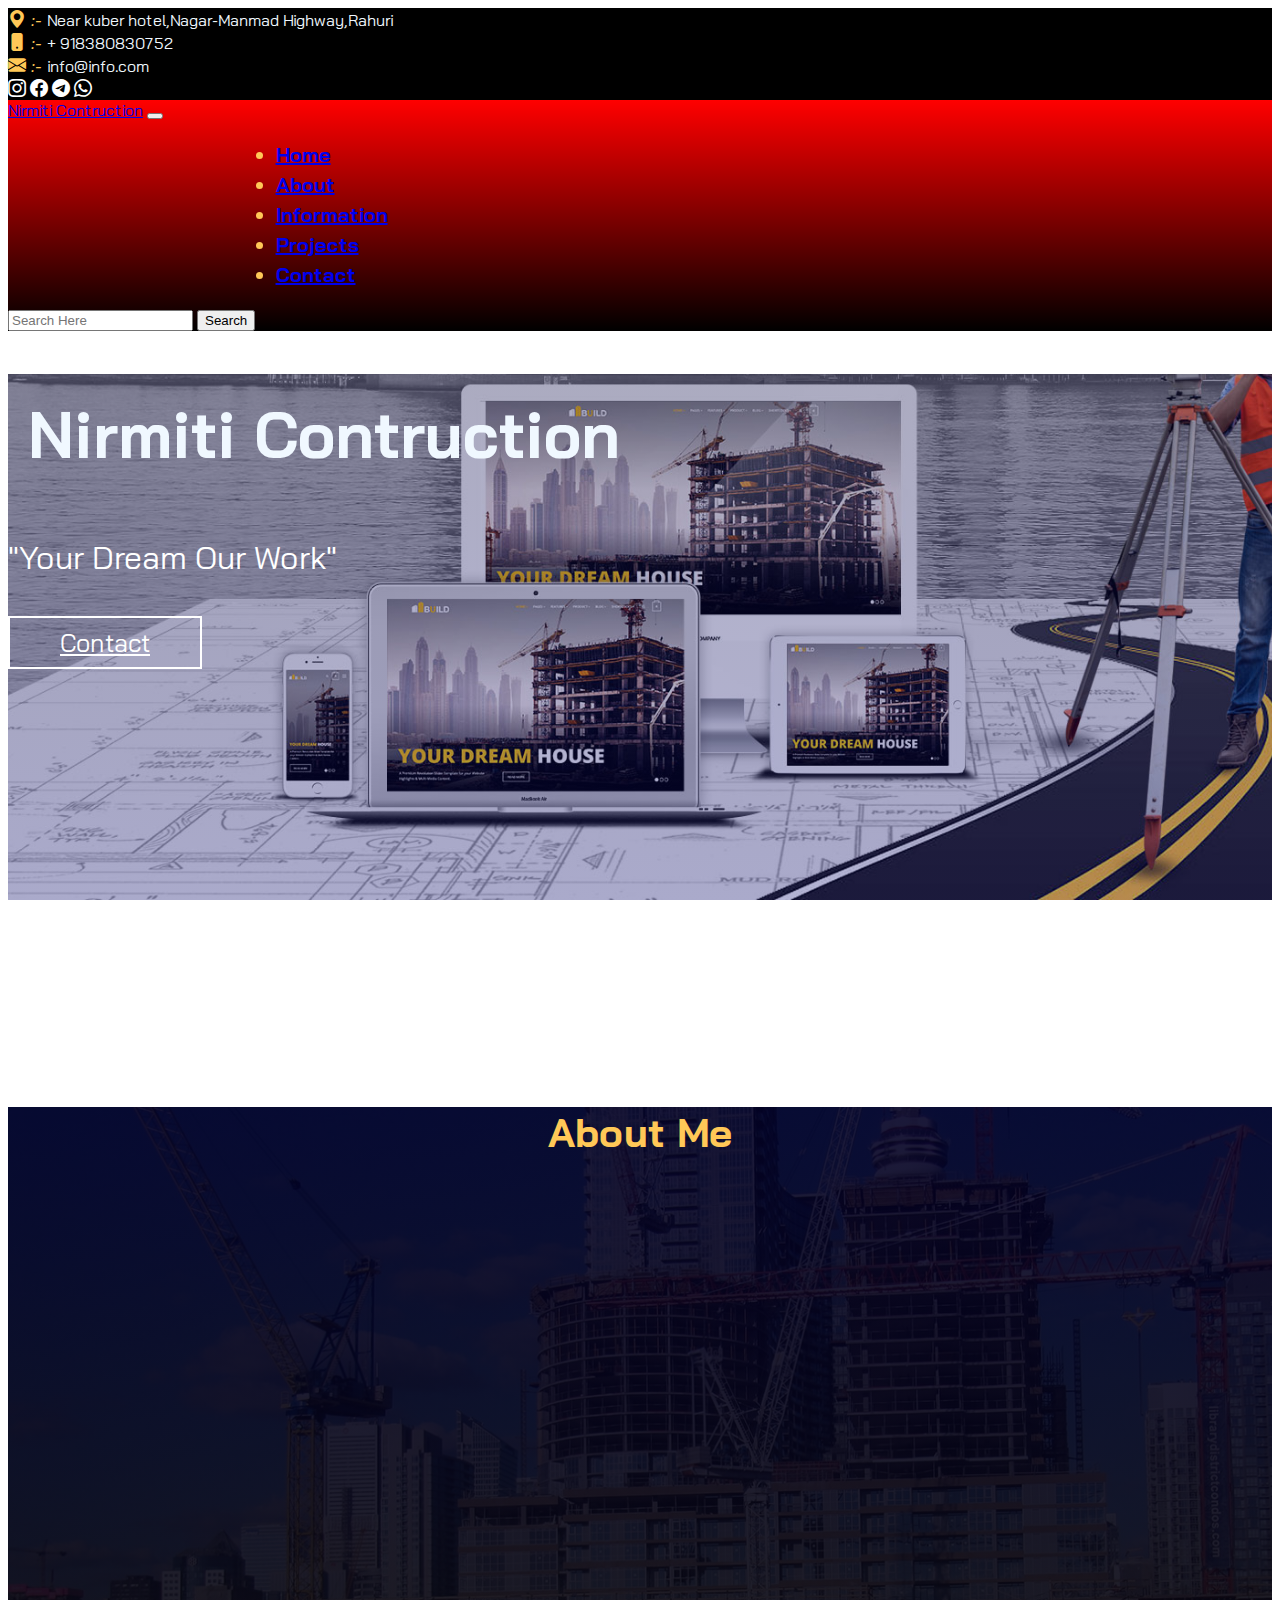
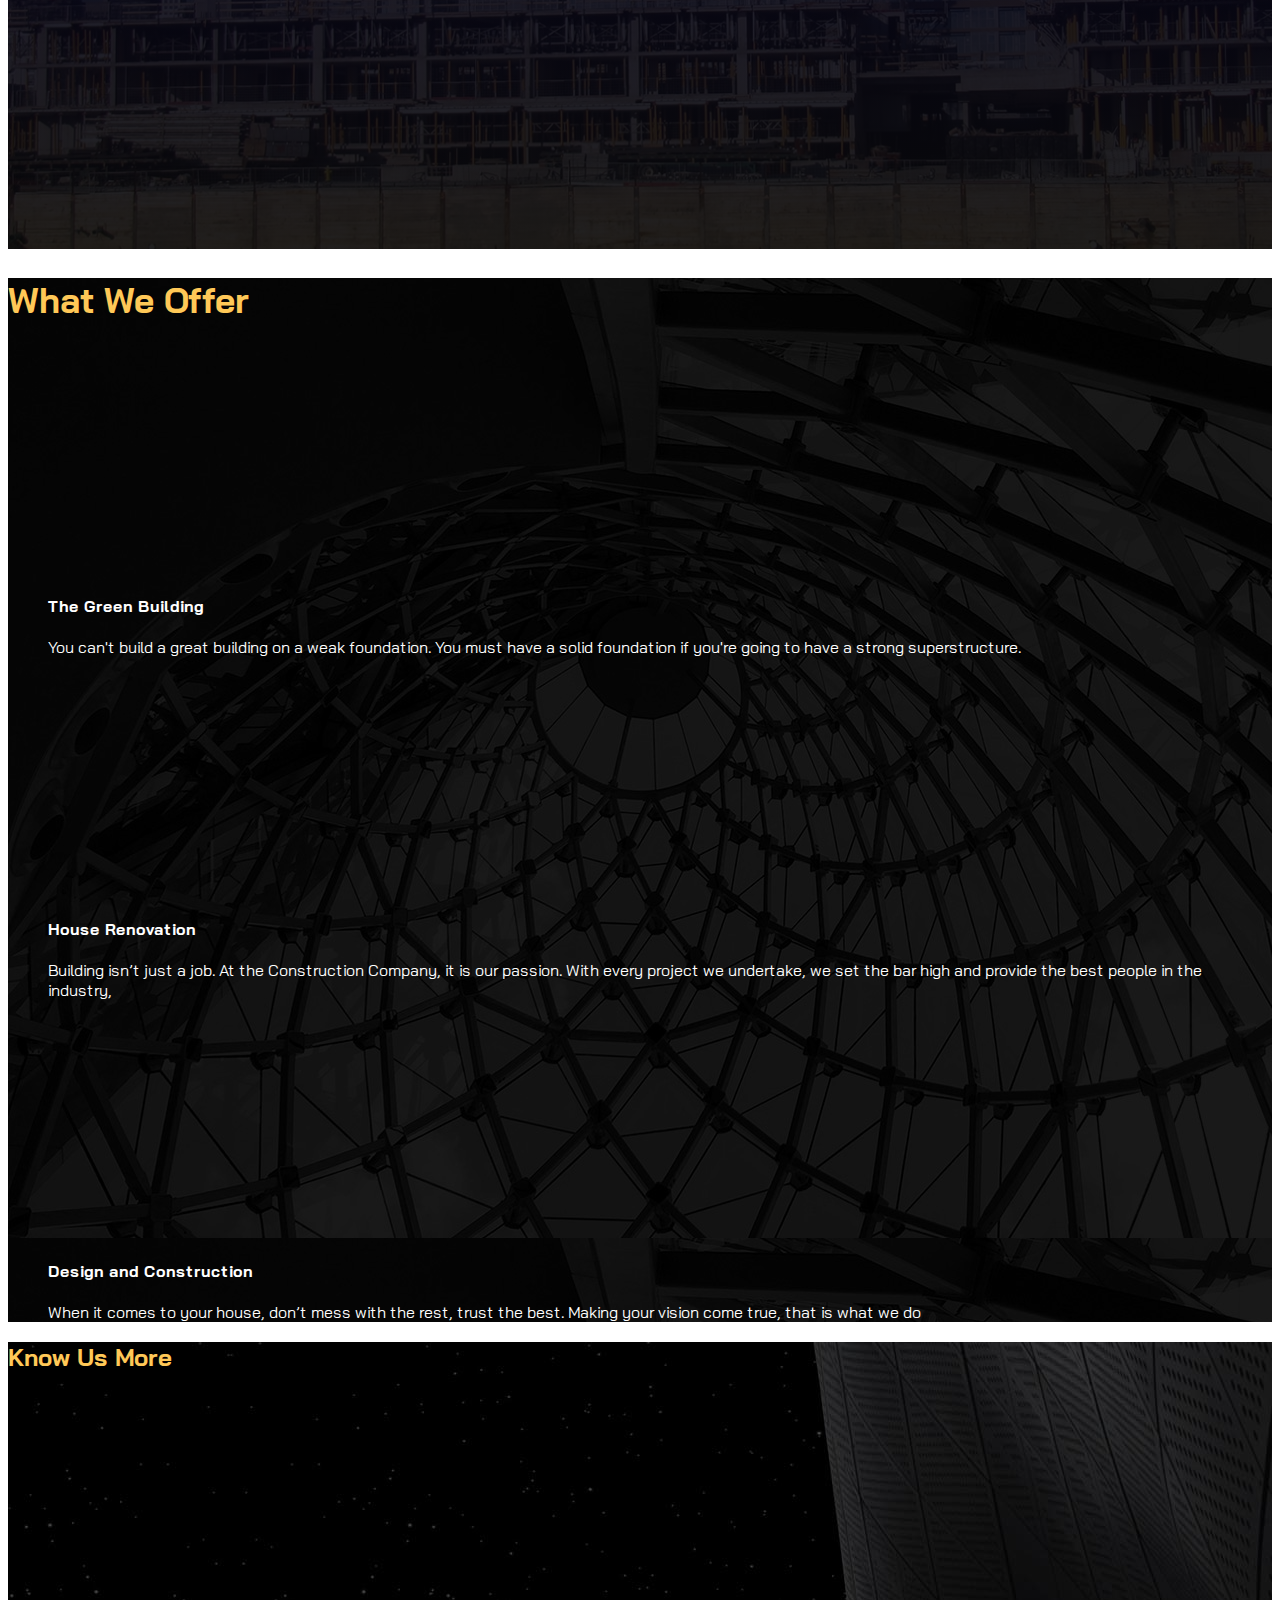
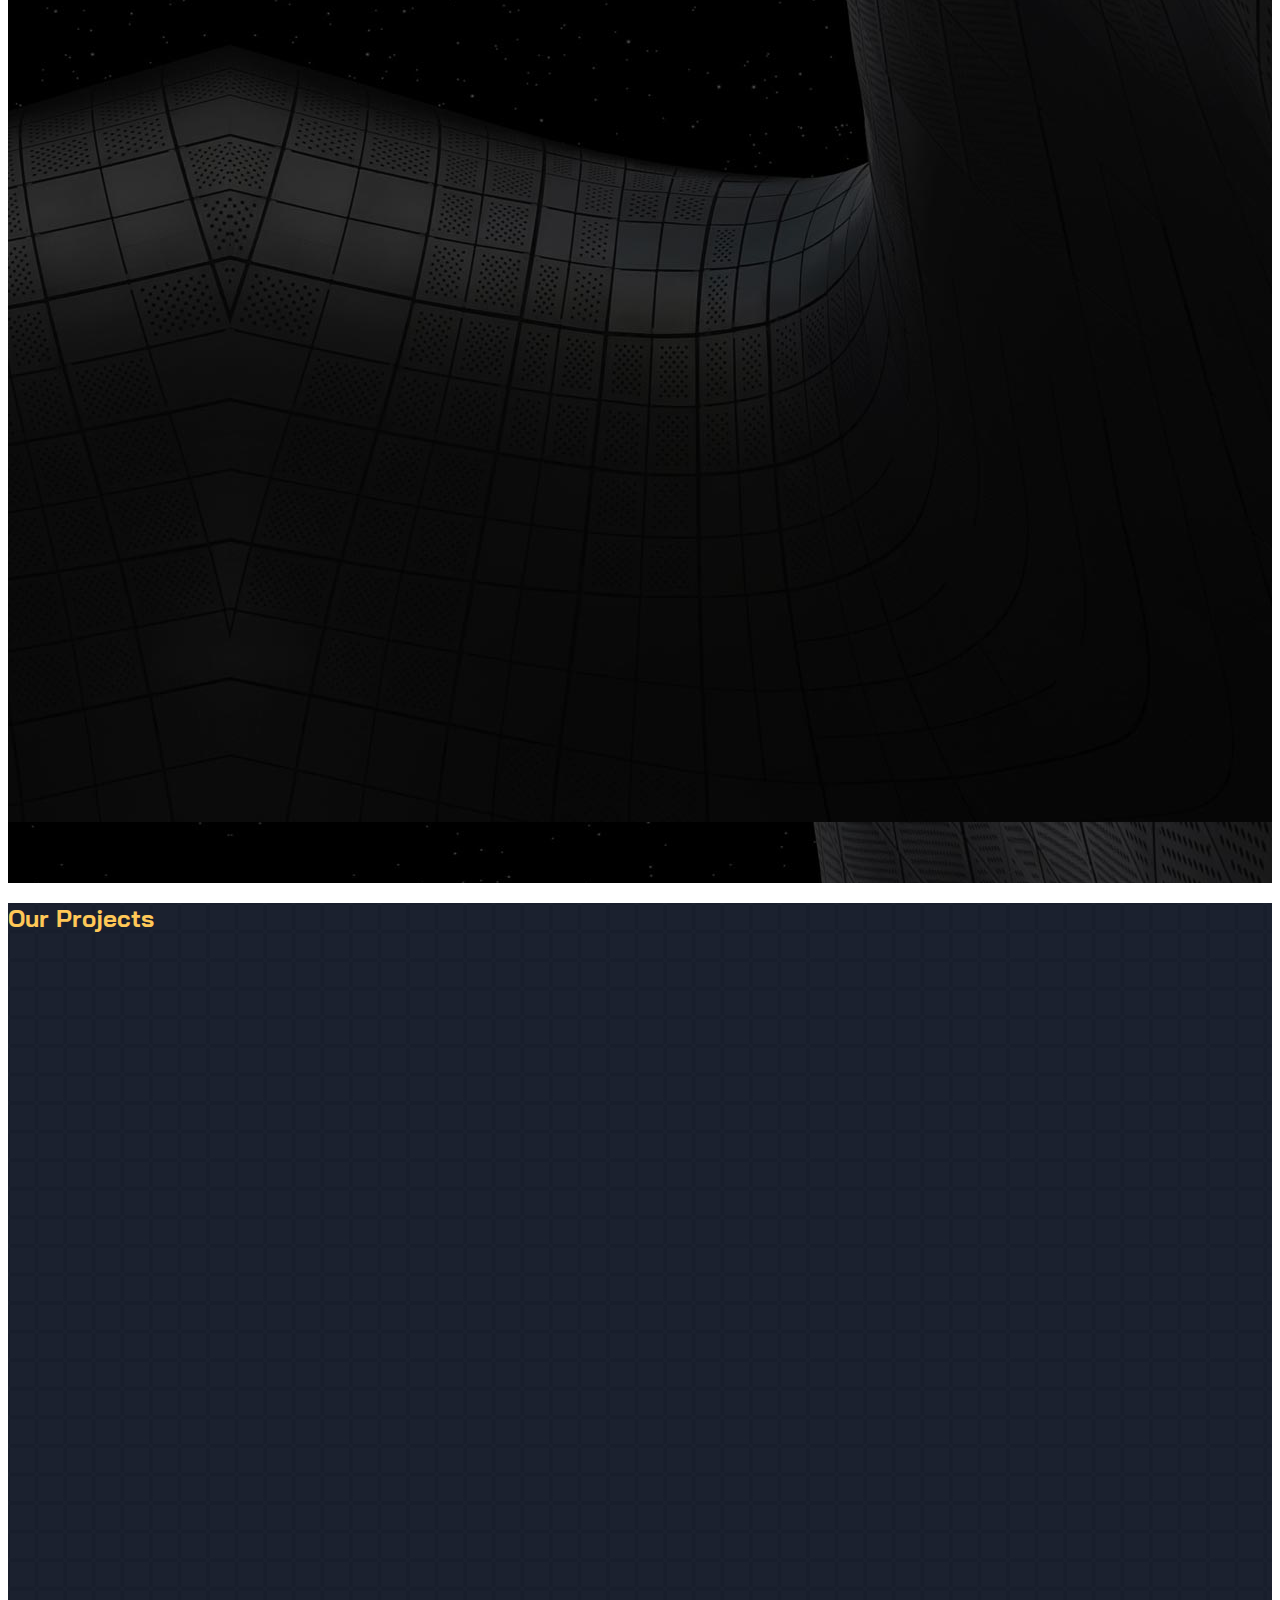
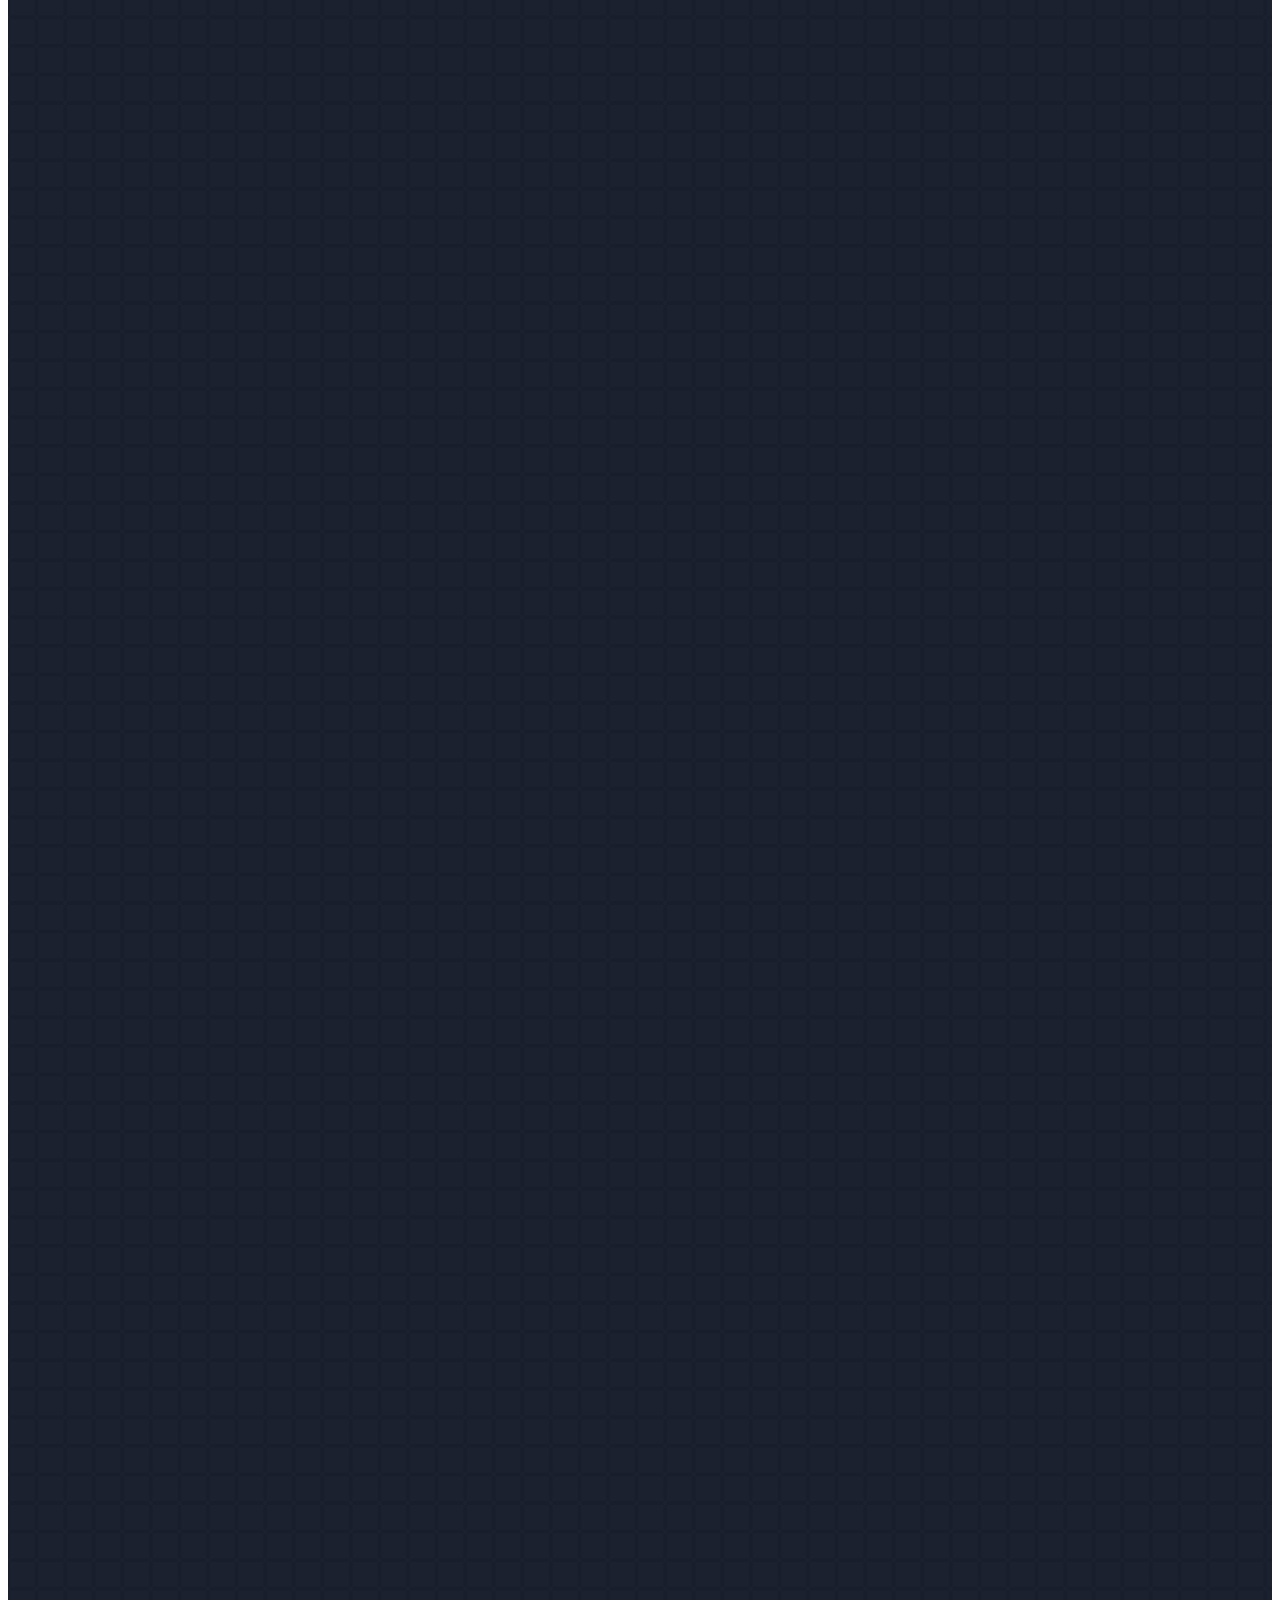
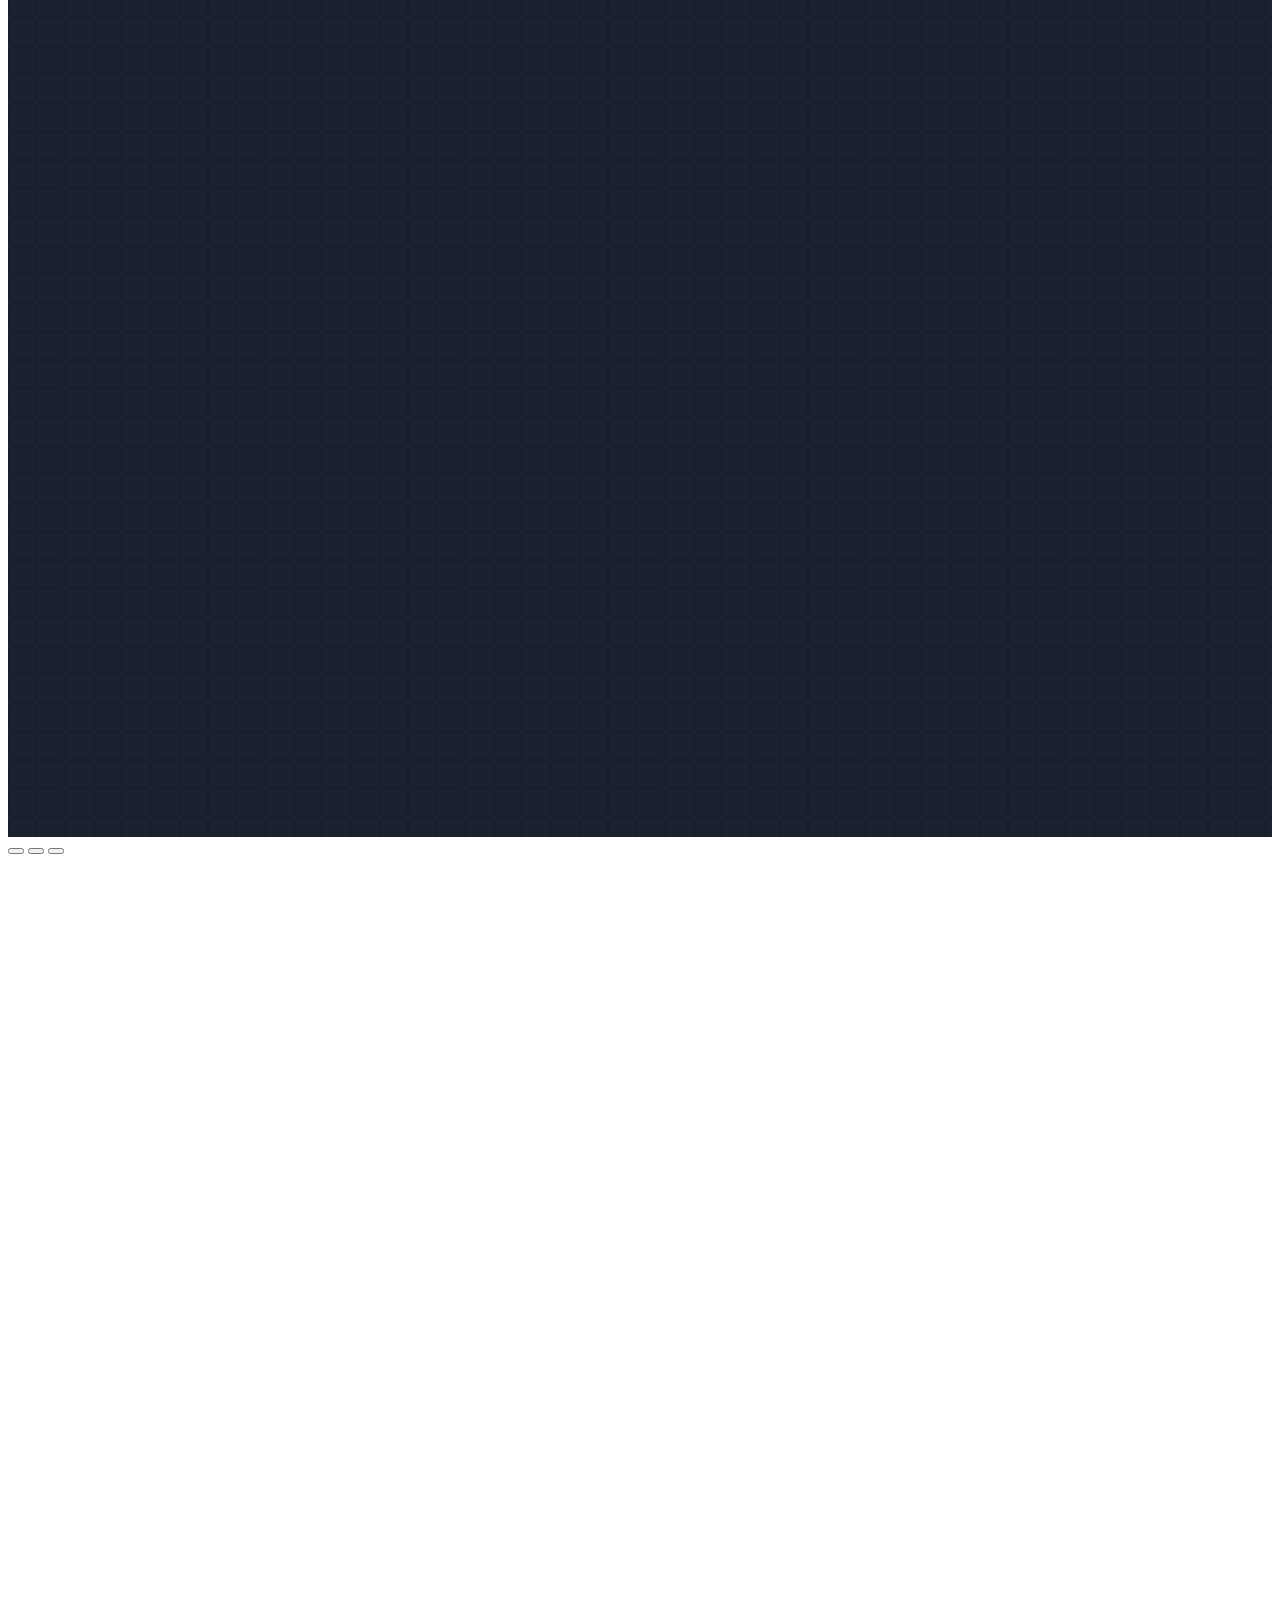
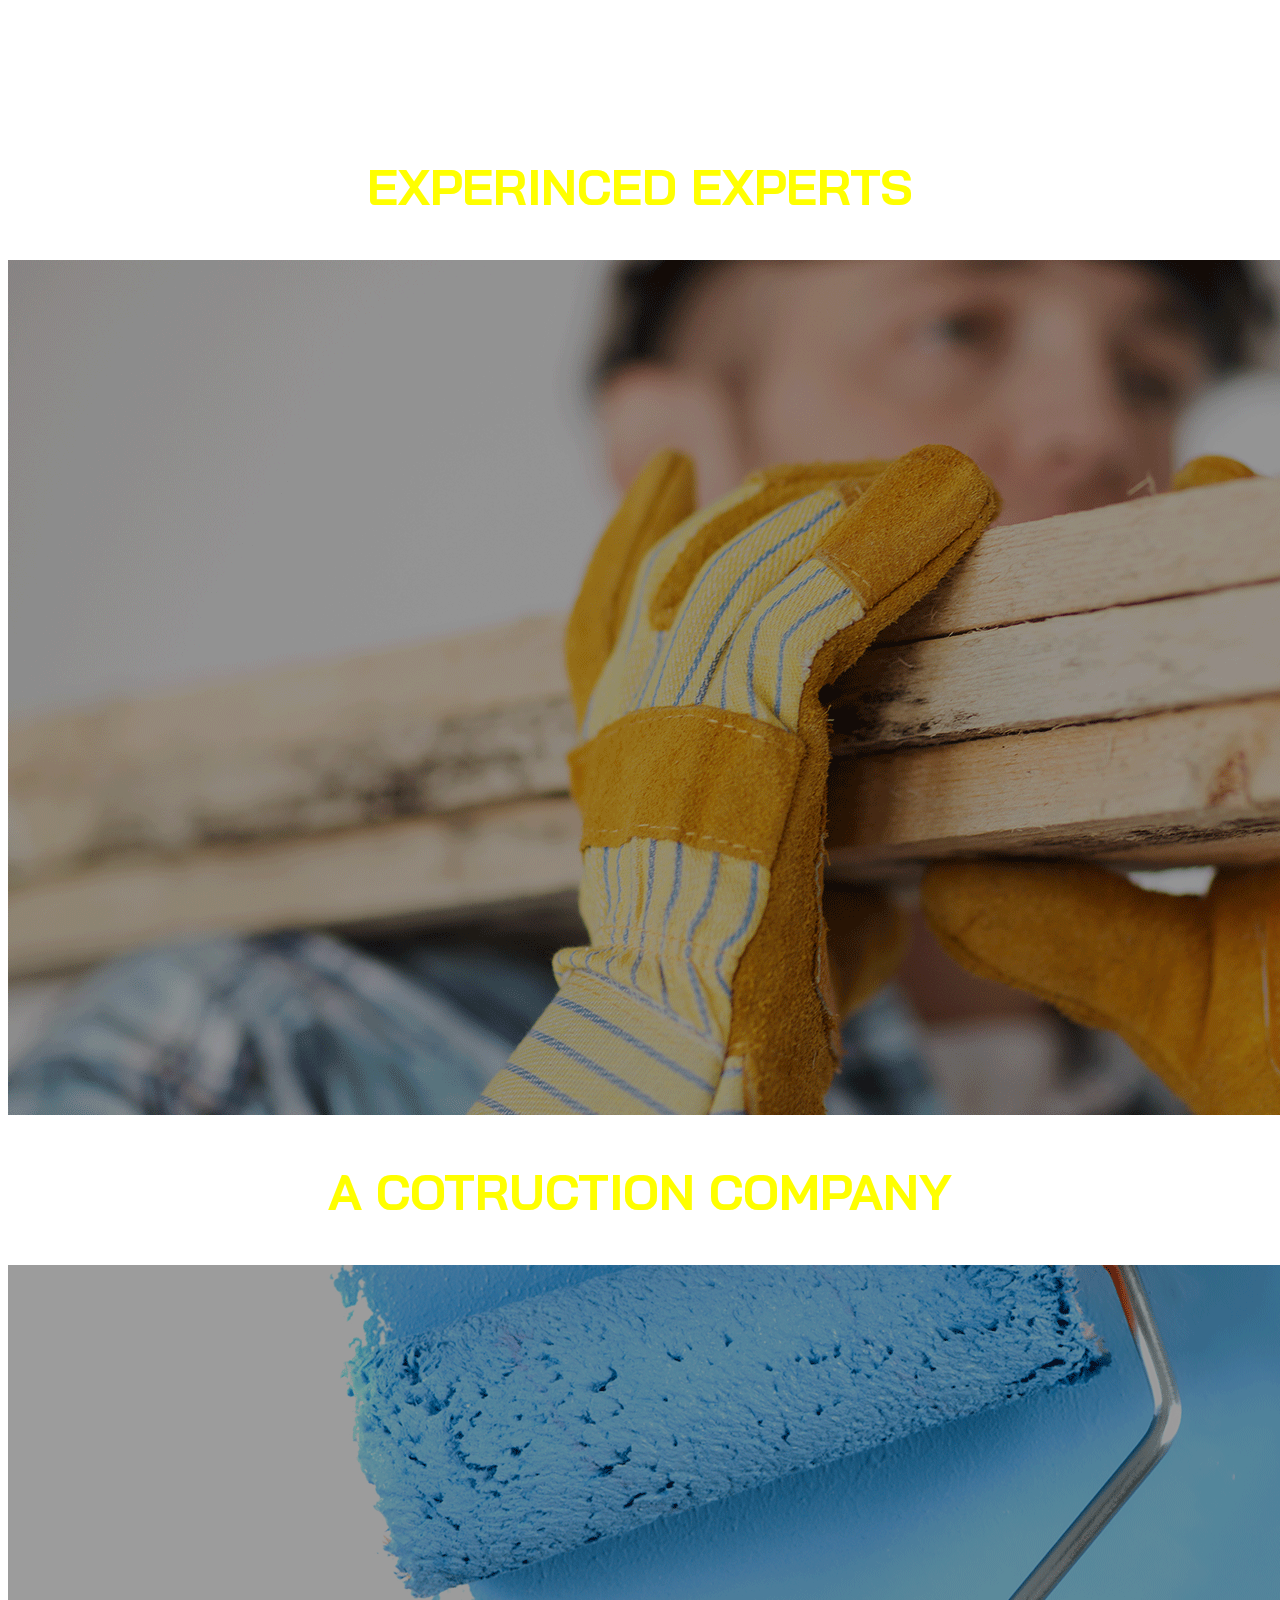
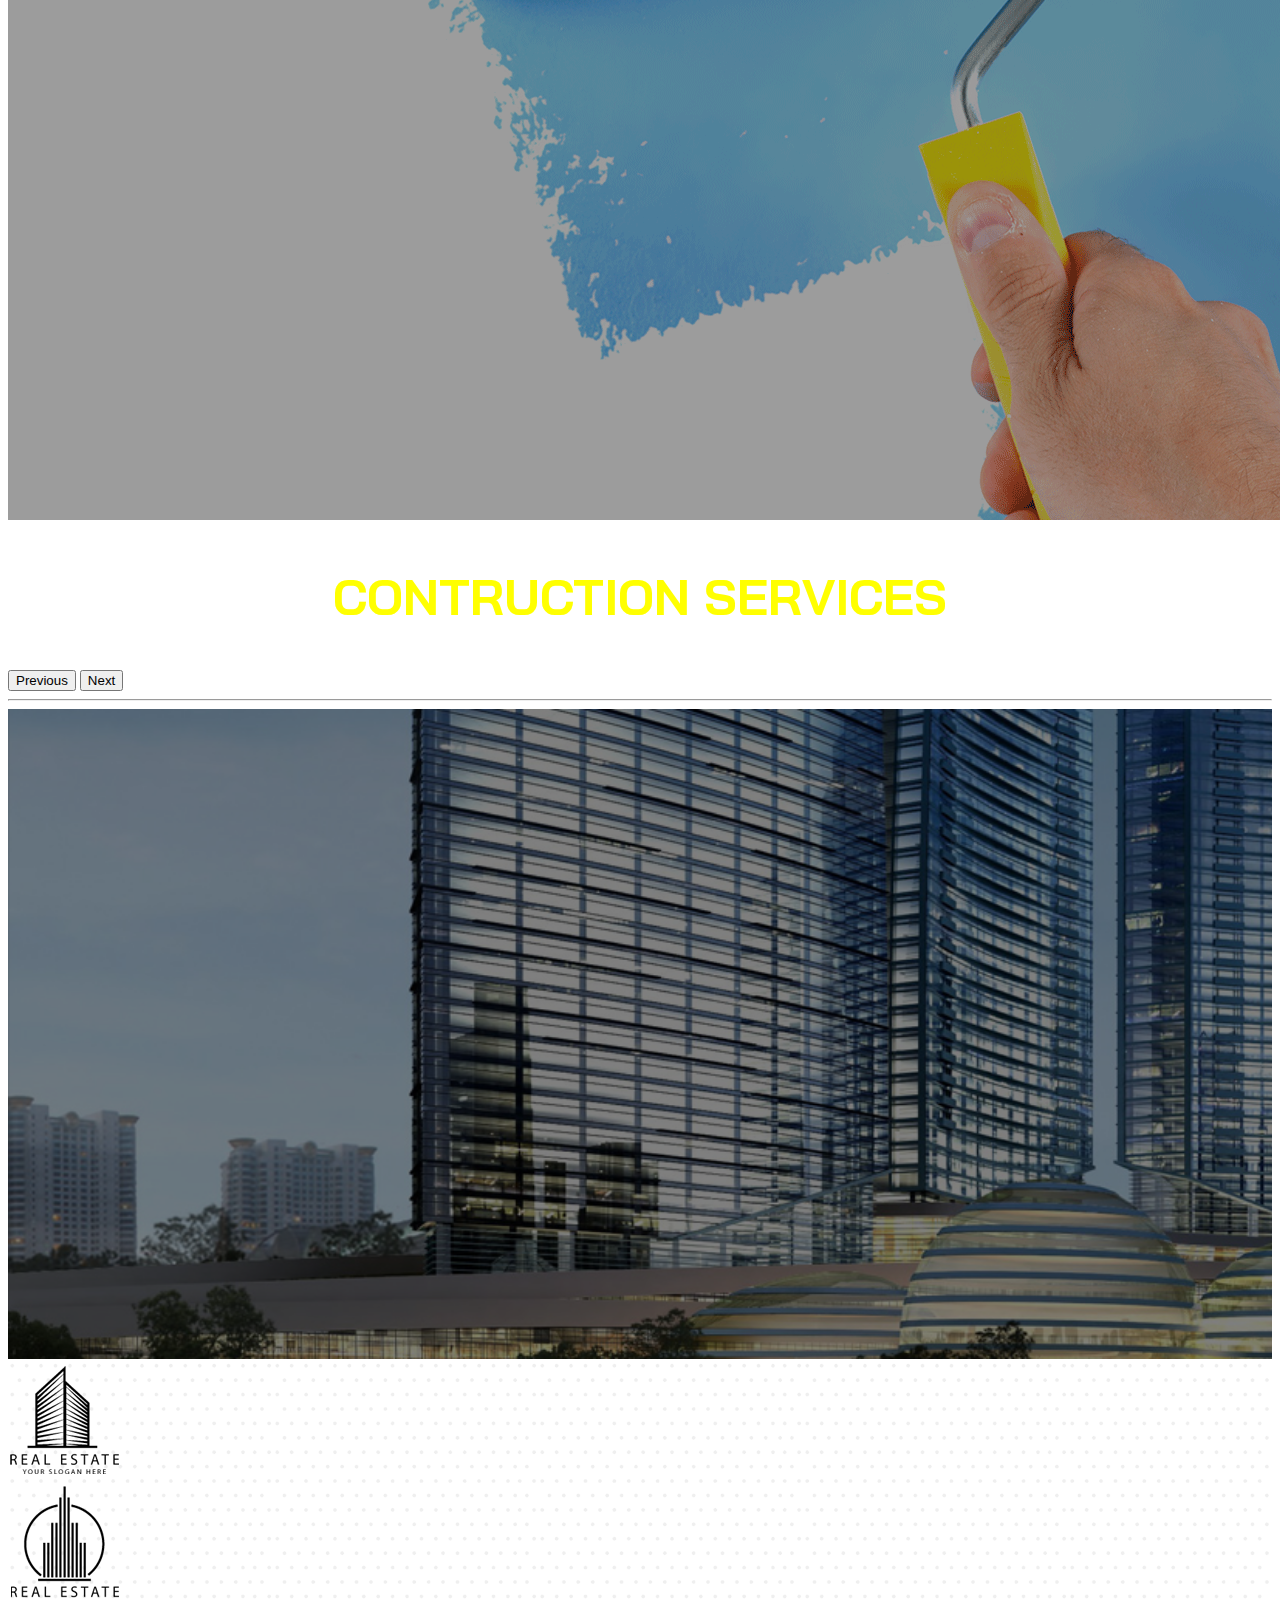
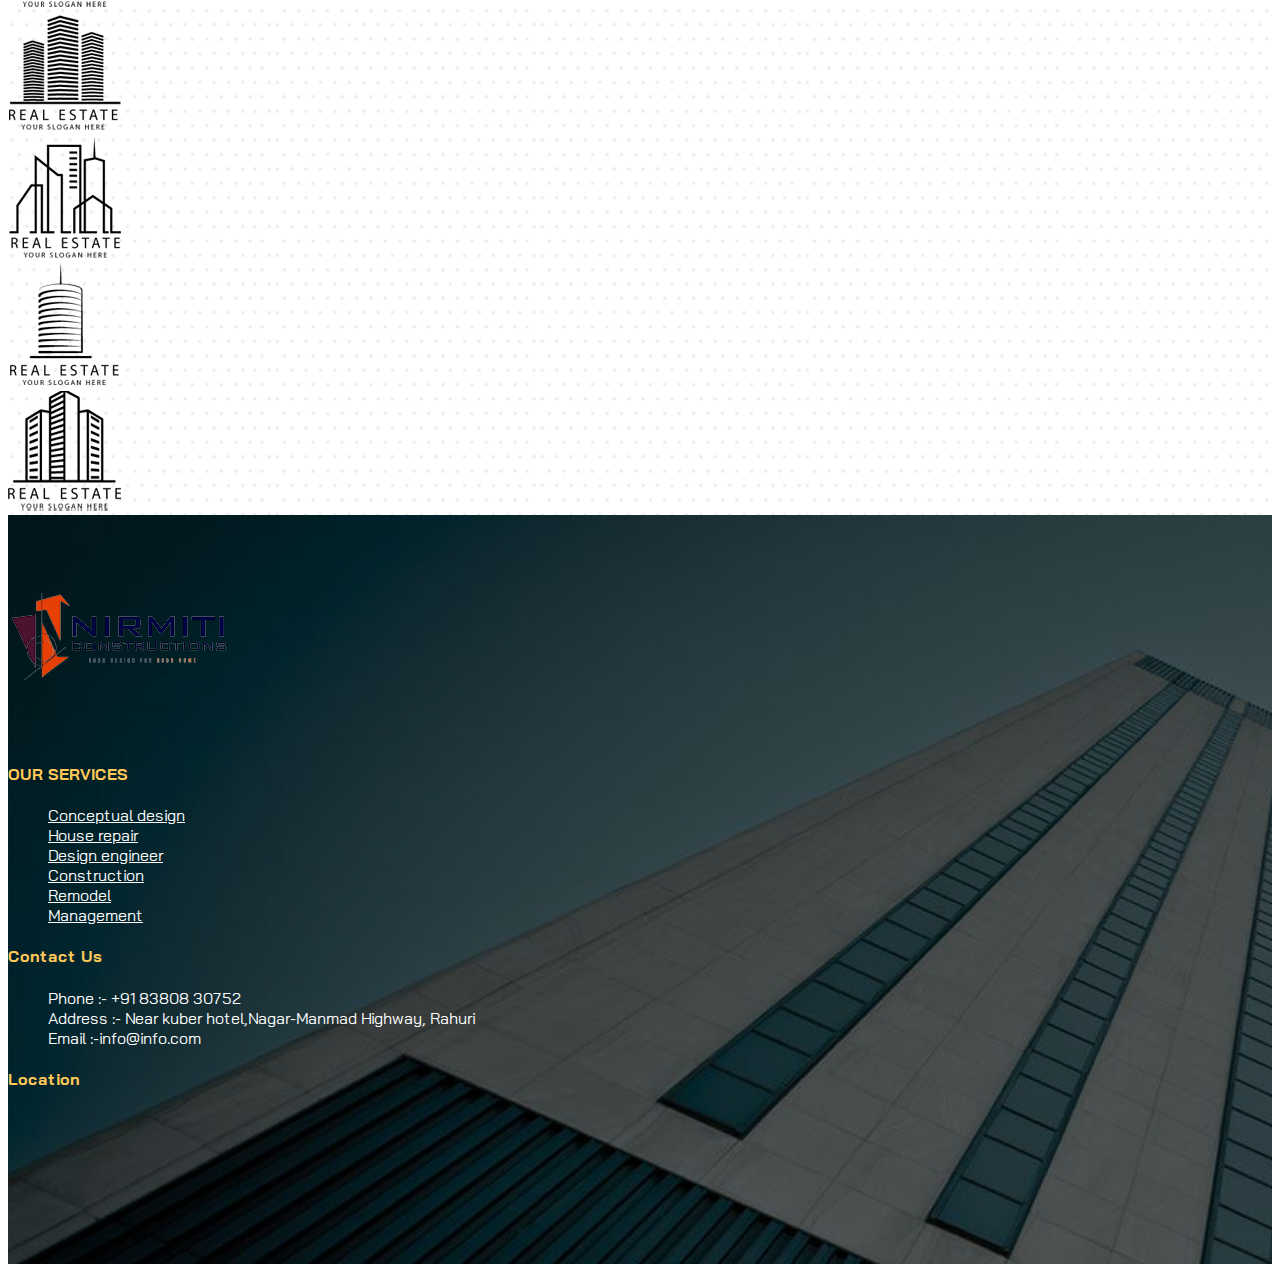
==== index.html @ 291c365f "first commit" ====
<!DOCTYPE html>
<html lang="en">

<head>
    <meta charset="UTF-8">
    <meta http-equiv="X-UA-Compatible" content="IE=edge">
    <meta name="viewport" content="width=device-width, initial-scale=1.0">
    <title>Nirmiti Contruction </title>
    <link rel="icon" href="https://cdn-icons-png.flaticon.com/512/602/602226.png">
    <!-- Bootstrap CDN -->
    <link href="https://cdn.jsdelivr.net/npm/bootstrap@5.3.0-alpha1/dist/css/bootstrap.min.css" rel="stylesheet"
        integrity="sha384-GLhlTQ8iRABdZLl6O3oVMWSktQOp6b7In1Zl3/Jr59b6EGGoI1aFkw7cmDA6j6gD" crossorigin="anonymous">
    <!-- bootstrap-icons CDN -->

    <link href="https://unpkg.com/aos@2.3.1/dist/aos.css" rel="stylesheet">
    <!-- aos animation link-->
    <link rel="stylesheet" href="https://cdn.jsdelivr.net/npm/bootstrap-icons@1.10.3/font/bootstrap-icons.css">
    <!-- font link -->
    <link rel="preconnect" href="https://fonts.googleapis.com">
    <link rel="preconnect" href="https://fonts.gstatic.com" crossorigin>
    <link
        href="https://fonts.googleapis.com/css2?family=Acme&family=Aldrich&family=Andika:ital@1&family=Antonio&family=Anybody:ital,wght@1,500&family=Bai+Jamjuree:wght@600&family=Caveat:wght@500;600&family=Chivo:wght@300&family=Cormorant+Garamond:wght@500&family=Inter:wght@500;600&family=Jost:ital,wght@1,500&family=Kanit:ital,wght@1,400;1,500&family=Lato:ital@1&family=Lobster&family=Oswald:wght@400;500&family=PT+Sans:ital,wght@1,700&family=Permanent+Marker&family=Play&family=Poppins:ital,wght@0,400;0,500;0,600;1,500&family=Prompt:ital,wght@1,500&family=Prosto+One&family=Raleway:wght@600;800;900&family=Roboto+Condensed:ital@1&family=Roboto+Mono&family=Roboto:ital,wght@1,100;1,500&family=Rubik:wght@500&family=Russo+One&family=Satisfy&family=Sevillana&family=Sofia+Sans+Condensed:ital@1&family=Teko:wght@400;500&family=Ubuntu:ital,wght@1,500&family=Unbounded:wght@400;500&family=Vollkorn:ital@1&family=Work+Sans:wght@500&display=swap"
        rel="stylesheet">

    <link rel="stylesheet" href="https://cdnjs.cloudflare.com/ajax/libs/font-awesome/6.3.0/css/all.min.css"
        integrity="sha512-SzlrxWUlpfuzQ+pcUCosxcglQRNAq/DZjVsC0lE40xsADsfeQoEypE+enwcOiGjk/bSuGGKHEyjSoQ1zVisanQ=="
        crossorigin="anonymous" referrerpolicy="no-referrer" />
    <!-- Stylesheet  -->
    <link rel="stylesheet" href="css/style.css">

</head>

<body>

    <!-- *********** Top Contact************ -->

    <section class="header-top">
        <div class="container">
            <div class="row">
                <div class="col-md-6 col-xl-3">
                    <span><i class="biz bi-geo-alt-fill"> :- </i>Near kuber hotel,Nagar-Manmad Highway,Rahuri</span>
                </div>

                <div class="col-md-6 col-xl-3 mt-2 ">
                    <span class=""><i class="biz bi-phone-fill"> :- </i> + 918380830752</span>
                </div>

                <div class="col-md-6 col-xl-3 mt-2 ">
                    <span class=""><i class="biz bi-envelope-fill"> :- </i>info@info.com</span>
                </div>

                <div class="col-md-6 col-xl-3 mt-2 ">
                    <a href="#"><i class="bi ms-3 bi-instagram"></i></a>
                    <a href="#"><i class="bi ms-3 bi-facebook"></i></i></a>
                    <a href="#"><i class="bi ms-3 bi-telegram"></i></a>
                    <a href="#"><i class="bi ms-3 bi-whatsapp"></i></a>
                </div>
            </div>
        </div>
    </section>

    <!-- *************Navbar Section****************** -->

    <section>
        <nav class="navbar name  navbar-expand-lg navbar-light bg-dark">
            <div class="container-fluid ">
                <a class="navbar-brand fs-2 text-white" href="#">Nirmiti Contruction</a>
                <button class="navbar-toggler bg-white" type="button" data-bs-toggle="collapse"
                    data-bs-target="#navbarTogglerDemo02">
                    <span class="navbar-toggler-icon"></span>
                </button>
                <div class="collapse navbar-collapse" id="navbarTogglerDemo02">
                    <ul class=" anch1 navbar-nav text-center me-auto mb-2 mb-lg-0">
                        <li>
                            <a class=" button nav-link text-white me-3" href="#Home">Home</a>
                        </li>
                        <li>
                            <a class="  button nav-link text-white  me-3" href="#About">About</a>
                        </li>
                        <li>
                            <a class="  button nav-link text-white me-3" href="#Information">Information</a>
                        </li>
                        <li>
                            <a class="  button nav-link text-white me-3" href="#Projects">Projects</a>
                        </li>
                        <li>
                            <a class="  button nav-link text-white me-3" href="#Contact">Contact</a>
                        </li>
                    </ul>
                    <form class="d-flex">
                        <input class="form-control me-2" type="search" placeholder="Search Here">
                        <button class="btn btn-outline-warning fw-bold" type="submit">Search</button>
                    </form>
                </div>
            </div>
        </nav>
    </section>

    <!-- *********** Header Section ************* -->
    <section class="sec-1">
        <div class="heading">
            <h1 class="text-center">Nirmiti Contruction</h1>
            <p class="text-center">"Your Dream Our Work"</p>
        </div>
        <br>
        <div class="text-center contact">
            <a class="text-decoration-none" href="#Contact">Contact</a>
        </div>
    </section>


    <!-- ***************** About Section ****************** -->
    <section class="about p-3" id="About">
        <div class="container">
            <h2 class="about-me">About Me</h2>
            <div class="row">
                <div class=" col-md-6">
                    <div data-aos="flip-right" data-aos-easing="ease-out-cubic" data-aos-duration="3000">
                        <img class=" rahul img-fluid  " src="images/Rahul Shete.jpg">
                    </div>
                </div>

                <div class=" about1 col-md-6  ">
                    <div data-aos="fade-left" data-aos-offset="300" data-aos-easing="ease-in-sine"
                        data-aos-duration="2000">
                        <ul>
                            <p class="text">Managing, designing, developing, creating and maintaining construction
                                projects.managing budgets and project resources,Conducting on-site investigations and
                                analyzing data.Designing concrete structural elements, e.g. foundation, beams and
                                walls,Regularly checking progress of works according to the schedule,Overseeing
                                construction
                                works being completed on site</p>
                            <li><a class="anch1" href="#"> Name :- <span class="text-white">Rahul Shete</span></a></li>
                            <li><a class="anch1" href="#">Mobile :- <span class="text-white"> 83808 30752</span></a>
                            </li>
                            <li><a class="anch1" href="#">E-mail :- <span class="text-white"> info@info.com</span></a>
                            </li>
                            <li><a class="anch1" href="#">Address :- <span class="text-white"> Rahuri,
                                        Ahmednagar</span></a>
                            </li>
                        </ul>
                    </div>
                </div>
            </div>
        </div>
    </section>



    <!--***************** What We Offer Section *******************-->

    <section class="offer" id="Information">

        <div class="container text-center">

            <div class="row">
                <div class="offer1">
                    <h2 class=" p-4">What We Offer</h2>
                </div>

                <div class=" card1 col-sm-6 col-lg-4">
                    <figure>
                        <div data-aos="flip-left" data-aos-easing="ease-out-cubic" data-aos-duration="3000">
                            <img class="  img-fluid " src="images/A.jpg" alt="">
                        </div>
                        <figcaption>
                            <h4>The Green Building</h4>
                            <p>You can't build a great building on a weak foundation. You must have a solid foundation
                                if you're going to have a strong superstructure.</p>
                        </figcaption>
                    </figure>
                </div>

                <div class=" card2 col-sm-6 col-lg-4">
                    <figure>
                        <div data-aos="flip-left" data-aos-easing="ease-out-cubic" data-aos-duration="3000">
                            <img class="img-fluid" src="images/B.jpg" alt="">
                        </div>
                        <figcaption>
                            <h4>House Renovation</h4>
                            <p>Building isn’t just a job. At the Construction Company, it is our passion. With every
                                project we undertake, we set the bar high and provide the best people in the industry,
                            </p>
                        </figcaption>
                    </figure>
                </div>

                <div class=" card3 col-lg-4">
                    <figure>
                        <div data-aos="flip-left" data-aos-easing="ease-out-cubic" data-aos-duration="3000">
                            <img class="img-fluid" src="images/C.jpg" alt="">
                        </div>
                        <figcaption>
                            <h4>Design and Construction</h4>
                            <p>When it comes to your house, don’t mess with the rest, trust the best. Making your vision
                                come true, that is what we do</p>
                        </figcaption>
                    </figure>
                </div>
            </div>
        </div>
    </section>


    <!-- *************** Know Us More Section ****************-->
    <section class="More">
        <div class="container">
            <div class="row">
                <div class="know text-center p-4">
                    <h2>Know Us More</h2>
                </div>

                <div class="seaf text-center col-12 col-md-6 col-lg-4">
                    <div data-aos="fade-up" data-aos-anchor-placement="top-bottom" data-aos-duration="3000">
                        <h5><i class="fa-solid fa-screwdriver-wrench"></i></h5>
                        <h6>SAFETY</h6>
                        <p>Managing, designing, developing, creating and maintaining construction projects.managing
                            budgets and project resources,Conducting on-site investigations and analyzing data.</p>
                    </div>
                </div>

                <div class="seaf text-center col-12 col-md-6 col-lg-4">
                    <div data-aos="fade-up" data-aos-anchor-placement="top-bottom" data-aos-duration="3000">
                        <h5><i class="fa-solid fa-recycle"></i></h5>
                        <h6>COMMUNITY</h6>
                        <p>You can't build a great building on a weak foundation. You must have a solid foundation if
                            you're going to have a strong superstructure.Designing concrete structural elements, e.g.
                            foundation, </p>
                    </div>
                </div>

                <div class="seaf text-center col-12 col-md-6 col-lg-4">
                    <div data-aos="fade-up" data-aos-anchor-placement="top-bottom" data-aos-duration="3000">
                        <h5><i class="fa-solid fa-sign-hanging"></i></h5>
                        <h6>SUSTANABILITY</h6>
                        <p>Building isn’t just a job. At the Construction Company, it is our passion. With every project
                            we undertake, we set the bar high and provide the best people in the industry, </p>
                    </div>
                </div>

                <div class="seaf text-center col-12 col-md-6 col-lg-4">
                    <div data-aos="fade-up" data-aos-anchor-placement="top-bottom" data-aos-duration="3000">
                        <h5><i class="fa-solid fa-trophy"></i></h5>
                        <h6>BEST QUALITY</h6>
                        <p>When it comes to your house, don’t mess with the rest, trust the best. Making your vision
                            come true, that is what we do, Designing concrete structural elements, e.g. foundation, </p>
                    </div>
                </div>

                <div class="seaf text-center col-12 col-md-6 col-lg-4">
                    <div data-aos="fade-up" data-aos-anchor-placement="top-bottom" data-aos-duration="3000">
                        <h5><i class="fa-solid fa-pencil"></i></h5>
                        <h6>INTEGRITY</h6>
                        <p>Building isn’t just a job. At the Construction Company, it is our passion. With every project
                            we undertake, we set the bar high and provide the best people in the industry, </p>
                    </div>
                </div>


                <div class="seaf text-center col-12 col-md-6 col-lg-4">
                    <div data-aos="fade-up" data-aos-anchor-placement="top-bottom" data-aos-duration="3000">
                        <h5><i class="fa-solid fa-chess-knight"></i></h5>
                        <h6>STRATEGY</h6>
                        <p>Managing, designing, developing, creating and maintaining construction projects.managing
                            budgets and project resources,Conducting on-site investigations and analyzing data.</p>
                    </div>
                </div>
            </div>
        </div>
    </section>



    <!-- ******************* Project Section ********************* -->

    <section class="project p-3 text-center" id="Projects">
        <div class="container">
            <div class="row">
                <div class="projects">
                    <h2>Our Projects</h2>
                </div>

                <div class="mt-4  col-sm-6  col-md-4">
                    <div data-aos="fade-right" data-aos-offset="300" data-aos-easing="ease-in-sine"
                        data-aos-duration="2500">
                        <img class=" img1 img-fluid" src="images/a1.jpg" alt="">
                    </div>
                </div>

                <div class="mt-4  col-sm-6  col-md-4">
                    <div data-aos="fade-down" data-aos-duration="2500">
                        <img class=" img1 img-fluid" src="images/b1.jpg" alt="">
                    </div>
                </div>

                <div class="mt-4 col-sm-6  col-md-4">
                    <div data-aos="fade-left" data-aos-offset="300" data-aos-easing="ease-in-sine"
                        data-aos-duration="2500">
                        <img class=" img1 img-fluid" src="images/c1.jpg" alt="">
                    </div>
                </div>

                <div class="mt-4 col-sm-6   col-md-4">
                    <div data-aos="fade-right" data-aos-offset="300" data-aos-easing="ease-in-sine"
                        data-aos-duration="2500">
                        <img class=" img1 img-fluid" src="images/d1.jpg" alt="">
                    </div>
                </div>

                <div class="mt-4  col-sm-6 col-md-4">
                    <div data-aos="fade-up" data-aos-duration="2500">
                        <img class=" img1 img-fluid" src="images/e1.jpg" alt="">
                    </div>
                </div>

                <div class="mt-4 col-sm-6  col-md-4">
                    <div data-aos="fade-left" data-aos-offset="300" data-aos-easing="ease-in-sine"
                        data-aos-duration="2500">
                        <img class=" img1 img-fluid" src="images/f1.jpg" alt="">
                    </div>
                </div>
            </div>
        </div>
    </section>

    <!-- ******************** Caurosal Section ****************** -->
    <section>
        <div id="carouselExampleIndicators" class="carousel slide" data-bs-ride="carousel">
            <div class="carousel-indicators">
                <button type="button" data-bs-target="#carouselExampleIndicators" data-bs-slide-to="0" class="active"
                    aria-current="true" aria-label="Slide 1"></button>
                <button type="button" data-bs-target="#carouselExampleIndicators" data-bs-slide-to="1"
                    aria-label="Slide 2"></button>
                <button type="button" data-bs-target="#carouselExampleIndicators" data-bs-slide-to="2"
                    aria-label="Slide 3"></button>
            </div>
            <div class="carousel-inner">
                <div class="carousel-item active">
                    <div data-aos="flip-right" data-aos-easing="ease-out-cubic" data-aos-duration="3000">
                        <img src="images/landing5.jpg" class="d-block w-100 " alt="...">
                    </div>
                    <div class="carousel-caption d-none  d-sm-block">
                        <h2 class="pb-5 mb-5 expert">EXPERINCED EXPERTS</h2>
                    </div>
                </div>

                <div class="carousel-item">
                    <img src="images/landing2.jpg" class="d-block w-100" alt="...">
                    <div class="carousel-caption d-none d-sm-block">
                        <h2 class="pb-5 mb-5  expert">A COTRUCTION COMPANY</h2>
                    </div>
                </div>

                <div class="carousel-item">
                    <img src="images/landing3.jpg" class="d-block w-100" alt="...">
                    <div class="carousel-caption d-none d-sm-block">
                        <h2 class="pb-5 mb-5  expert">CONTRUCTION SERVICES</h2>
                    </div>
                </div>

            </div>
            <button class="carousel-control-prev" type="button" data-bs-target="#carouselExampleIndicators"
                data-bs-slide="prev">
                <span class="carousel-control-prev-icon" aria-hidden="true"></span>
                <span class="visually-hidden">Previous</span>
            </button>
            <button class="carousel-control-next" type="button" data-bs-target="#carouselExampleIndicators"
                data-bs-slide="next">
                <span class="carousel-control-next-icon" aria-hidden="true"></span>
                <span class="visually-hidden">Next</span>
            </button>
        </div>
    </section>

    <!-- ************* Counter Section************** -->
    <hr>
    <section class="counter text-white text-center">
        <div data-aos="zoom-in" data-aos-duration="3000">
            <div class="container">
                <div class="row">
                    <div class="col-md-6 col-lg-3">
                        <h3>SOME INTERISTING <span class="FACTS1 ">FACTS</span></h3>
                    </div>

                    <div class="col-md-6 col-lg-3">
                        <h5>Finshed Projects</h5>
                        <h2>101</h2>
                    </div>

                    <div class="col-md-6 col-lg-3">
                        <h5>Happy Customers</h5>
                        <h2>196</h2>
                    </div>

                    <div class="col-md-6 col-lg-3">
                        <h5>Working Hours</h5>
                        <h2>360</h2>
                    </div>
                </div>
            </div>
        </div>
    </section>

    <!-- ************ Building Section*************** -->
    <section class="build p-3 ">
        <div class="container-fluid text-center">
            <div class="row">
                <div class="col-sm-6 col-md-4 col-lg-2">
                    <img src="images/b2.png" alt="">
                </div>

                <div class="col-sm-6 col-md-4 col-lg-2">
                    <img src="images/b7.png" alt="">
                </div>

                <div class="col-sm-6 col-md-4 col-lg-2">
                    <img src="images/b3.png" alt="">
                </div>

                <div class="col-sm-6 col-md-4 col-lg-2">
                    <img src="images/b4.png" alt="">
                </div>

                <div class="col-sm-6 col-md-4 col-lg-2">
                    <img src="images/b5.png" alt="">
                </div>

                <div class="col-sm-6 col-md-4 col-lg-2">
                    <img src="images/b6.png" alt="">
                </div>
            </div>
        </div>
    </section>


    <!-- ************ Footer Section ********** -->

    <section class="footer p-.2" id="Contact">
        <div class="container">
            <div class="row">
                <div class="col-md-6 col-xl-3 ">
                    <img class="img-fluid" src="images/nirmiti_logo-removebg-preview.png" alt="">
                </div>

                <div class="service col-md-6 col-xl-3 mt-3">
                    <h4>OUR SERVICES</h4>
                    <ul>
                        <li> <a class="text-decoration-none" href="#">Conceptual design</a></li>
                        <li> <a class="text-decoration-none" href="#">House repair</a></li>
                        <li> <a class="text-decoration-none" href="#"> Design engineer</a></li>
                        <li> <a class="text-decoration-none" href="#">Construction</a></li>
                        <li> <a class="text-decoration-none" href="#">Remodel</a></li>
                        <li> <a class="text-decoration-none" href="#">Management</a></li>
                    </ul>
                </div>

                <div class="contact col-md-6 col-xl-3 mt-3">
                    <h4>Contact Us</h4>
                    <ul>
                        <li>Phone :- +91 83808 30752</li>
                        <li>Address :- Near kuber hotel,Nagar-Manmad Highway, Rahuri </li>
                        <li>Email :-info@info.com</li>
                    </ul>
                </div>


                <div class=" col-md-6 col-xl-3 mt-3">
                    <h4 class="location">Location</h4>
                    <iframe class="map"
                        src="https://www.google.com/maps/embed?pb=!1m18!1m12!1m3!1d3763.18460488316!2d74.63764453582671!3d19.404428182225367!2m3!1f0!2f0!3f0!3m2!1i1024!2i768!4f13.1!3m3!1m2!1s0x3bdc9348f19ad33b%3A0x5c18144fa97d281a!2sNirmiti%20construction!5e0!3m2!1sen!2sin!4v1677584126140!5m2!1sen!2sin"
                        width="600" height="450" style="border:0;" allowfullscreen="" loading="lazy"
                        referrerpolicy="no-referrer-when-downgrade"></iframe>
                </div>
            </div>
        </div>
    </section>



    <script src="https://cdn.jsdelivr.net/npm/bootstrap@5.3.0-alpha1/dist/js/bootstrap.bundle.min.js"
        integrity="sha384-w76AqPfDkMBDXo30jS1Sgez6pr3x5MlQ1ZAGC+nuZB+EYdgRZgiwxhTBTkF7CXvN"
        crossorigin="anonymous"></script>


    <script src="https://unpkg.com/aos@2.3.1/dist/aos.js"></script>
    <script>
        AOS.init();
    </script>

    <script src="./javascript/script.js"></script>
</body>

</html>
---- css/style.css ----
:root {
    --black: (rgb(11, 2, 2));
    --font1: 'Bai Jamjuree', sans-serif;
}

body {
    overflow-x: hidden;
}

/* *********Top Contact************* */

.header-top {
    background: black;
    color: aliceblue;
    font-family: var(--font1);
}

.biz {
    color: #ffc857;
    font-size: 18px;
}

.bi {
    color: white;
    font-size: 18px;
}

.bi:hover {
    color: yellow;
}

/* ************ Navbar Section ************* */

.name {
    background-image: linear-gradient(red, black);
}


.navbar-brand {
    font-family: var(--font1);

}

.anch1 {
    font-family: var(--font1);
    font-weight: bold;
}

.button {
    font-family: inherit;
    cursor: pointer;
    position: relative;
    border: none;
    background: none;
    transition-timing-function: cubic-bezier(0.25, 0.8, 0.25, 1);
    transition-duration: 400ms;
    transition-property: color;
}

.button:focus,
.button:hover {
    color: #fff;
}

.button:focus:after,
.button:hover:after {
    width: 100%;
    left: 0%;
}

.button:after {
    content: "";
    pointer-events: none;
    bottom: -2px;
    left: 50%;
    position: absolute;
    width: 0%;
    height: 2px;
    background-color: #ff4800;
    transition-timing-function: cubic-bezier(0.25, 0.8, 0.25, 1);
    transition-duration: 400ms;
    transition-property: width, left;
}

@media(min-width:992px) {
    .anch1 {
        margin-left: 5%;
    }
}

@media(min-width:1200px) {
    .anch1 {
        margin-left: 18%;
    }
}



/* *********** Header Section************* */

.ns {
    font-size: 28px;
    font-family: var(--font1);
}

.contact a {
    border: 2px solid white;
    padding: 9px 50px;
    color: white;
    font-family: var(--font1);
    font-size: 25px;
}

.contact a:hover {
    border: 2px solid black;
    color: black;
}

.heading {
    font-size: 2rem;
    font-family: var(--font1);
    color: aliceblue;
}

.sec-1 {
    background-image: linear-gradient(rgba(2, 0, 36, 0.349), rgba(9, 9, 121, 0.295)), url(../images/top-banner.jpg);
    width: 100%;
    height: 700px;
    background-size: cover;
    background-attachment: fixed;
}

.heading h1 {
    justify-content: center;
    font-size: 36px;
    padding: 20px;

}

@media(min-width:768px) {
    .heading h1 {
        font-size: 4rem;
    }

    .ns {
        font-size: 30px;
    }
}


/***************   About Section  **************/
.about {
    background-image: linear-gradient(rgba(2, 0, 36, 0.9), rgba(9, 9, 10, 0.9)), url(../images/about\ image.jpg);
    background-size: cover;
}

.about-me {
    text-align: center;
    color: #ffc857;
    font-family: var(--font1);
    font-size: 40px;

}

.rahul {
    border-radius: 0px 15px 15px 15px;
}

.anch1 {
    color: #ffc857;
    text-decoration: none;
    font-size: 20px;
    line-height: 30px;
}

.about1 ul {
    list-style: none;
    line-height: 30px;
}

@media(min-width:992px) {
    .rahul {
        width: 400px;
    }
}


/**************** What We Offer Section  ****************/

.offer {
    background-image: url(../images/bg-section-1.jpg);
    height: 100%;
}

.offer1 h2 {
    font-family: var(--font1);
    font-size: 35px;
    color: #ffc857;
}

.card1 h4,
p {
    font-family: var(--font1);
    color: white;
}

.card2 h4,
p {
    font-family: var(--font1);
    color: white;
}

.card3 h4,
p {
    font-family: var(--font1);
    color: white;
}



/***************** Know More Section *******************/
.More {
    background-image: url(../images/bg5.jpg);
}

.know h2 {
    font-family: var(--font1);
    color: #ffc857;
}

.More h6 {
    color: white;
}

.seaf h5 {
    color: #ffbf00;
    font-size: 3rem;
}

.seaf h6 {
    font-size: 20px;
    font-weight: 500;
    font-family: var(--font1);
}

.seaf p {
    font-family: var(--font1);
}


/**************** project Section ***************/
.project {
    background-image: url(../images/hero_pattern.jpg);
    width: 100%;
}

.projects {
    font-family: var(--font1);
    color: #ffc857;
}

.img1:hover {
    transition: .5s;
    transform: scale(1.1);
}

.image1 {
    position: absolute;
}

.expert {
    font-family: var(--font1);

    text-align: center;
    color: yellow;
    font-size: 50px;

}

/**************** Counter Section *****************/
.counter {
    background-image: linear-gradient(rgba(0, 0, 0, 0.5), rgba(0, 0, 0, 0.5)), url(../images/count\ image.jpg);
    height: 100%;
    font-family: var(--font1);
    padding: 50px;
    background-size: cover;
}

.FACTS1 {
    color: #ffc857;
}

.counter h2 {
    font-size: 50px;
}



/* ************** Building Section ************** */
.build {
    background-image: url(../images/ptn-1.png);
}


/************* Footer Section ***************/

.footer {
    background-image: linear-gradient(rgba(0, 0, 0, 0.35), rgba(0, 0, 0, 0.29)), url(../images/footer\ image2.jpg);
    height: 100%;
    background-size: cover;
}

.service {
    color: #ffc857;
    font-family: var(--font1);
}

.service a {
    font-family: var(--font1);
    color: white;
}

.service a:hover {
    color: yellow;
}

.service ul {
    list-style: none;
}

.contact {
    font-family: var(--font1);
    color: white;
}

.contact h4 {
    color: #ffc857;

}

.contact ul {
    list-style: none;
}

.location {
    font-family: var(--font1);
    color: #ffc857;
}

.map {
    width: 300px;
    height: 150px;
}
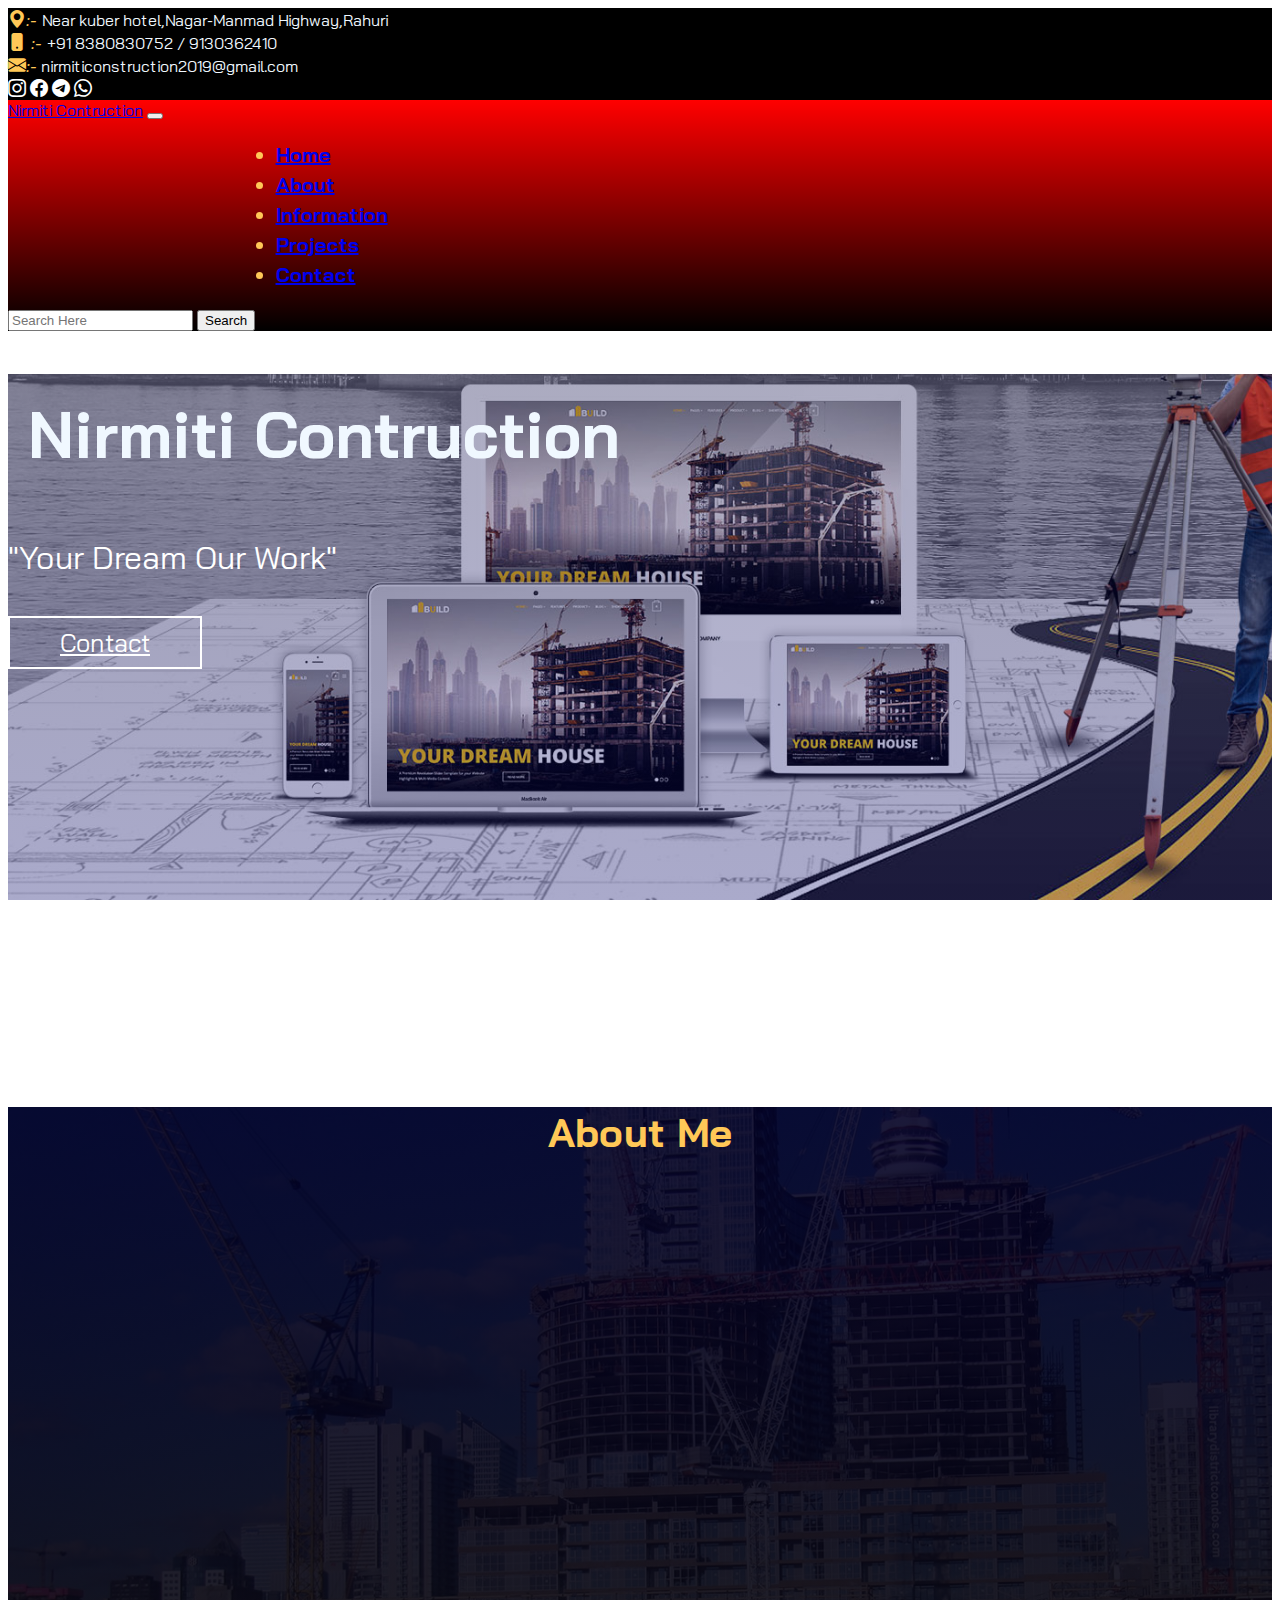
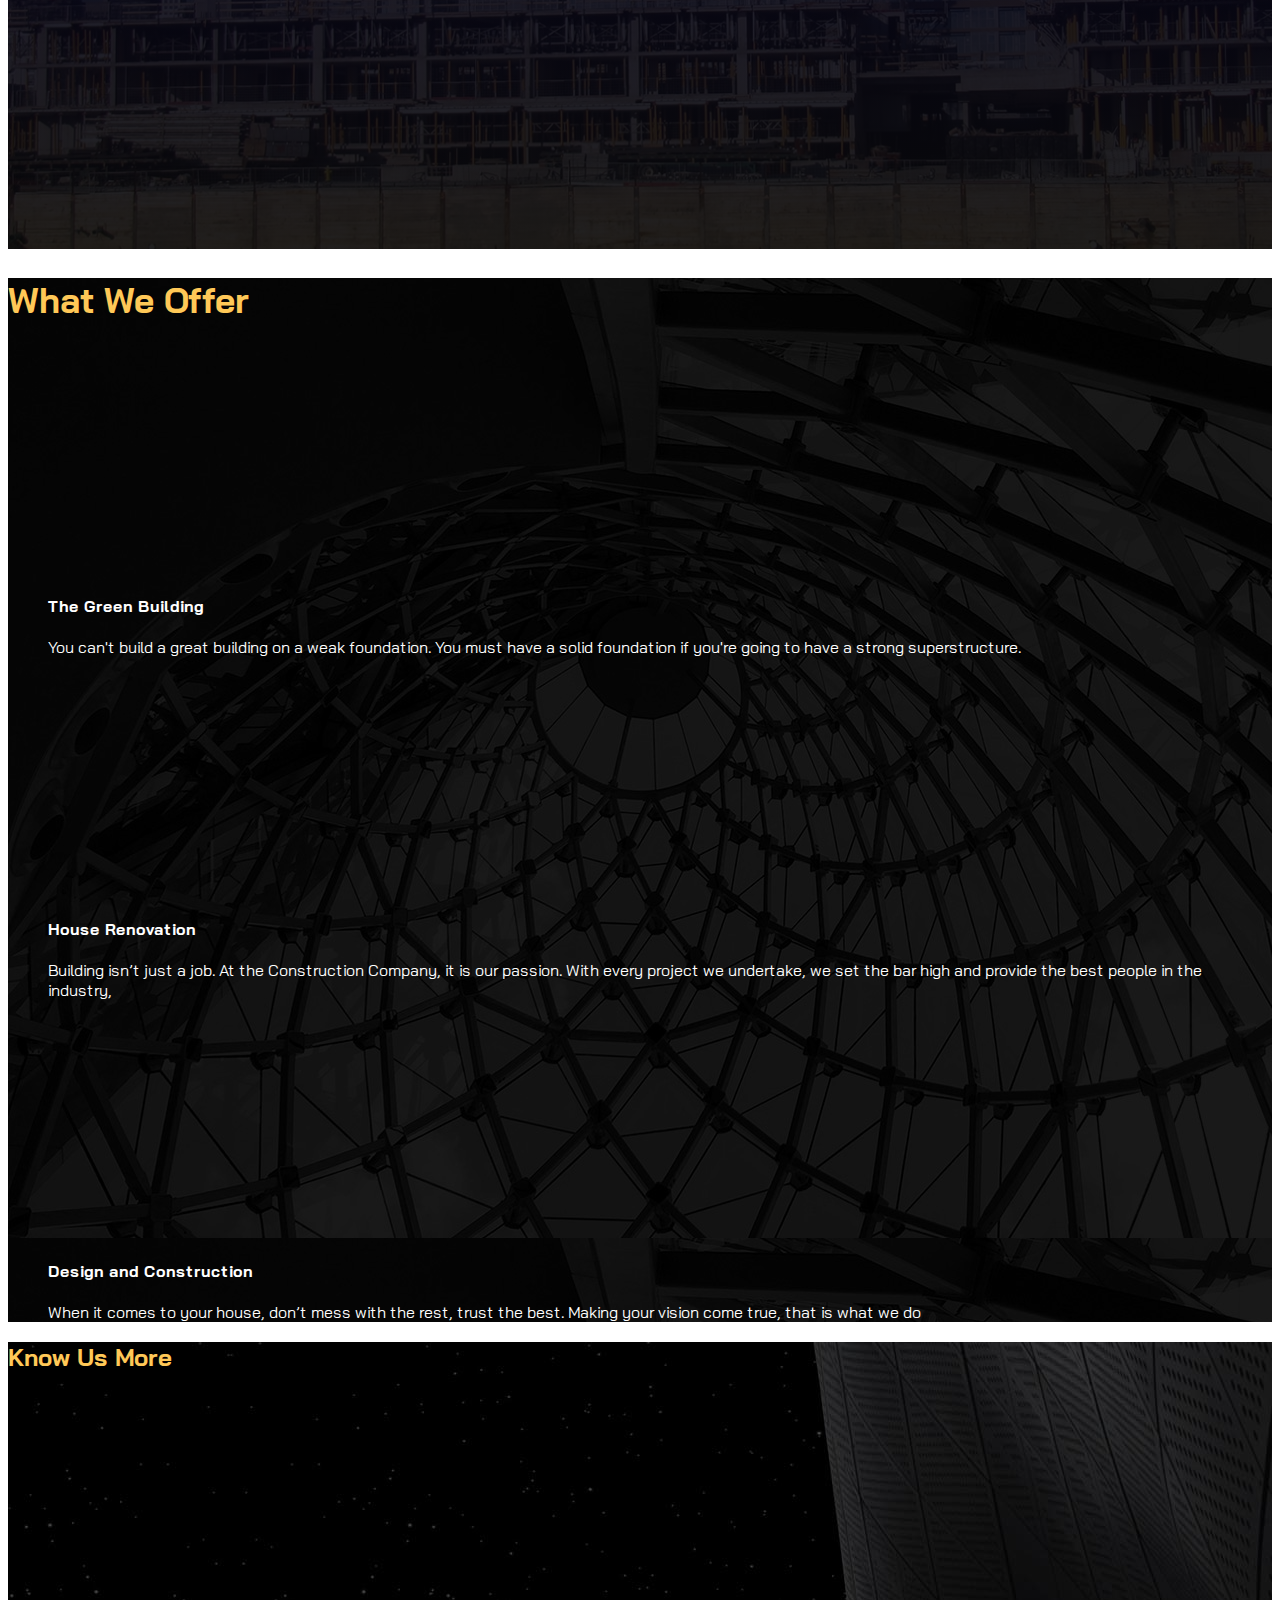
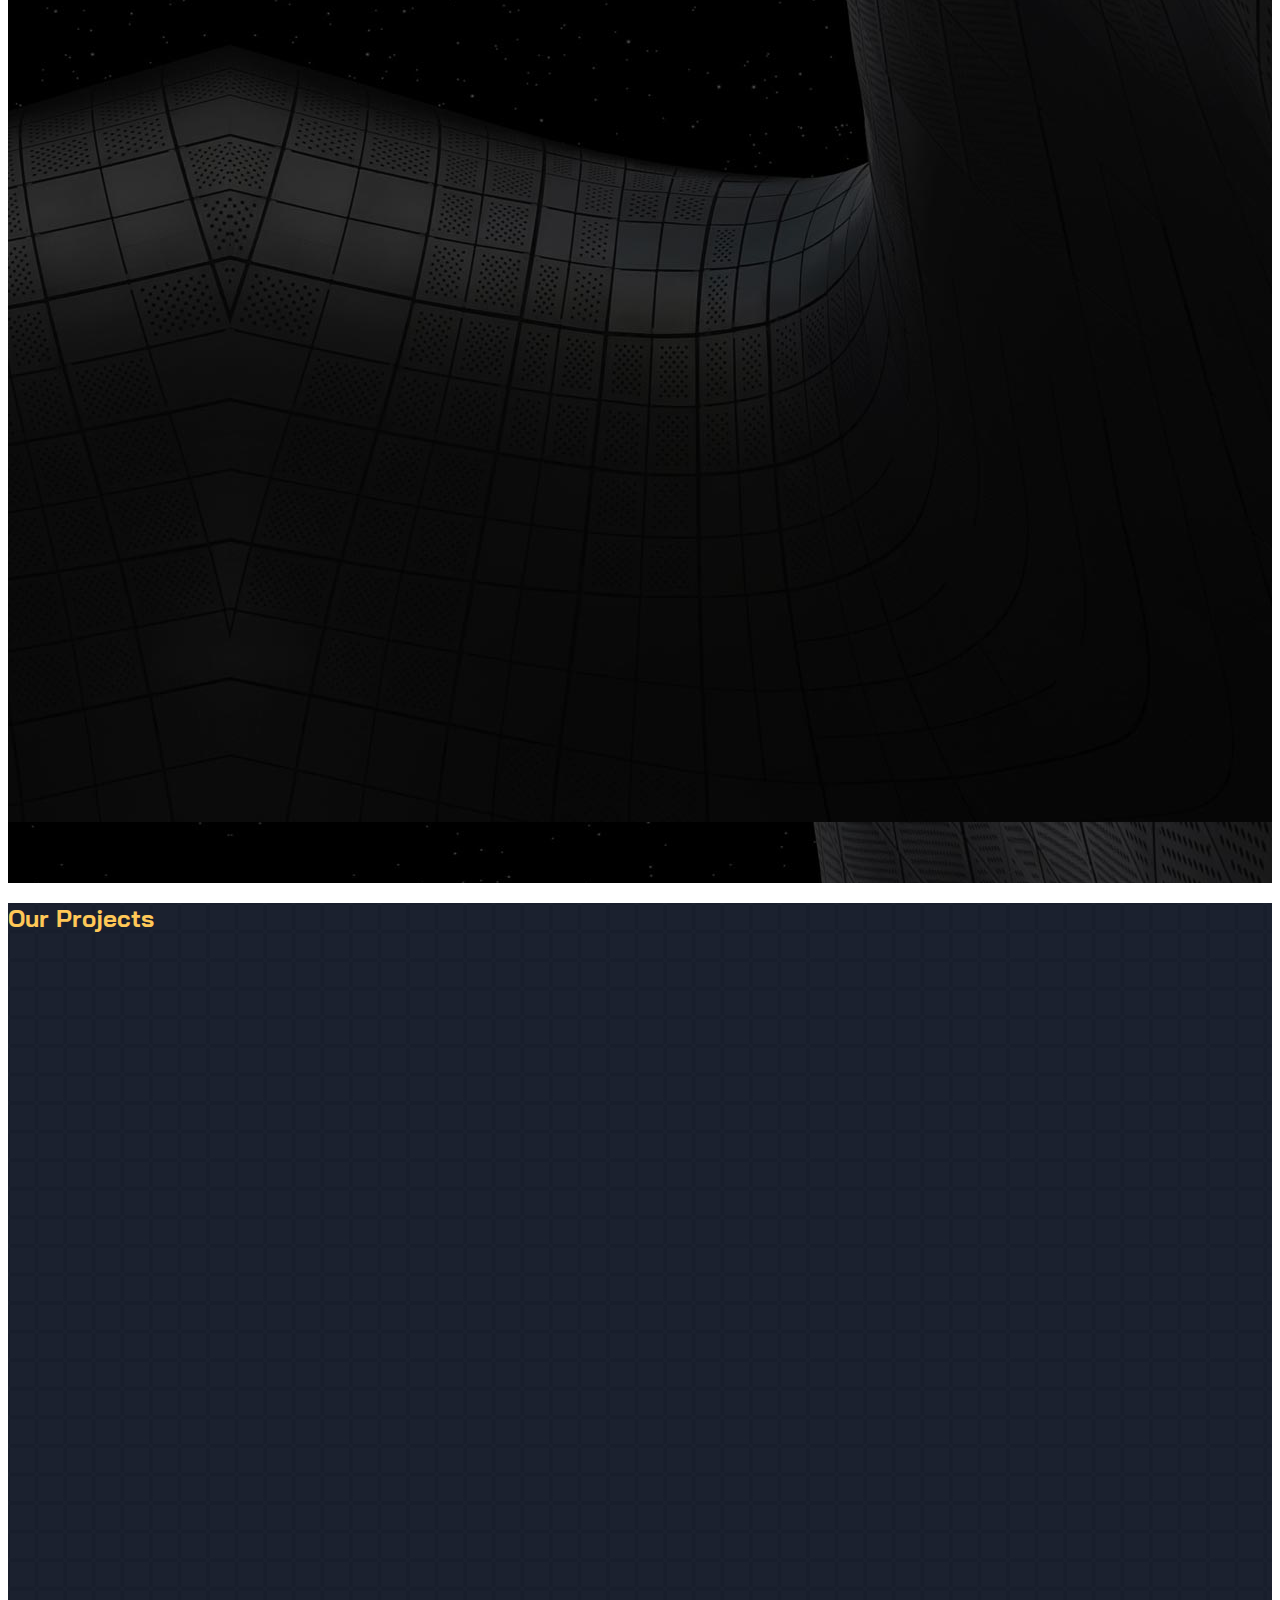
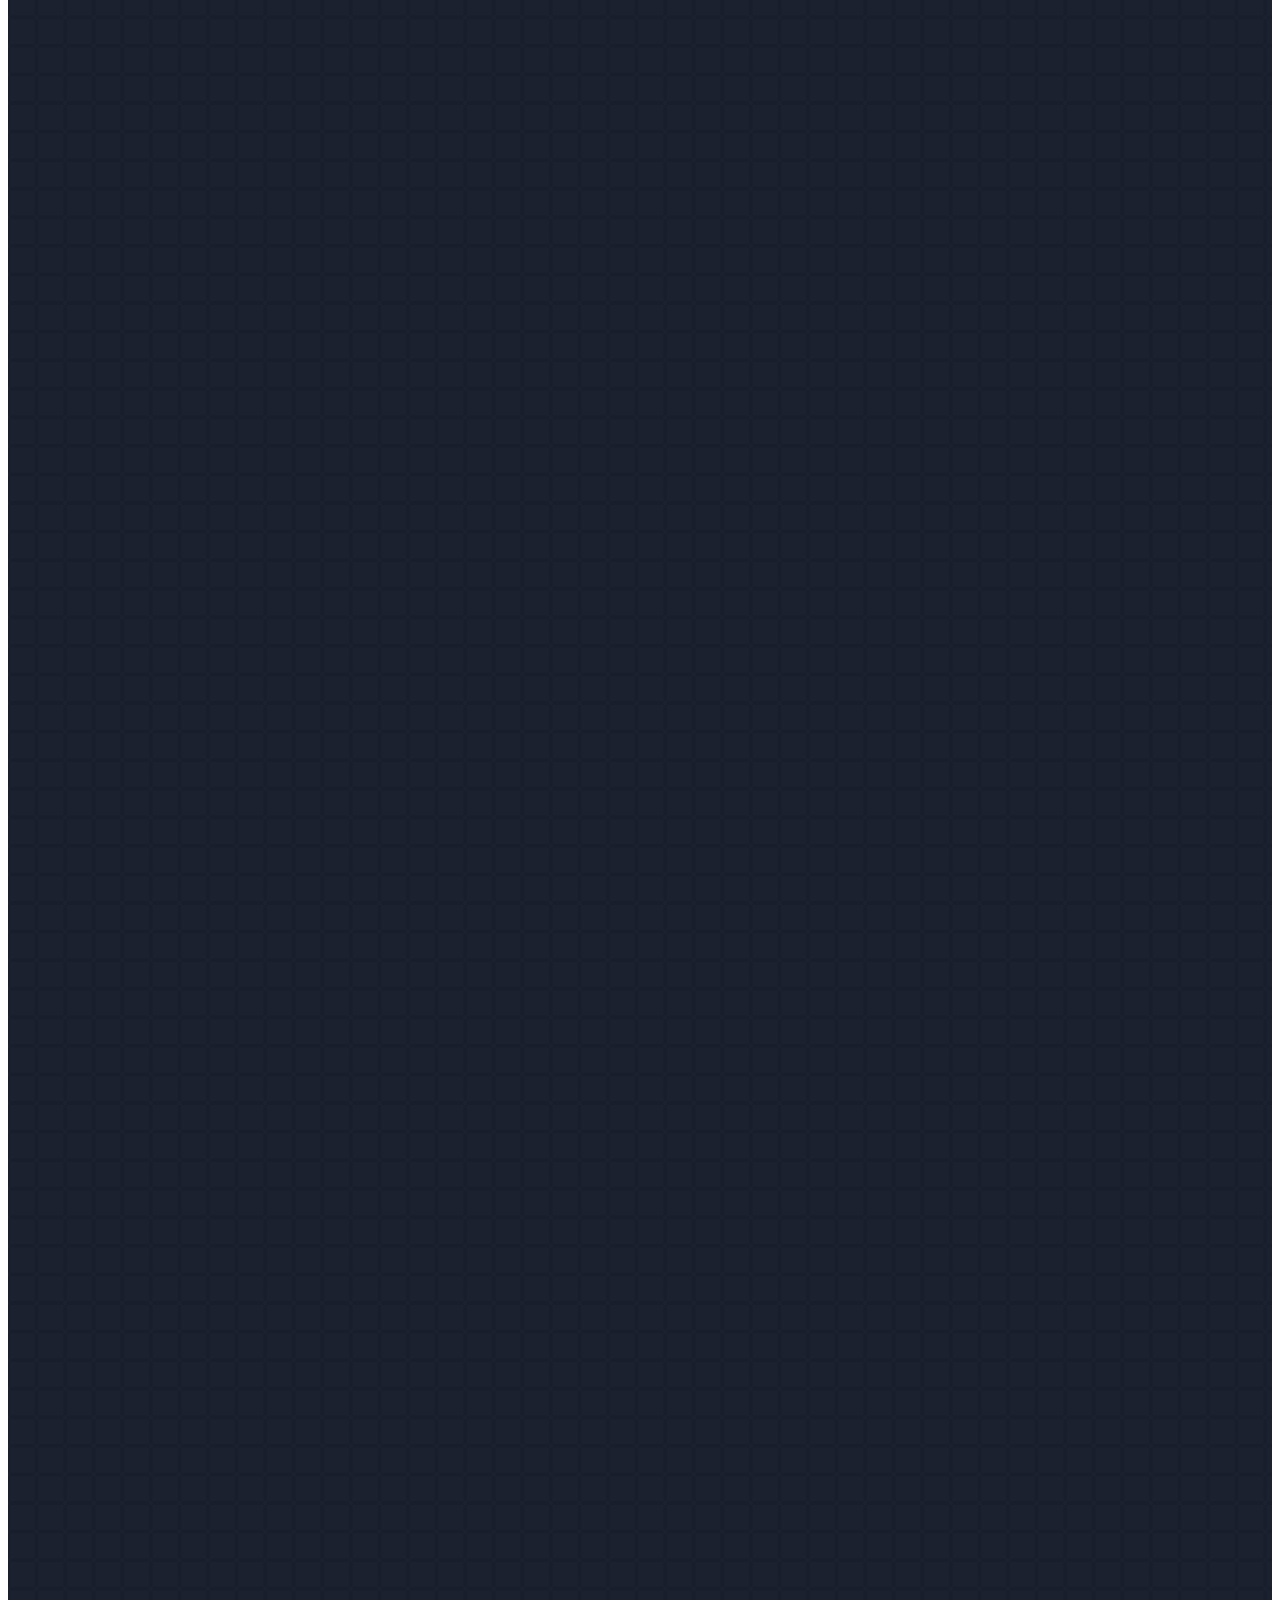
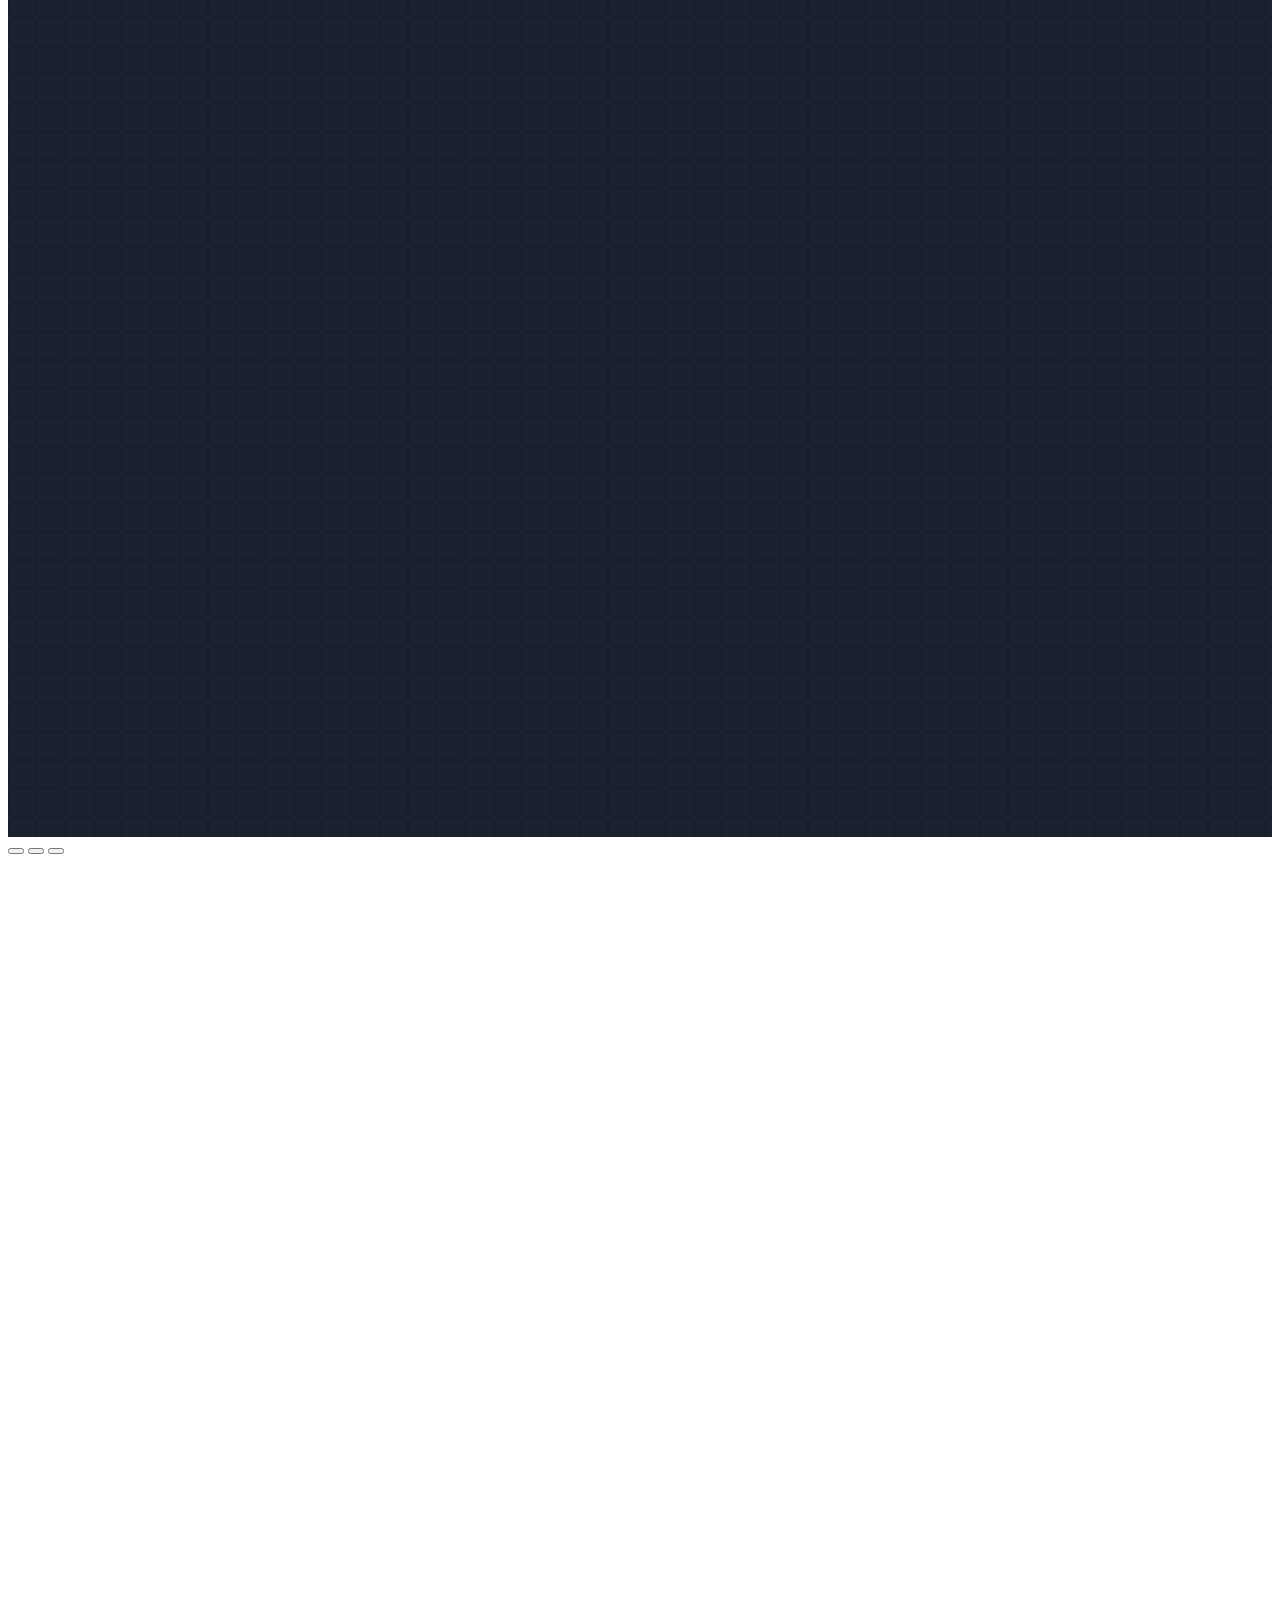
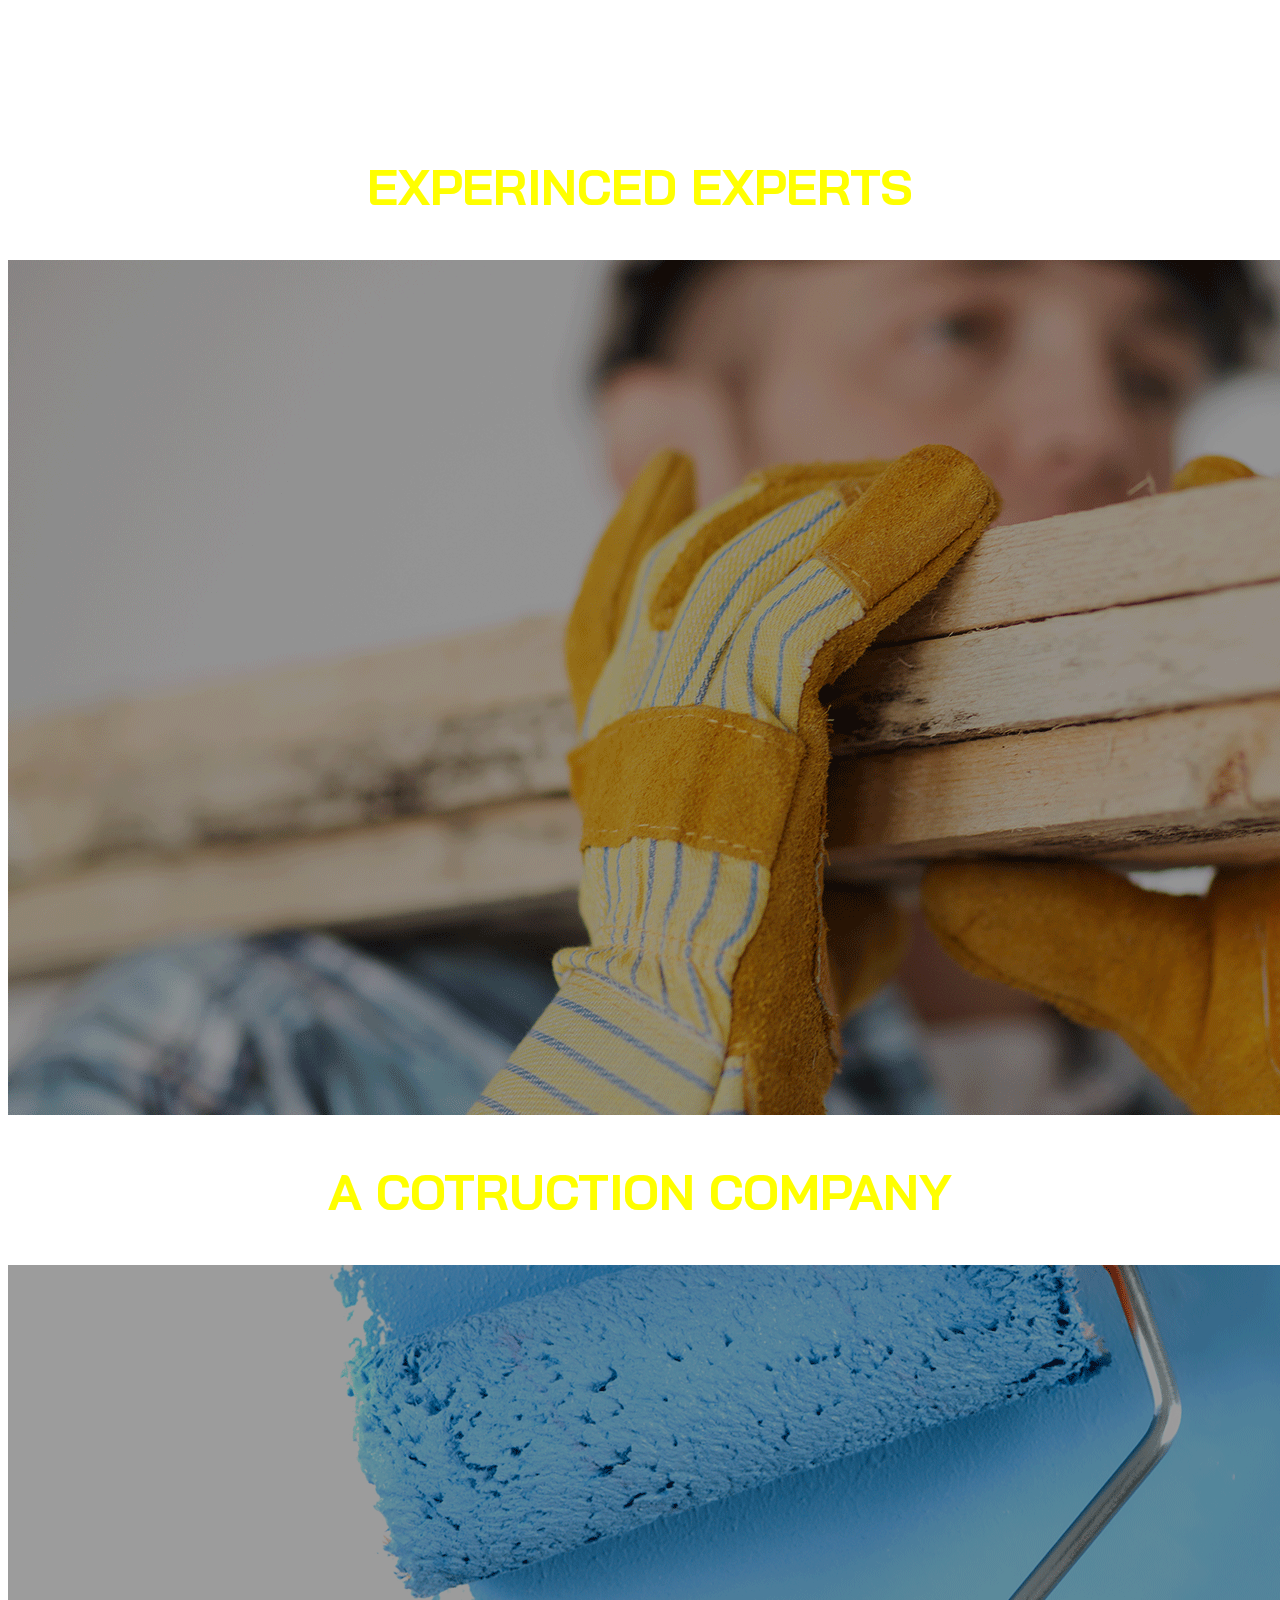
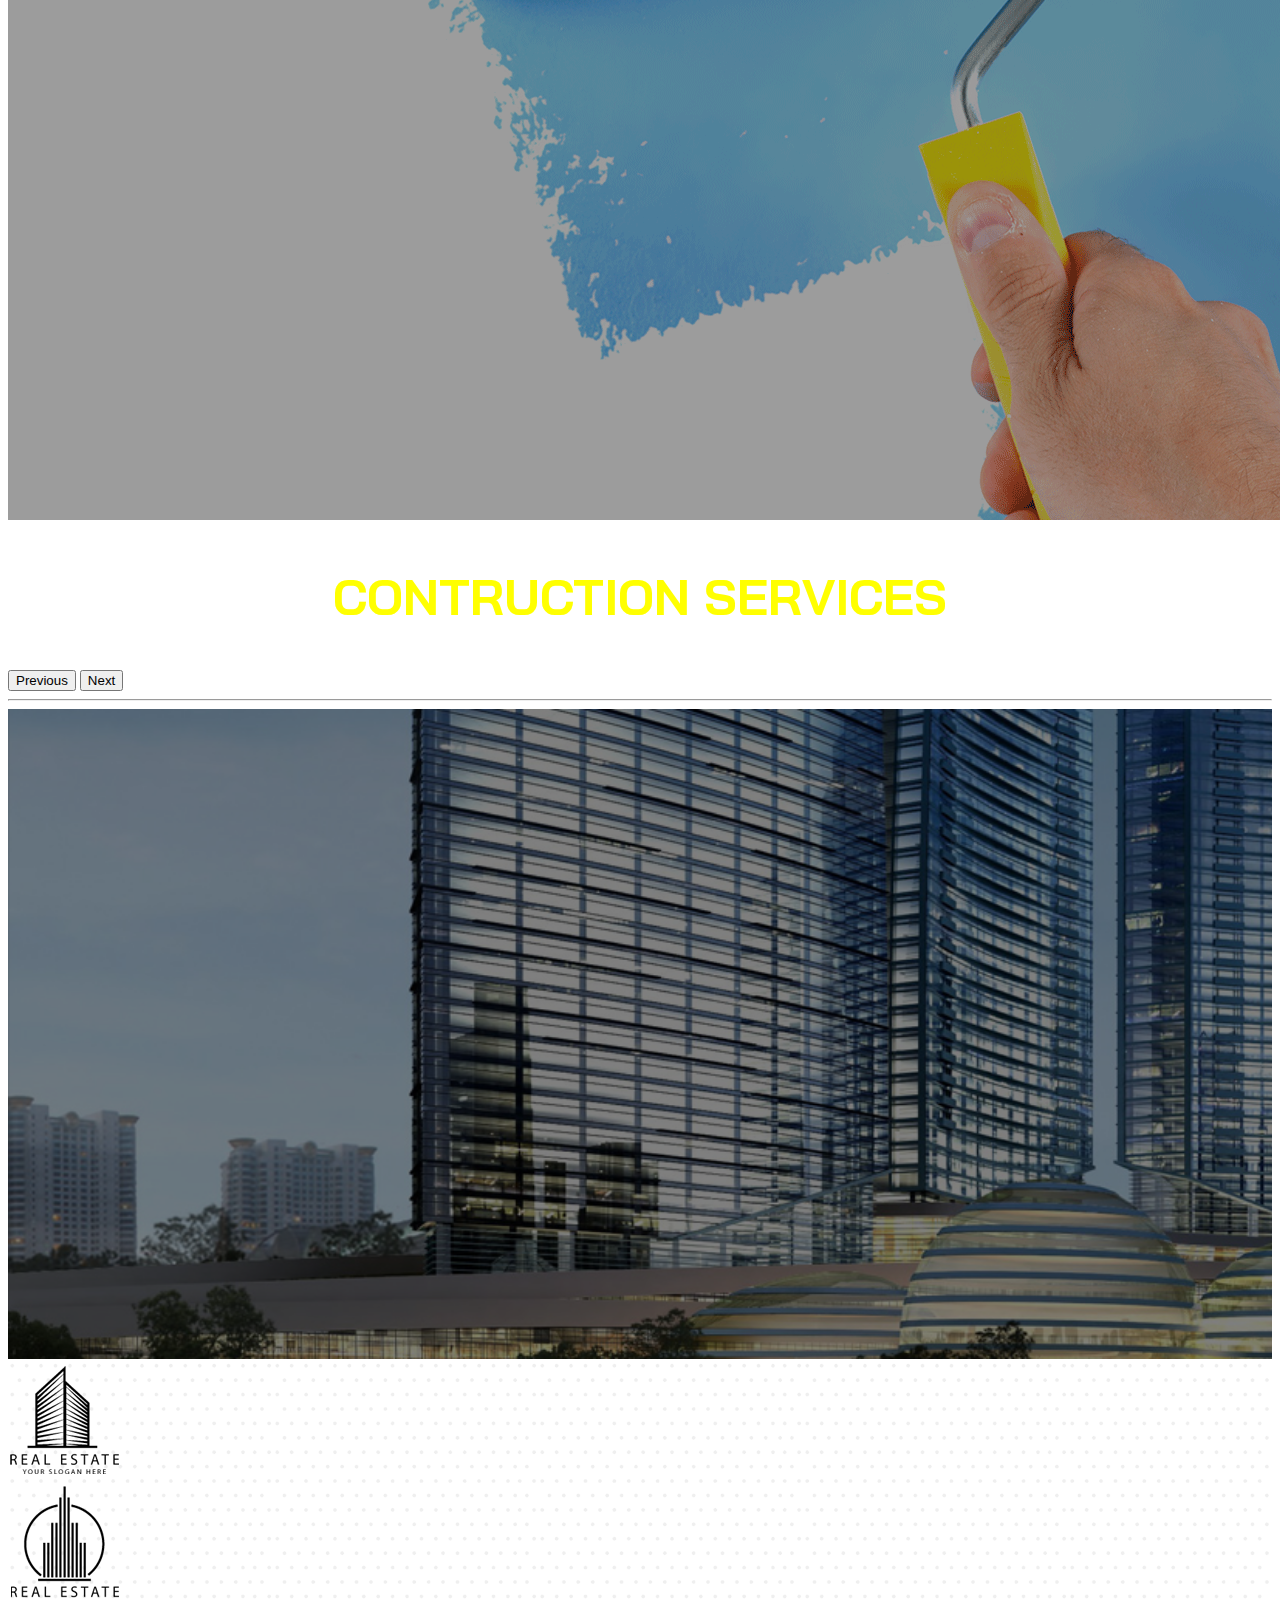
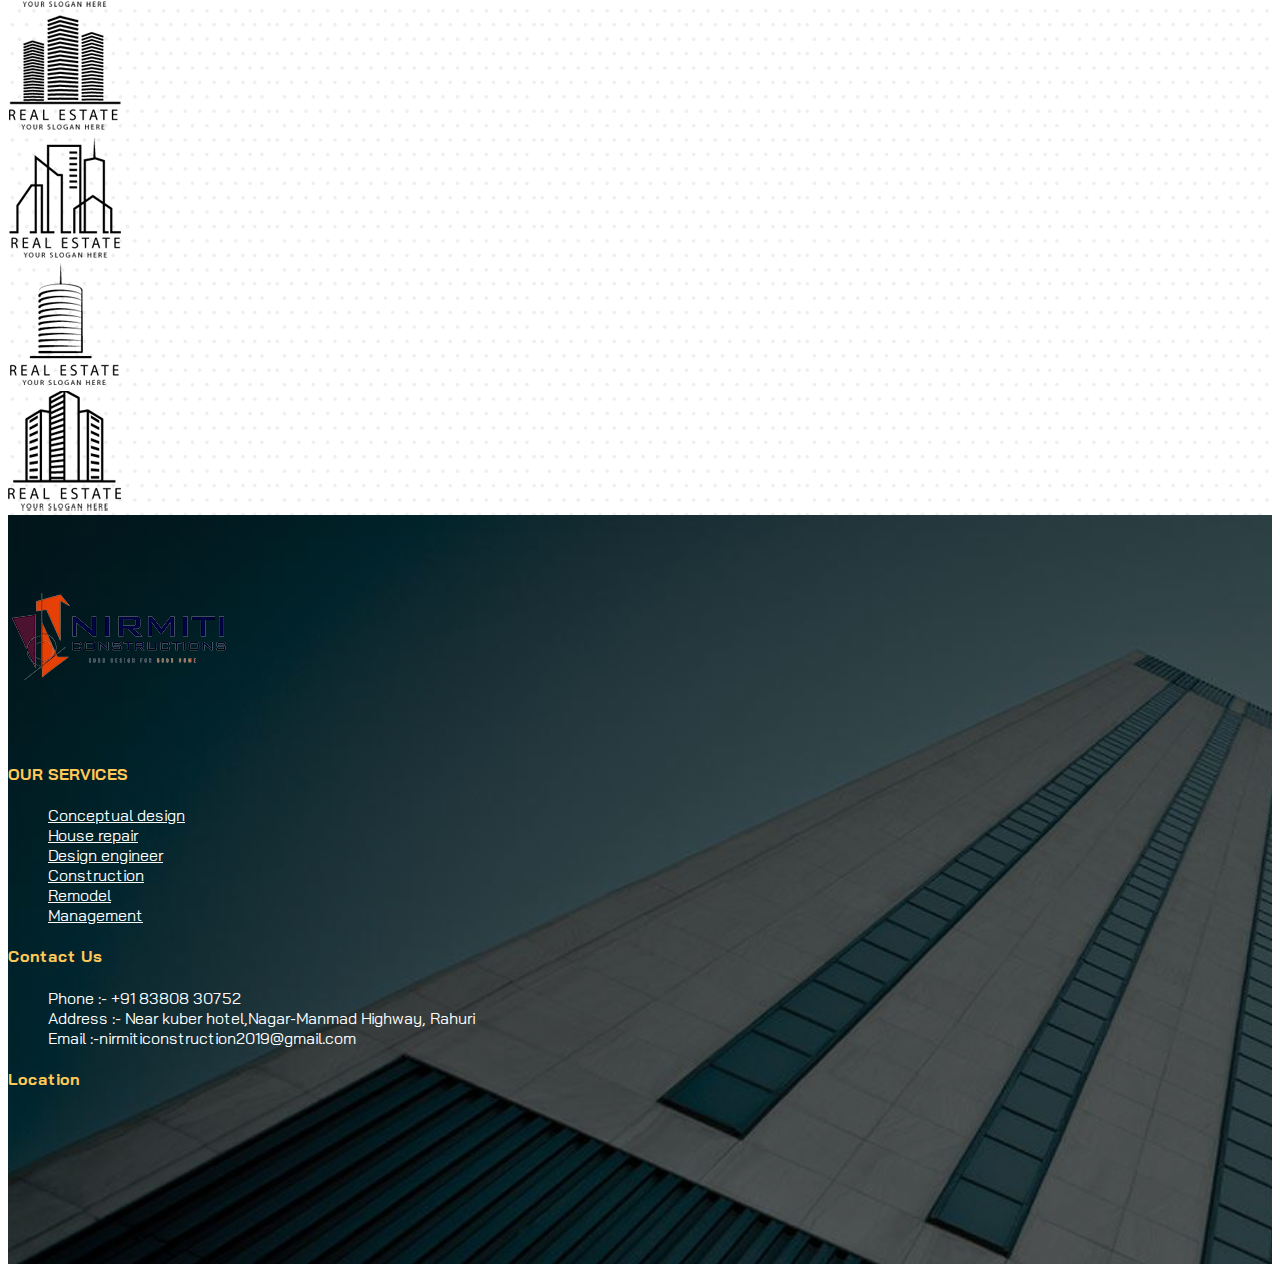
==== commit 9932b28c: "added phone number" ====
--- a/index.html
+++ b/index.html
@@ -38,15 +38,15 @@
         <div class="container">
             <div class="row">
                 <div class="col-md-6 col-xl-3">
-                    <span><i class="biz bi-geo-alt-fill"> :- </i>Near kuber hotel,Nagar-Manmad Highway,Rahuri</span>
+                    <span><i class="biz bi-geo-alt-fill">:- </i>Near kuber hotel,Nagar-Manmad Highway,Rahuri</span>
                 </div>
 
                 <div class="col-md-6 col-xl-3 mt-2 ">
-                    <span class=""><i class="biz bi-phone-fill"> :- </i> + 918380830752</span>
+                    <span class=""><i class="biz bi-phone-fill"> :- </i> +91 8380830752 / 9130362410</span>
                 </div>
 
                 <div class="col-md-6 col-xl-3 mt-2 ">
-                    <span class=""><i class="biz bi-envelope-fill"> :- </i>info@info.com</span>
+                    <span class=""><i class="biz bi-envelope-fill">:-</i><a> nirmiticonstruction2019@gmail.com </a></span>
                 </div>
 
                 <div class="col-md-6 col-xl-3 mt-2 ">
@@ -459,7 +459,7 @@
                     <ul>
                         <li>Phone :- +91 83808 30752</li>
                         <li>Address :- Near kuber hotel,Nagar-Manmad Highway, Rahuri </li>
-                        <li>Email :-info@info.com</li>
+                        <li>Email :-nirmiticonstruction2019@gmail.com</li>
                     </ul>
                 </div>
 
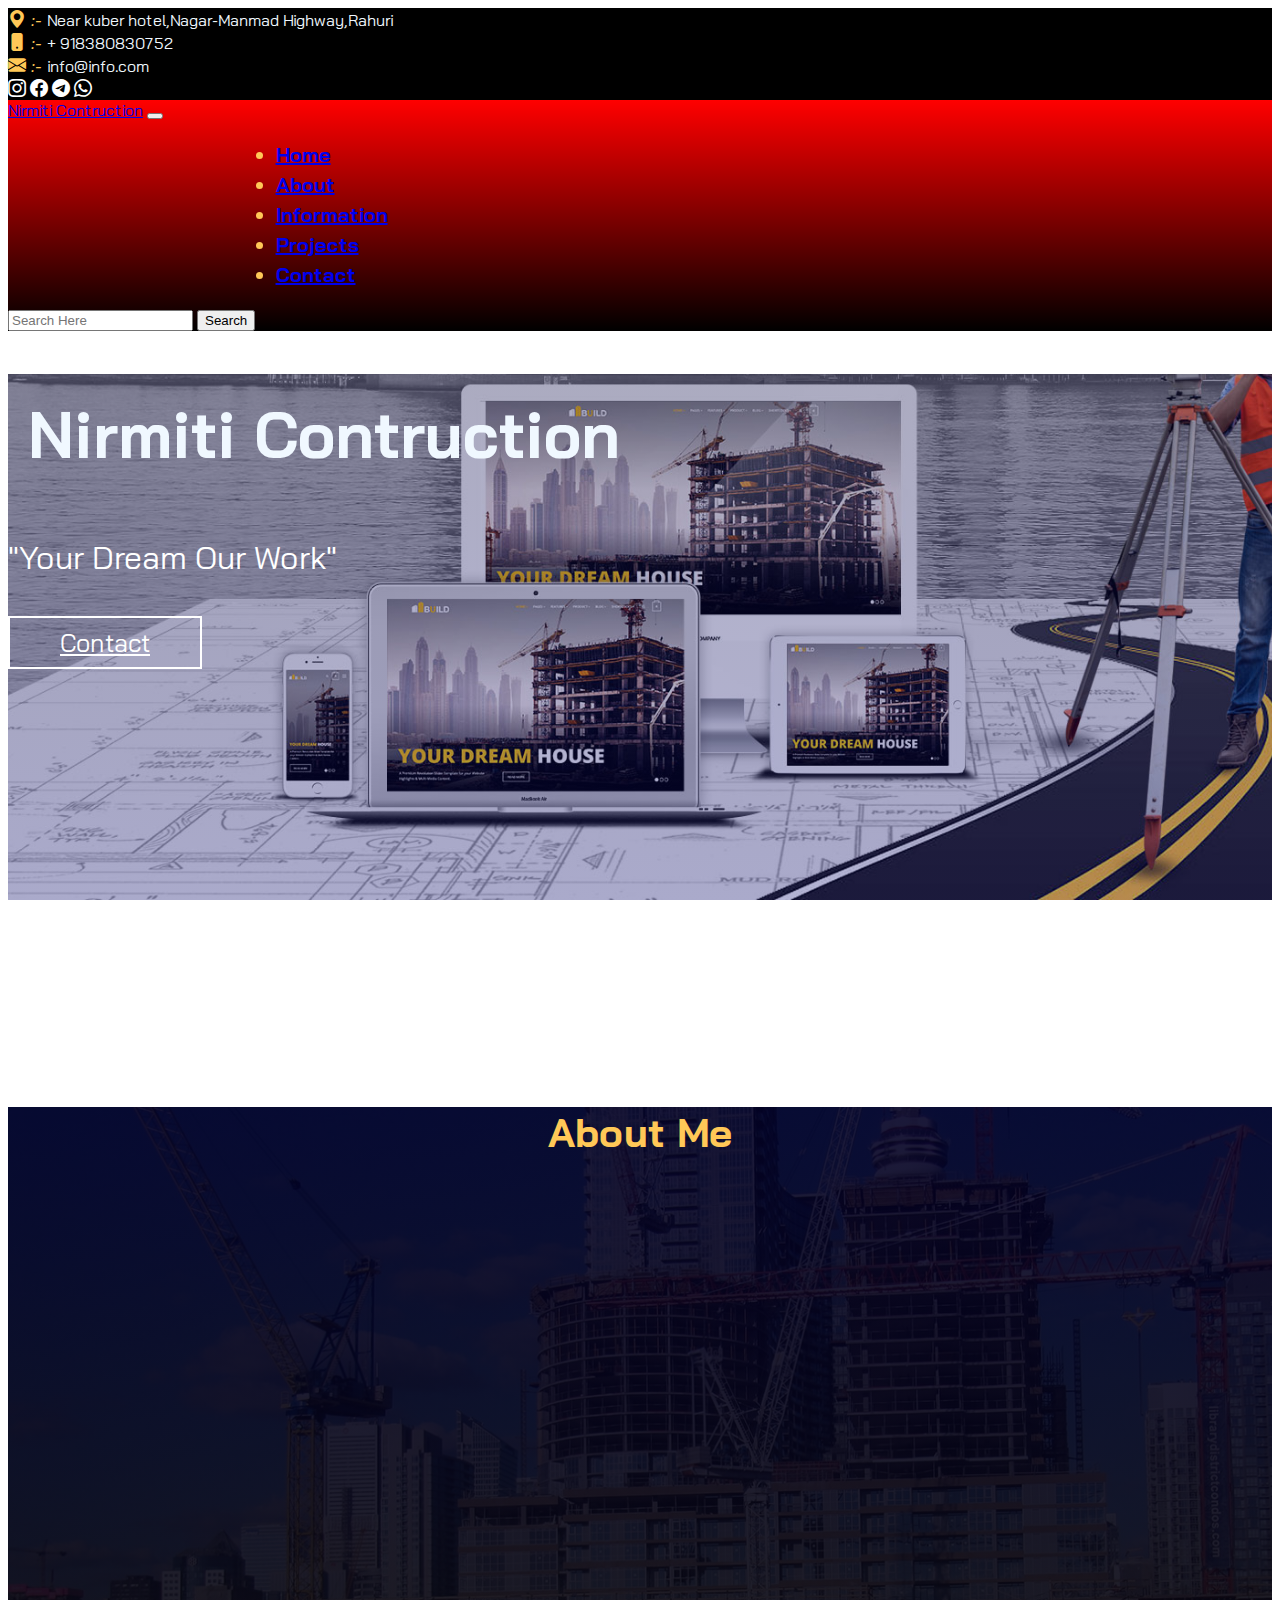
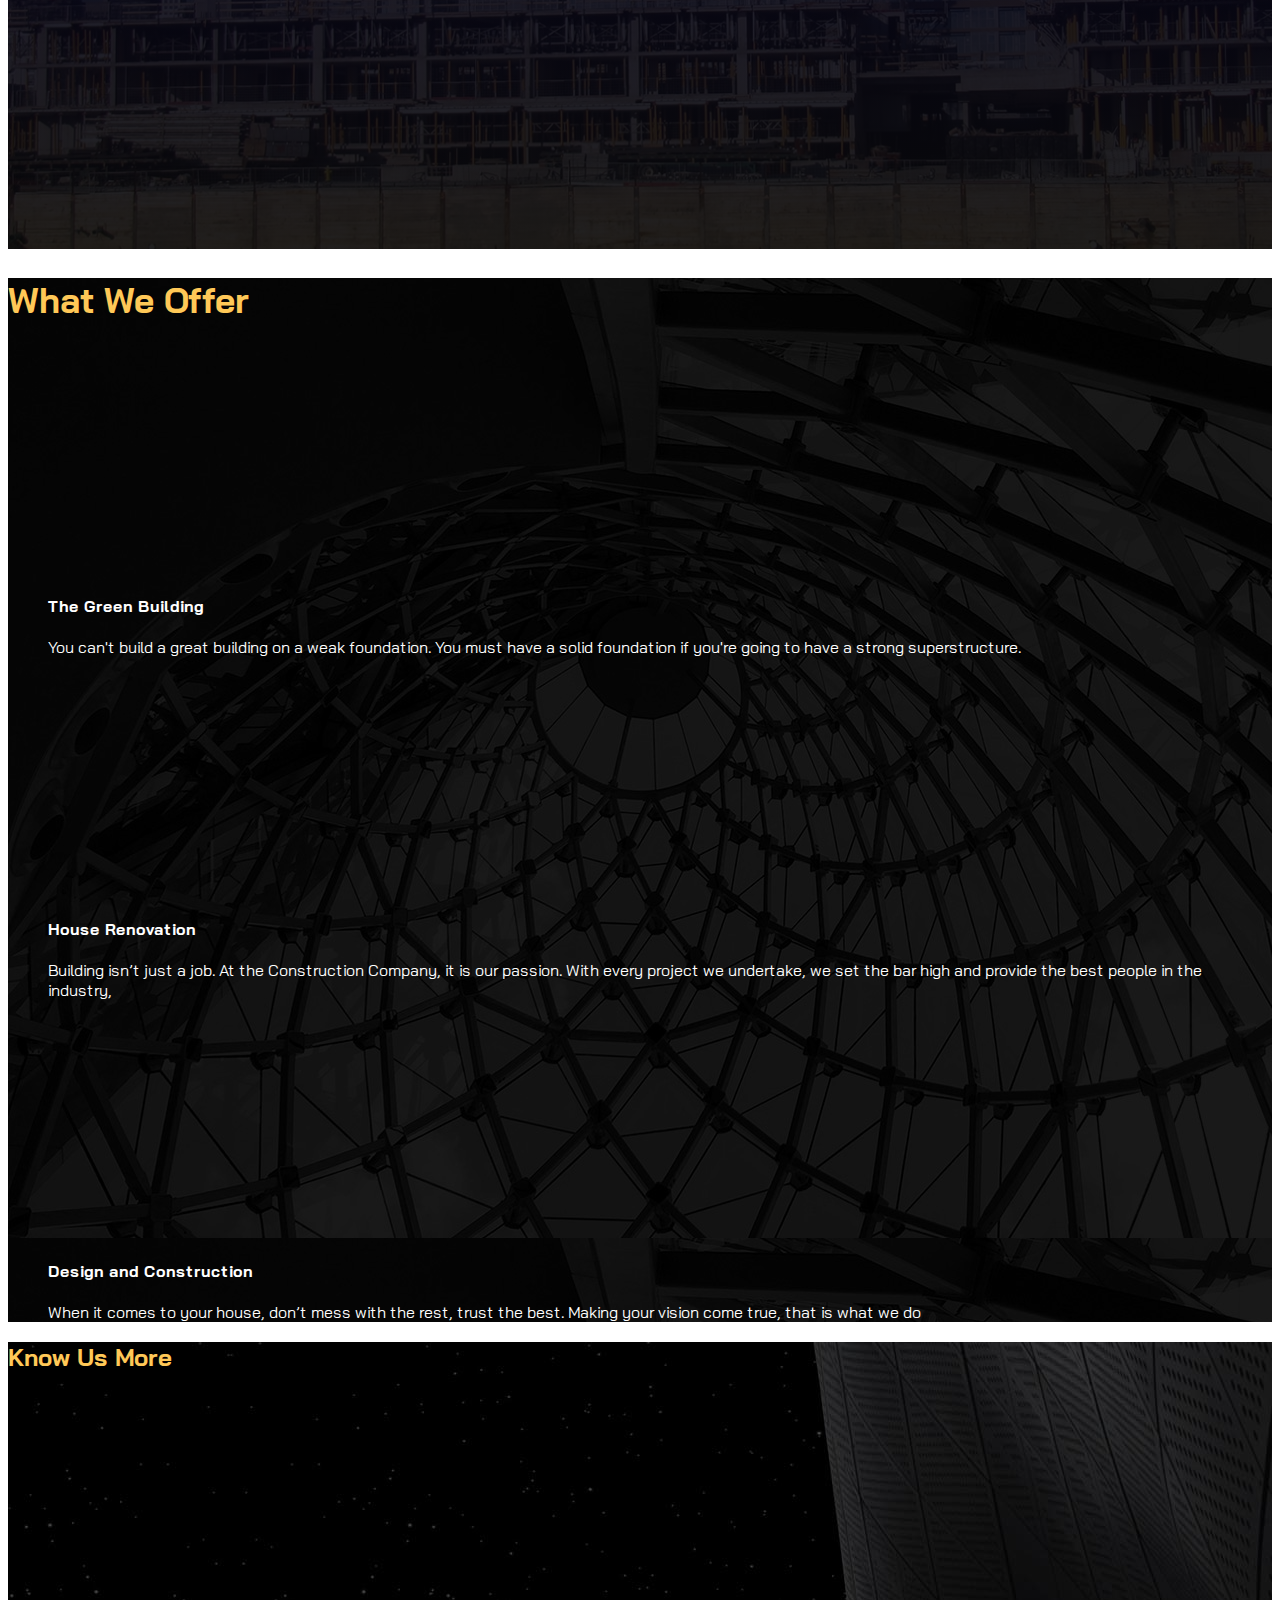
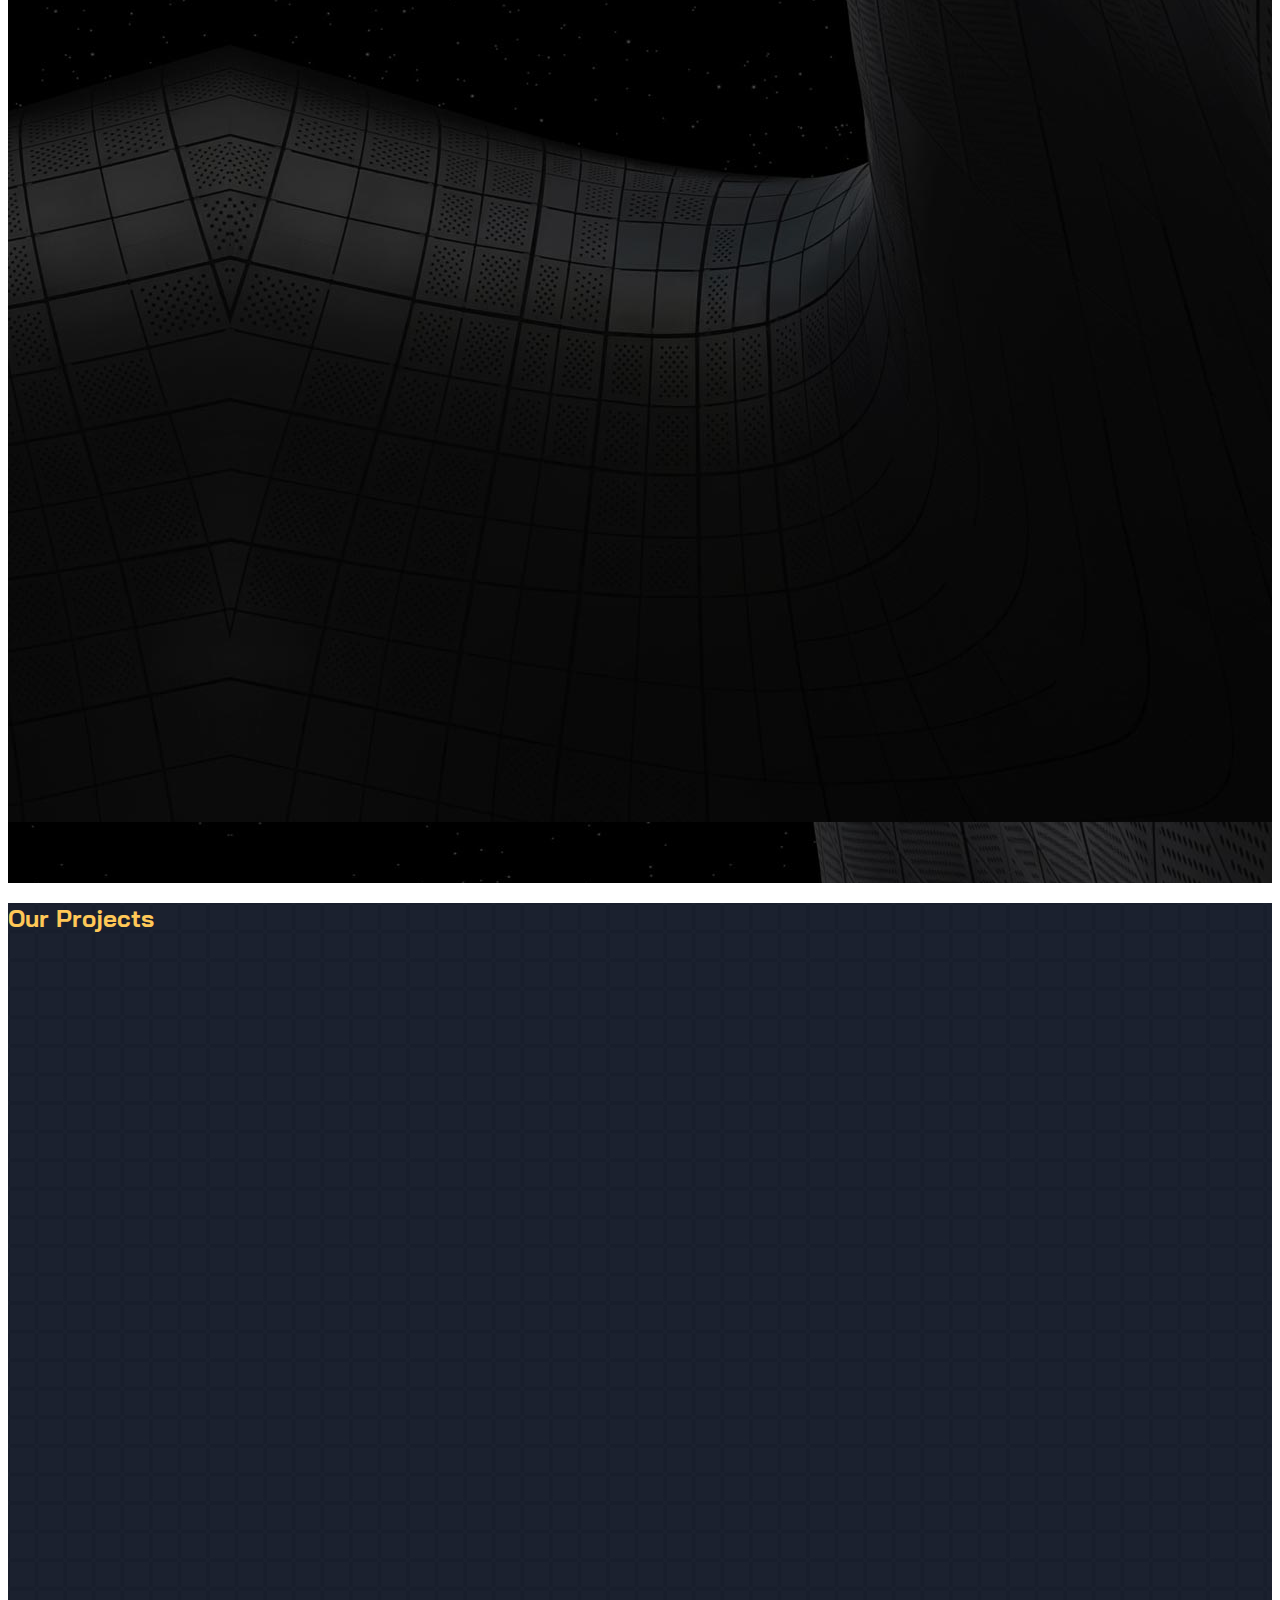
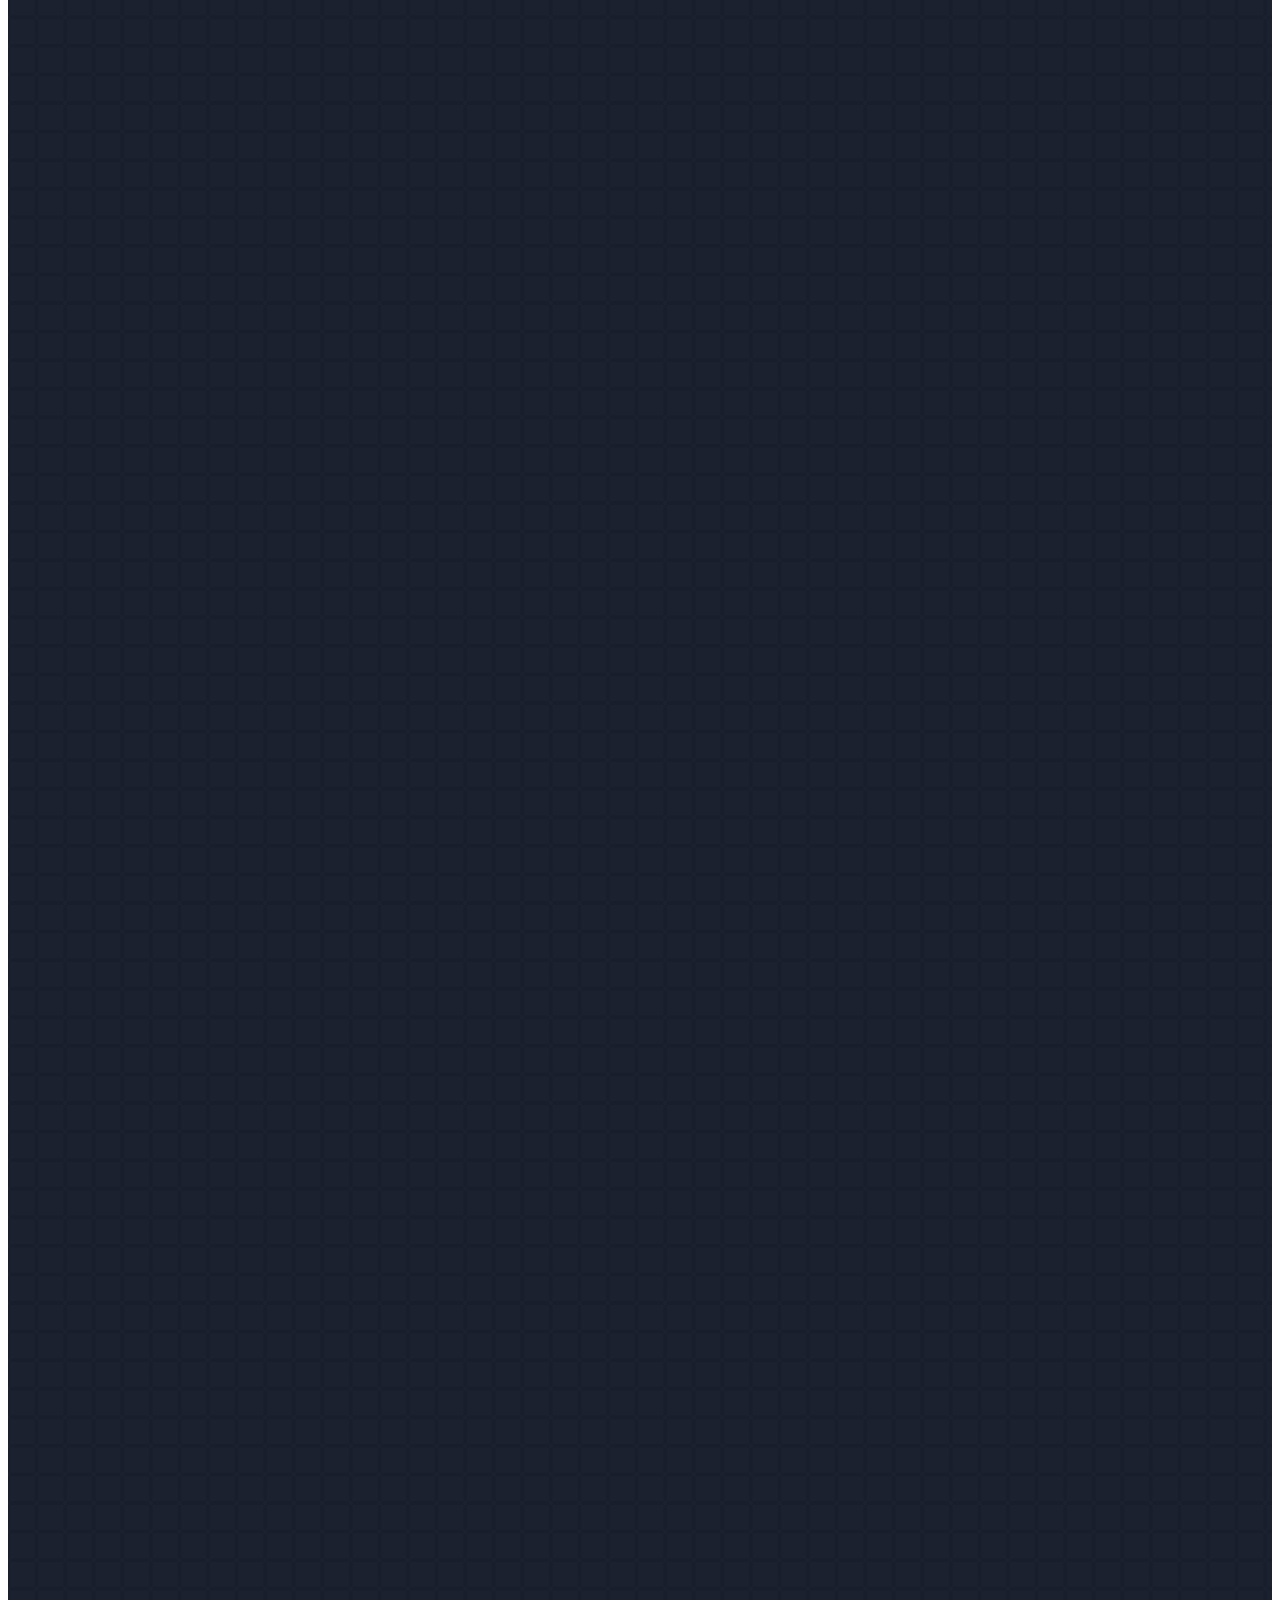
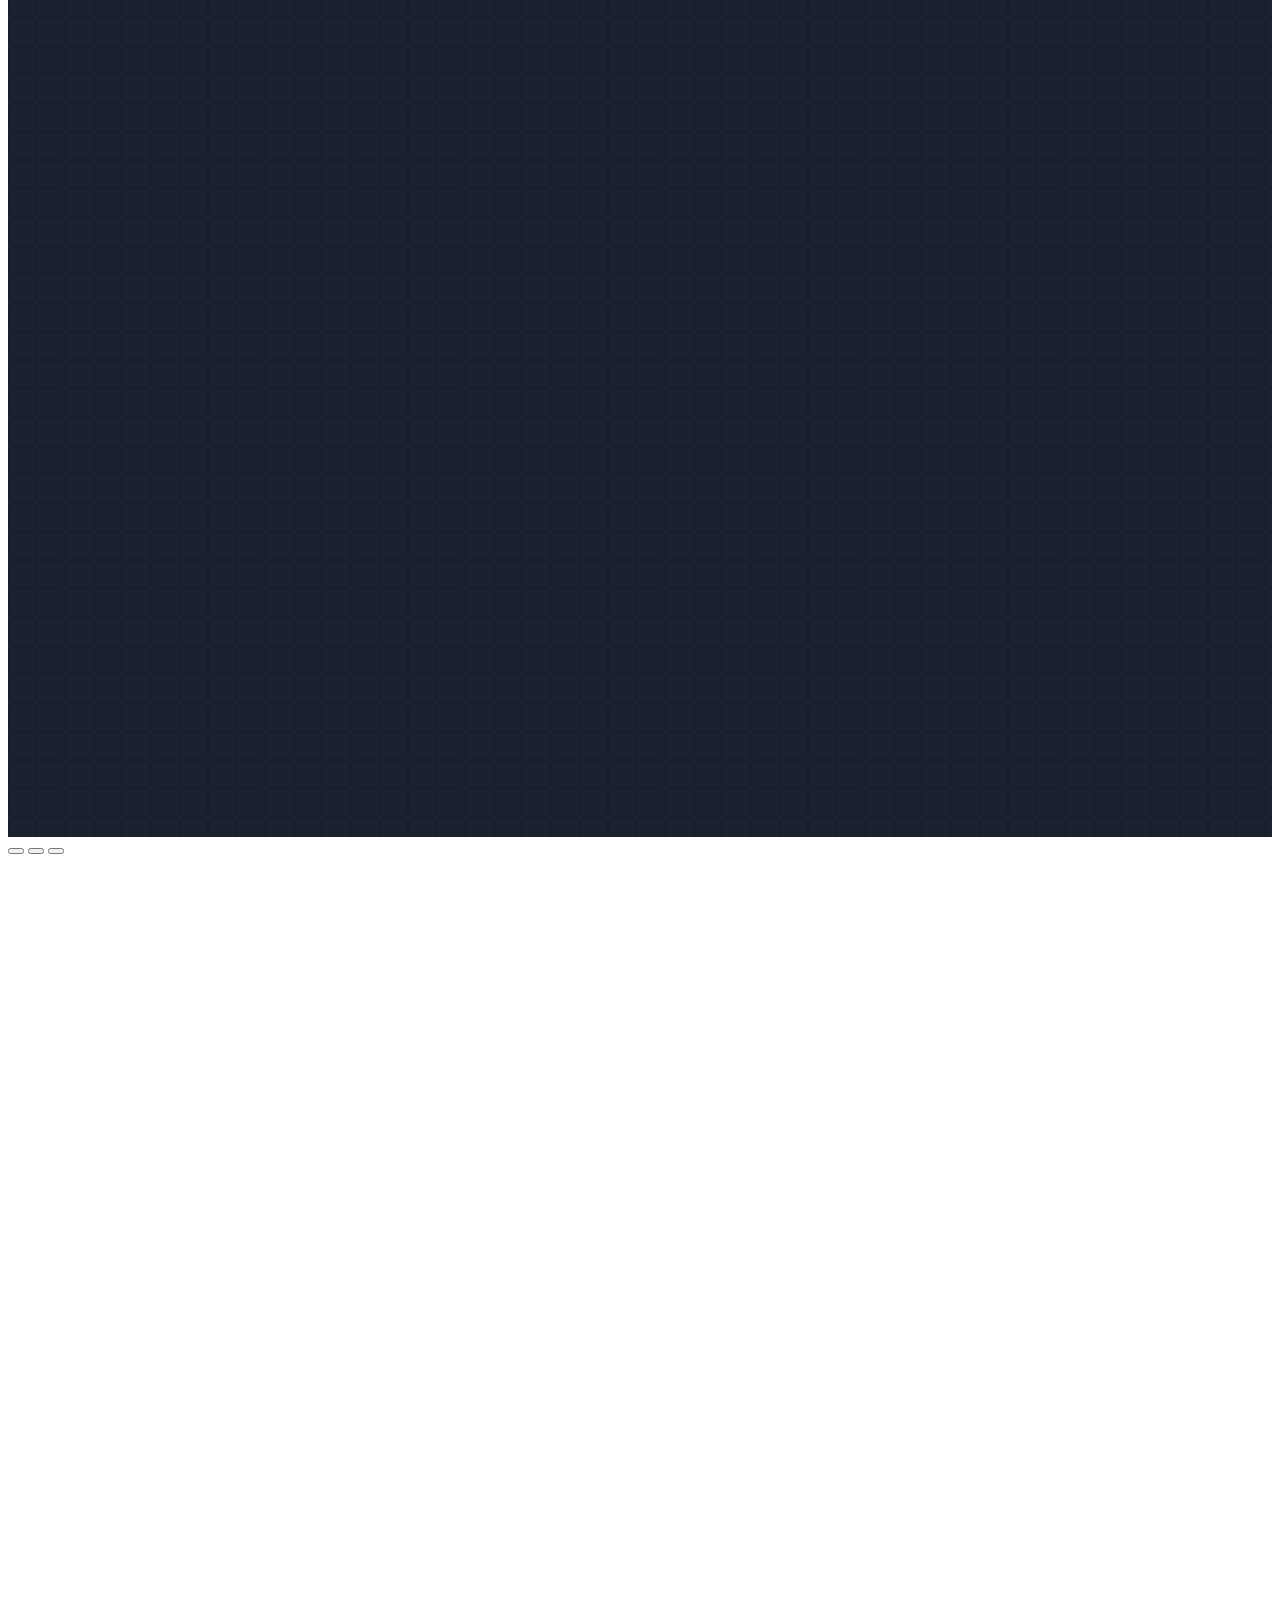
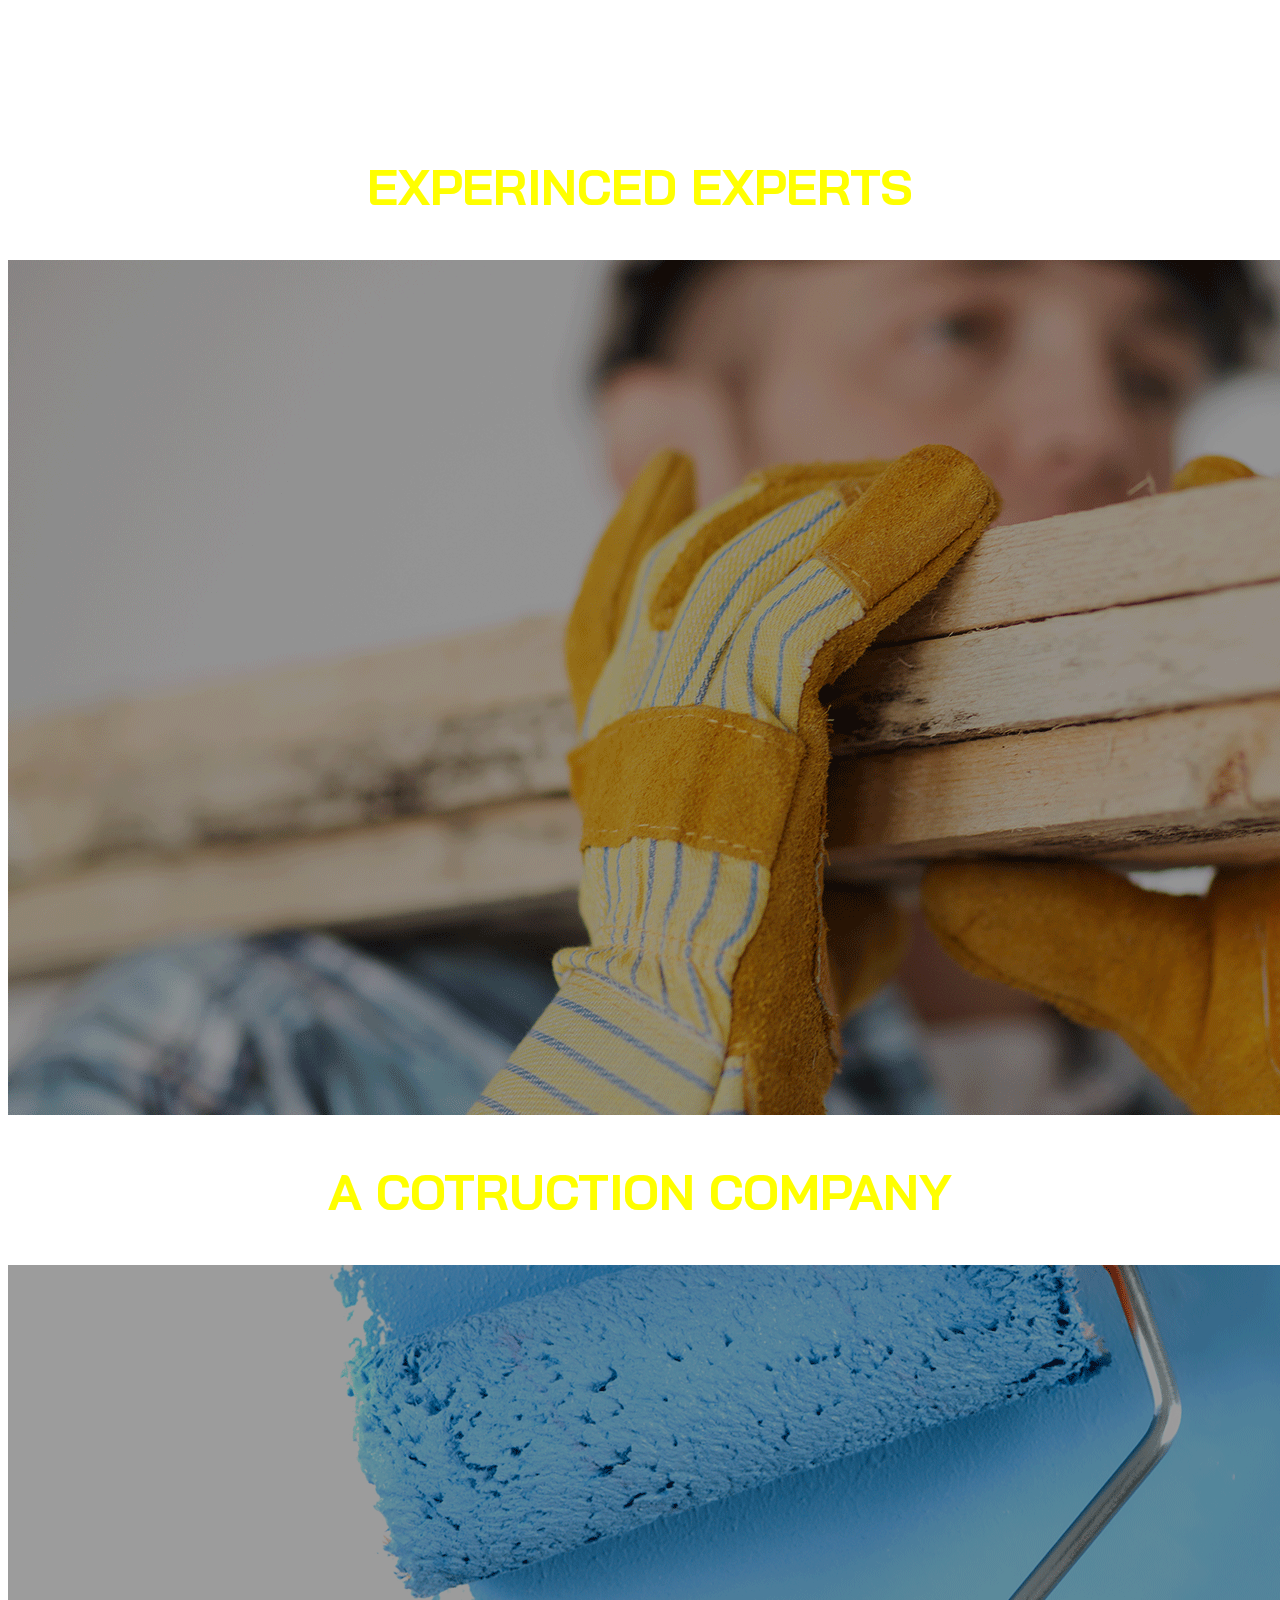
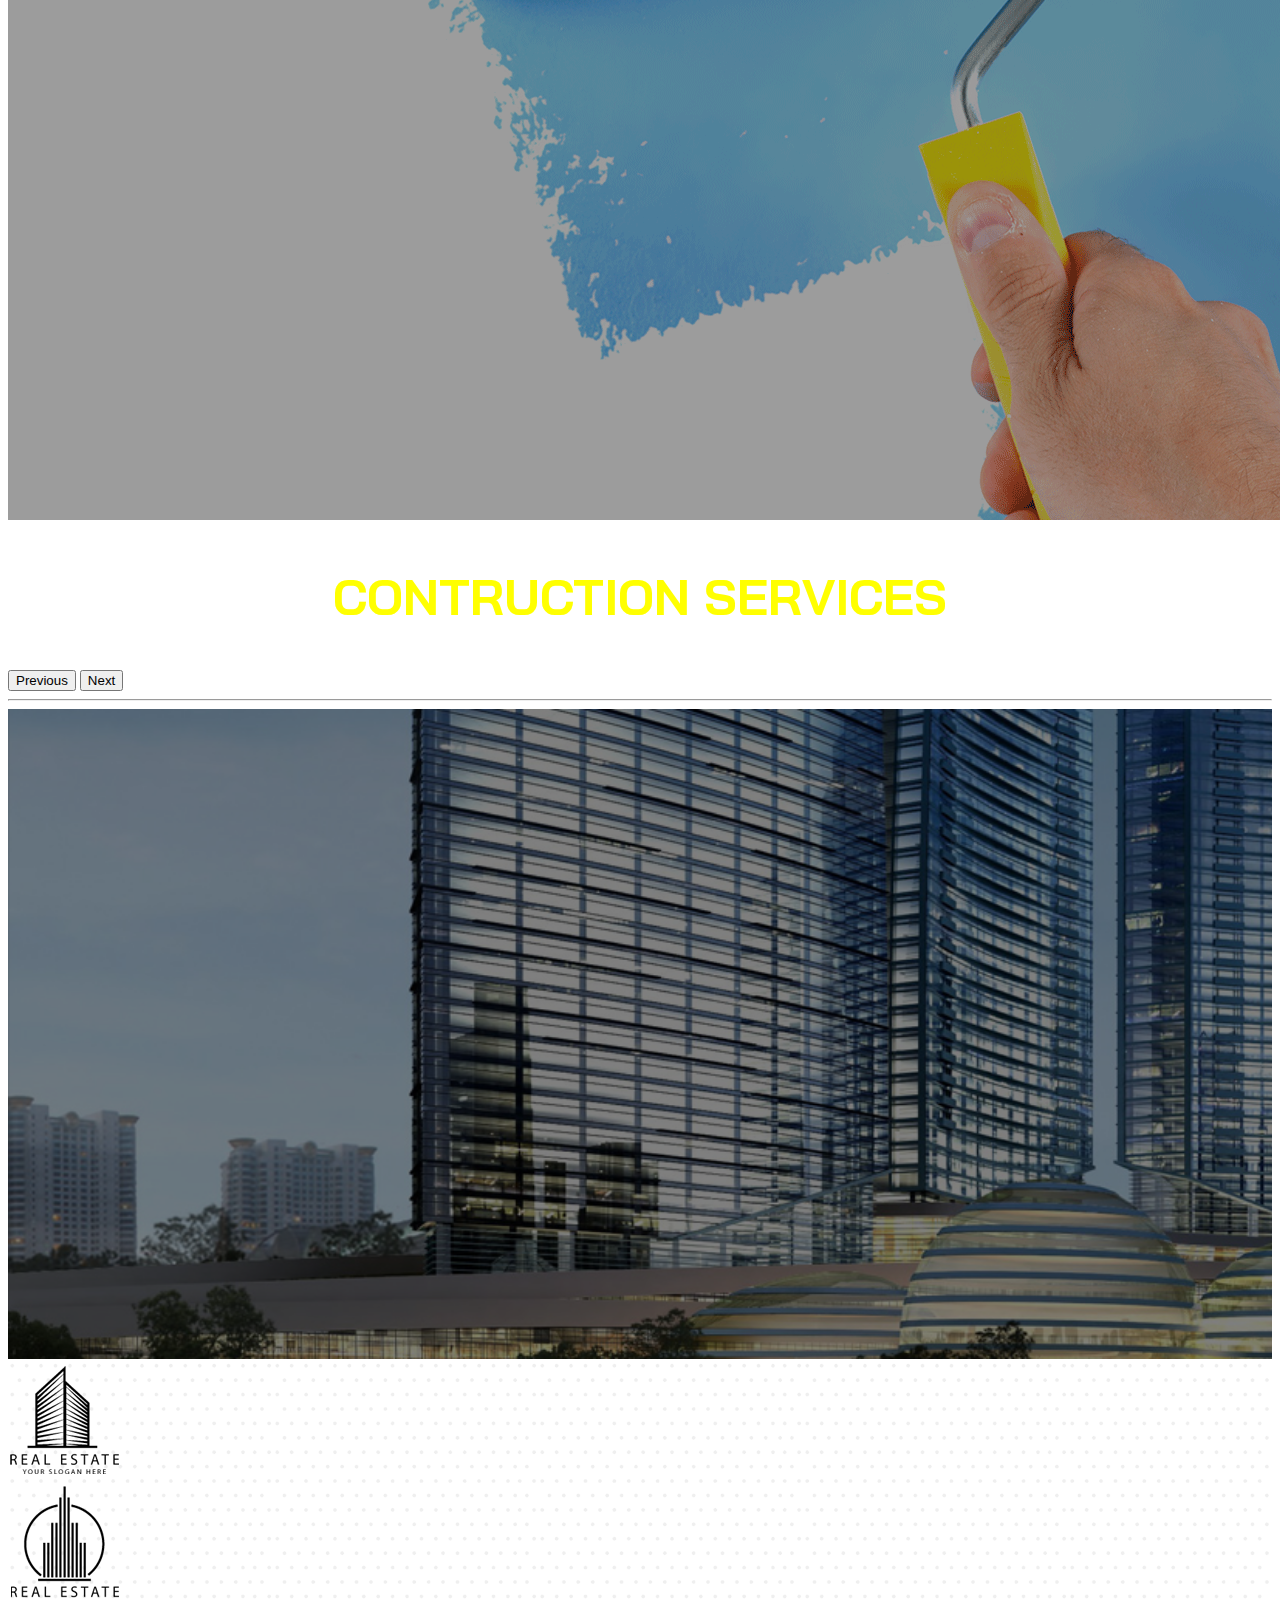
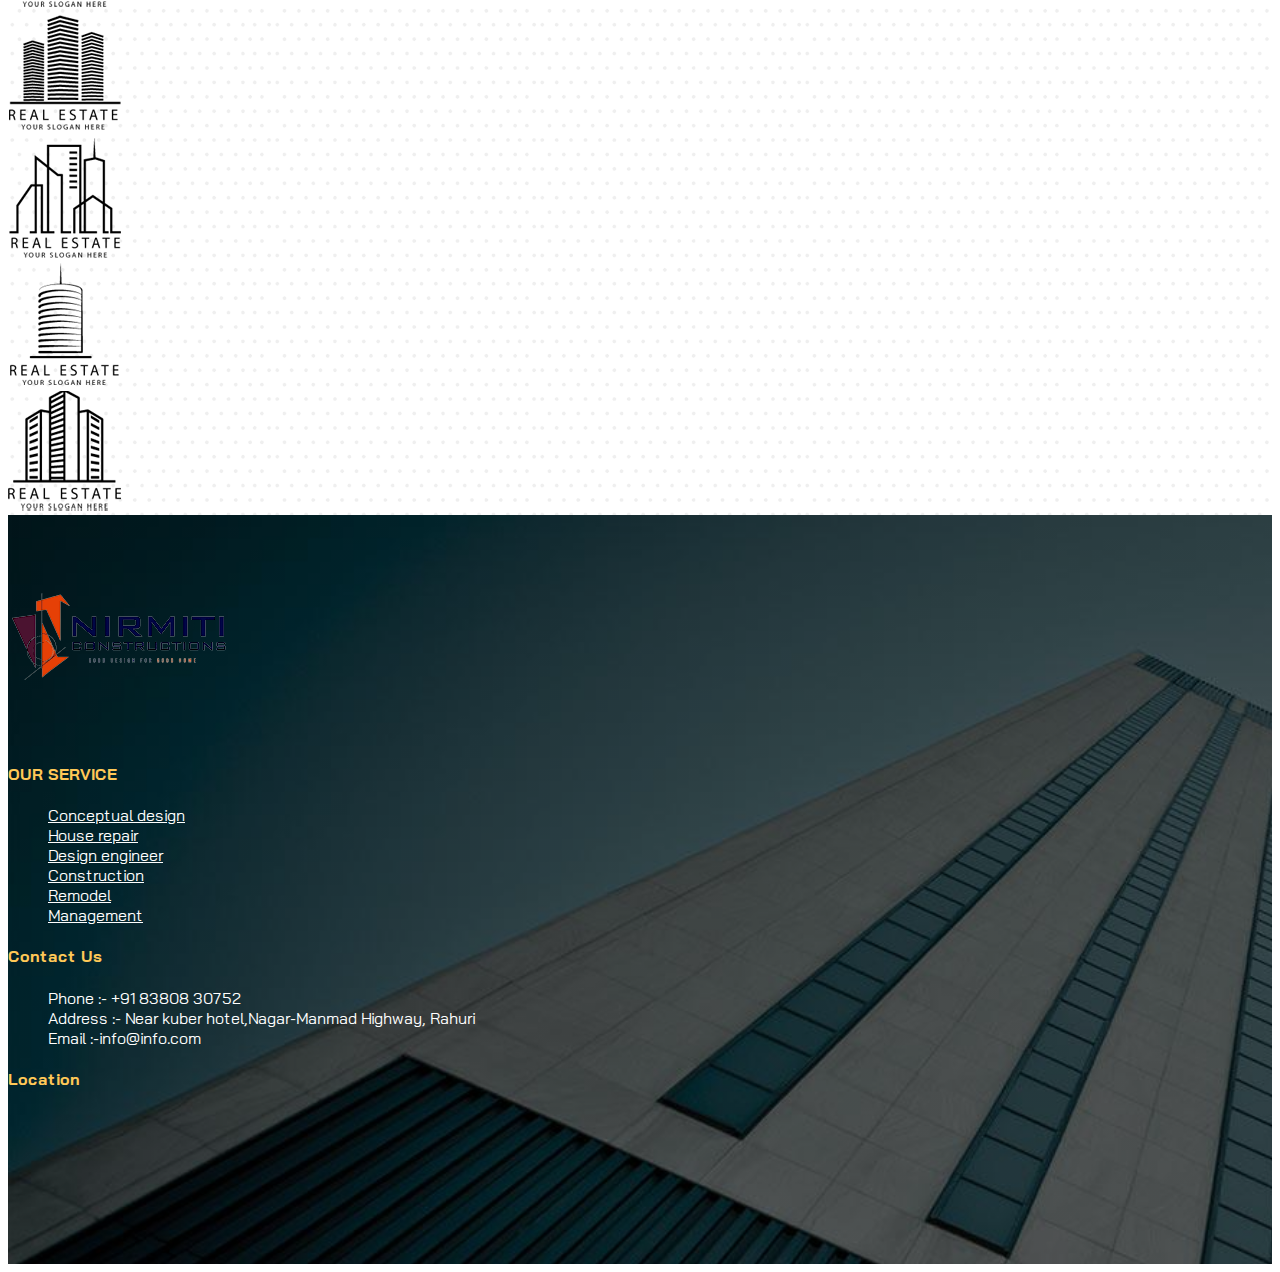
==== commit 8f001459: "minor" ====
--- a/index.html
+++ b/index.html
@@ -38,15 +38,15 @@
         <div class="container">
             <div class="row">
                 <div class="col-md-6 col-xl-3">
-                    <span><i class="biz bi-geo-alt-fill">:- </i>Near kuber hotel,Nagar-Manmad Highway,Rahuri</span>
+                    <span><i class="biz bi-geo-alt-fill"> :- </i>Near kuber hotel,Nagar-Manmad Highway,Rahuri</span>
                 </div>
 
                 <div class="col-md-6 col-xl-3 mt-2 ">
-                    <span class=""><i class="biz bi-phone-fill"> :- </i> +91 8380830752 / 9130362410</span>
+                    <span class=""><i class="biz bi-phone-fill"> :- </i> + 918380830752</span>
                 </div>
 
                 <div class="col-md-6 col-xl-3 mt-2 ">
-                    <span class=""><i class="biz bi-envelope-fill">:-</i><a> nirmiticonstruction2019@gmail.com </a></span>
+                    <span class=""><i class="biz bi-envelope-fill"> :- </i>info@info.com</span>
                 </div>
 
                 <div class="col-md-6 col-xl-3 mt-2 ">
@@ -443,7 +443,7 @@
                 </div>
 
                 <div class="service col-md-6 col-xl-3 mt-3">
-                    <h4>OUR SERVICES</h4>
+                    <h4>OUR SERVICE</h4>
                     <ul>
                         <li> <a class="text-decoration-none" href="#">Conceptual design</a></li>
                         <li> <a class="text-decoration-none" href="#">House repair</a></li>
@@ -459,7 +459,7 @@
                     <ul>
                         <li>Phone :- +91 83808 30752</li>
                         <li>Address :- Near kuber hotel,Nagar-Manmad Highway, Rahuri </li>
-                        <li>Email :-nirmiticonstruction2019@gmail.com</li>
+                        <li>Email :-info@info.com</li>
                     </ul>
                 </div>
 
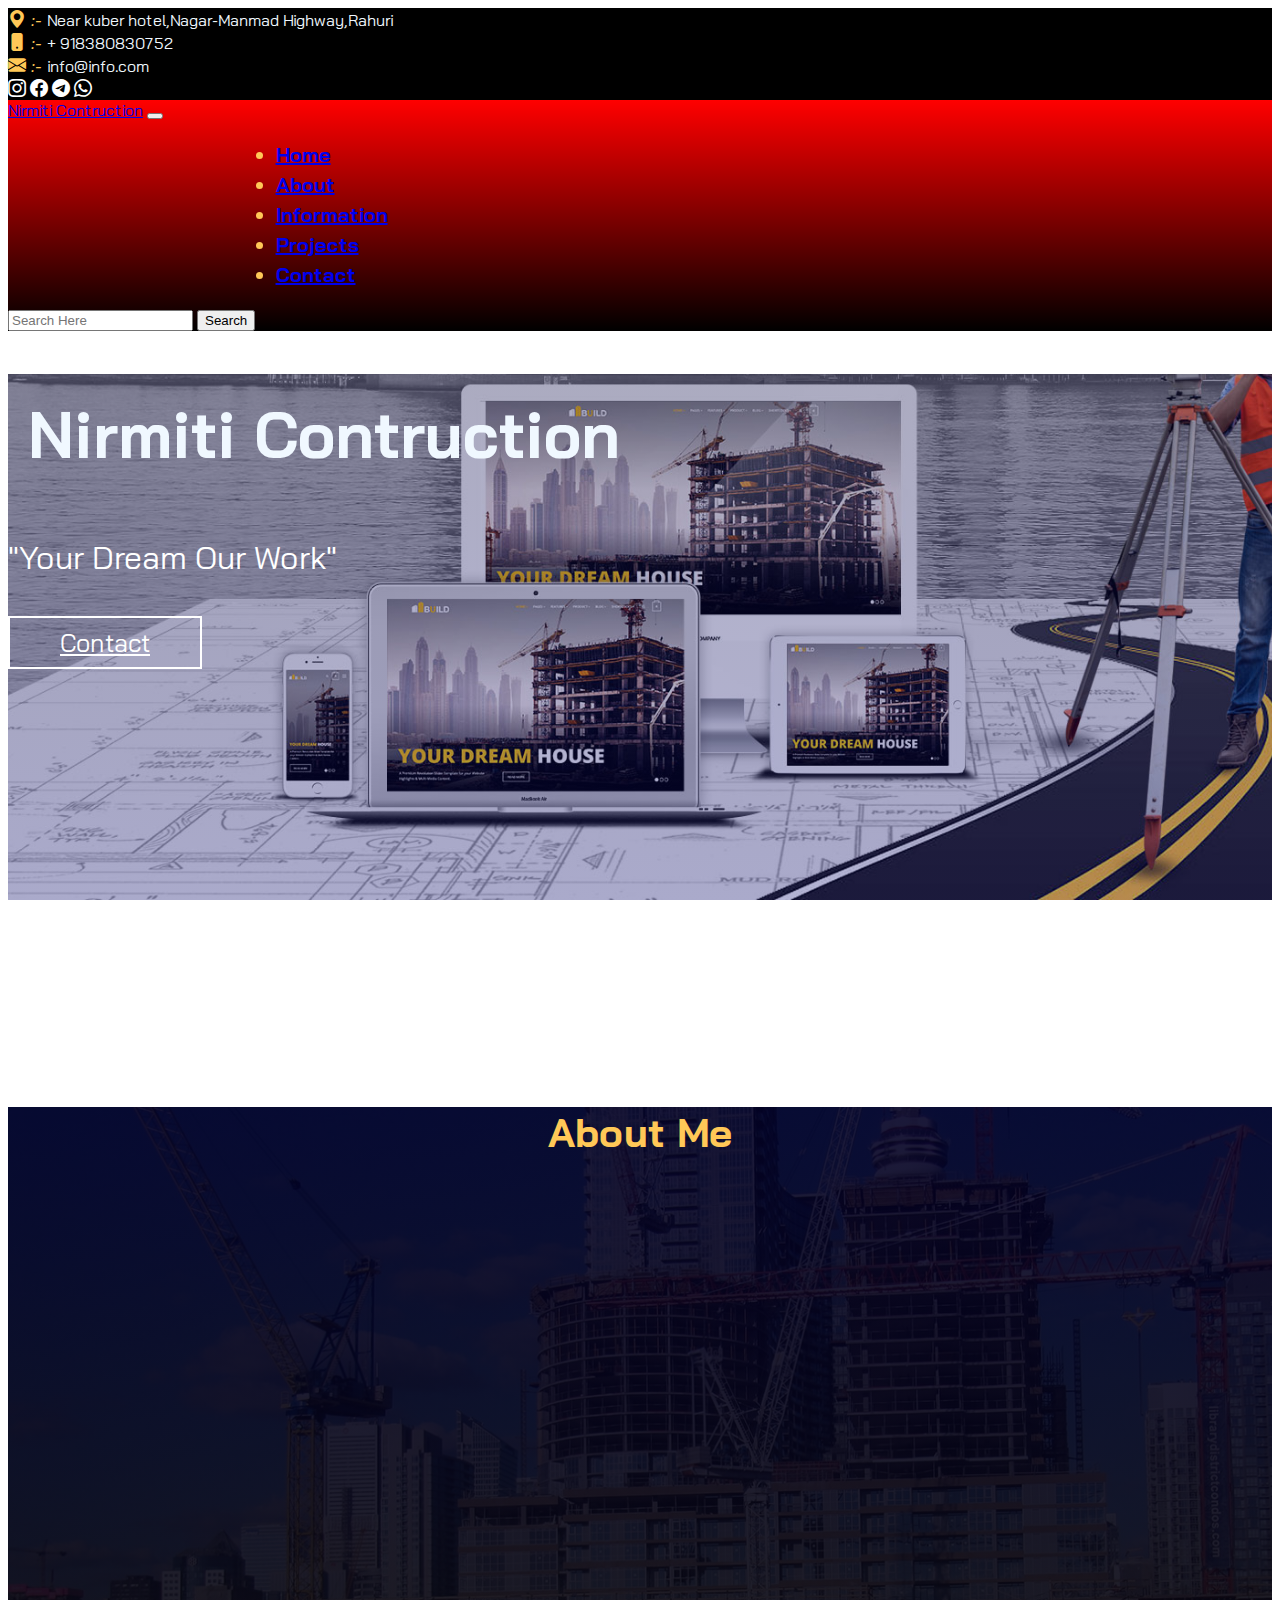
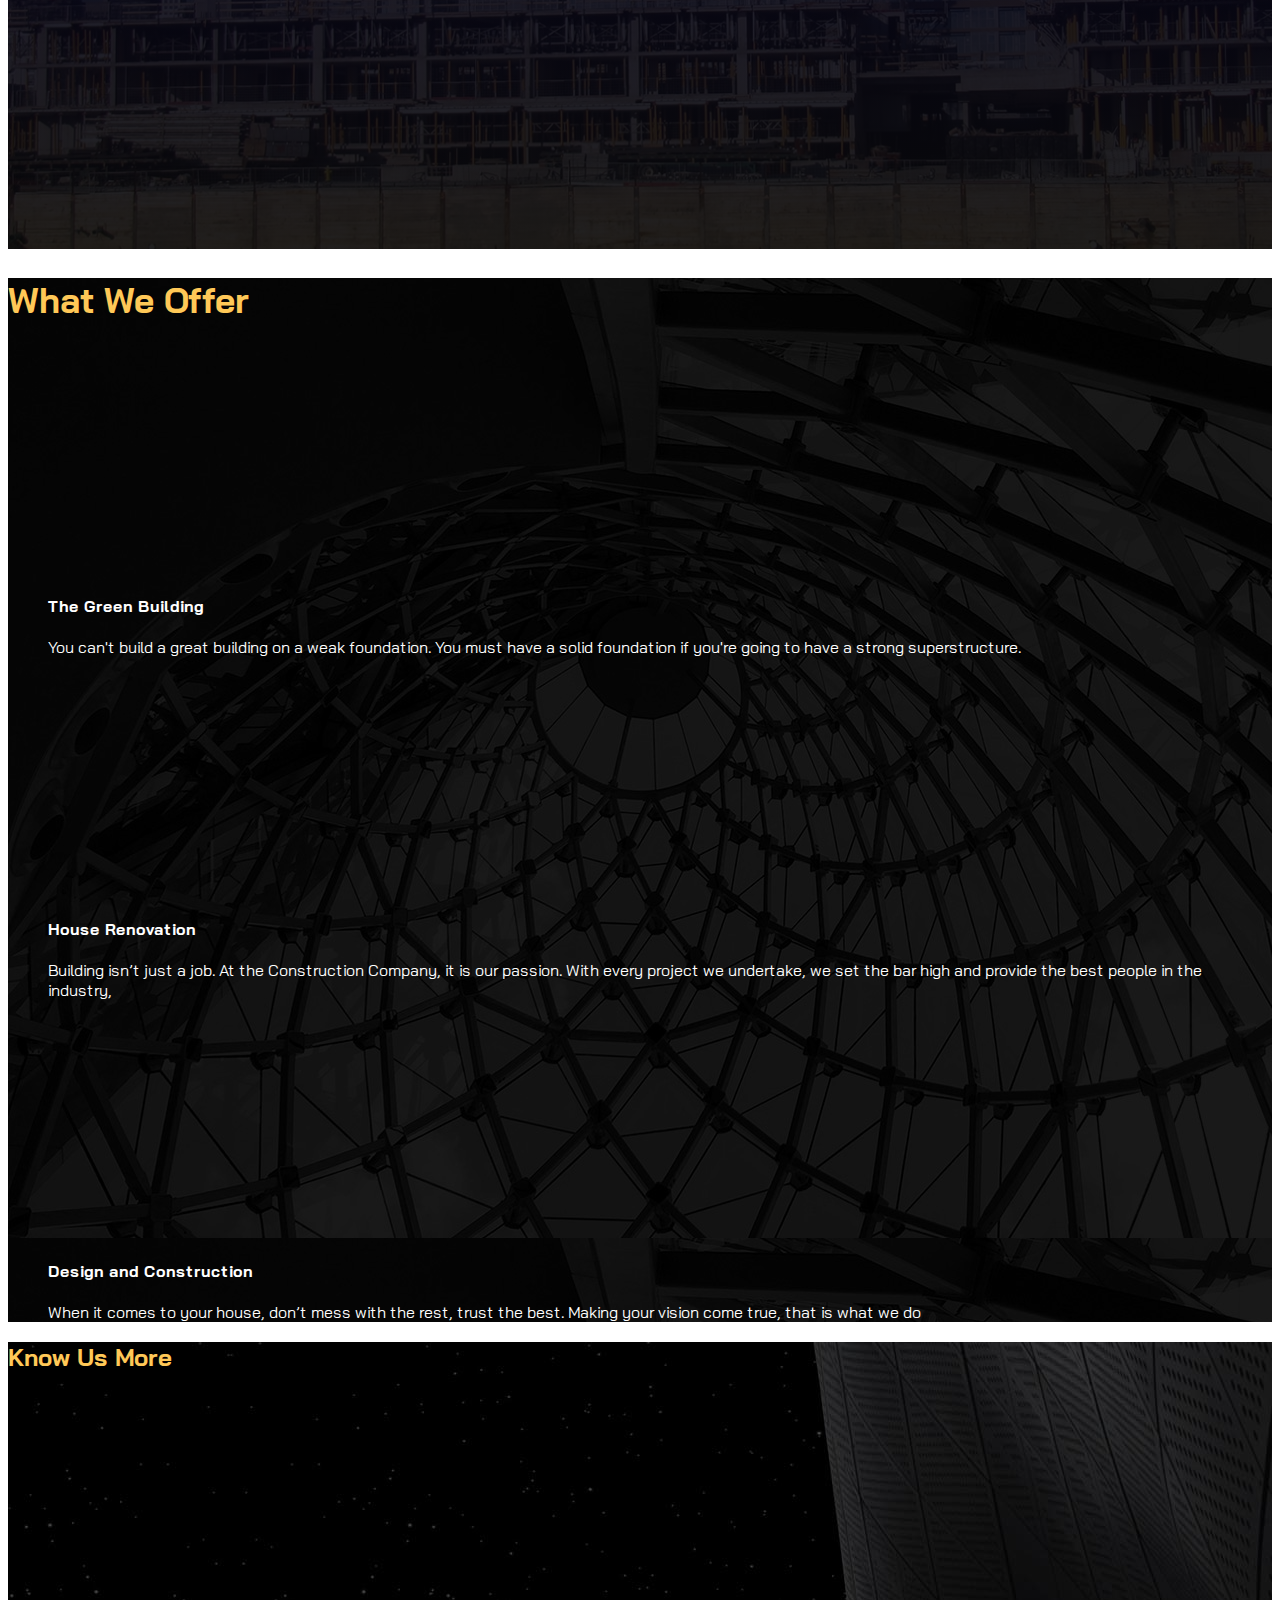
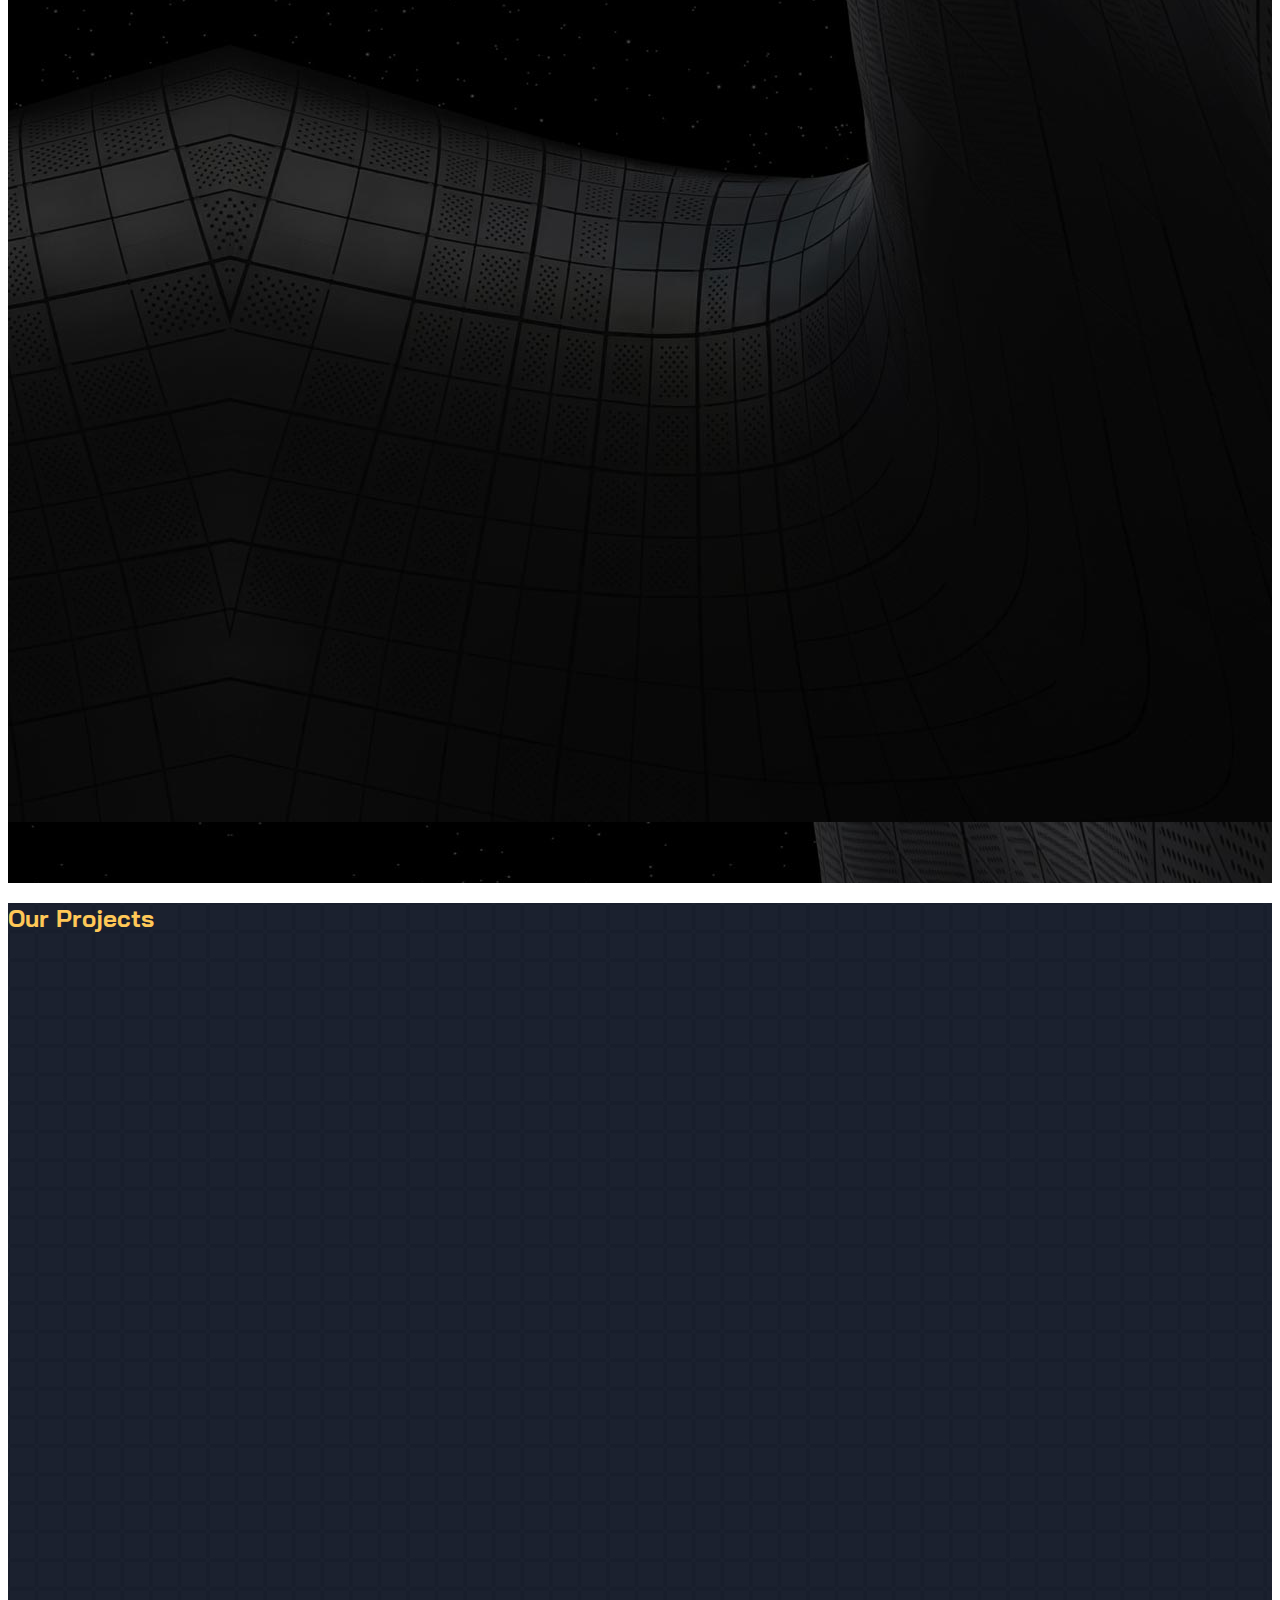
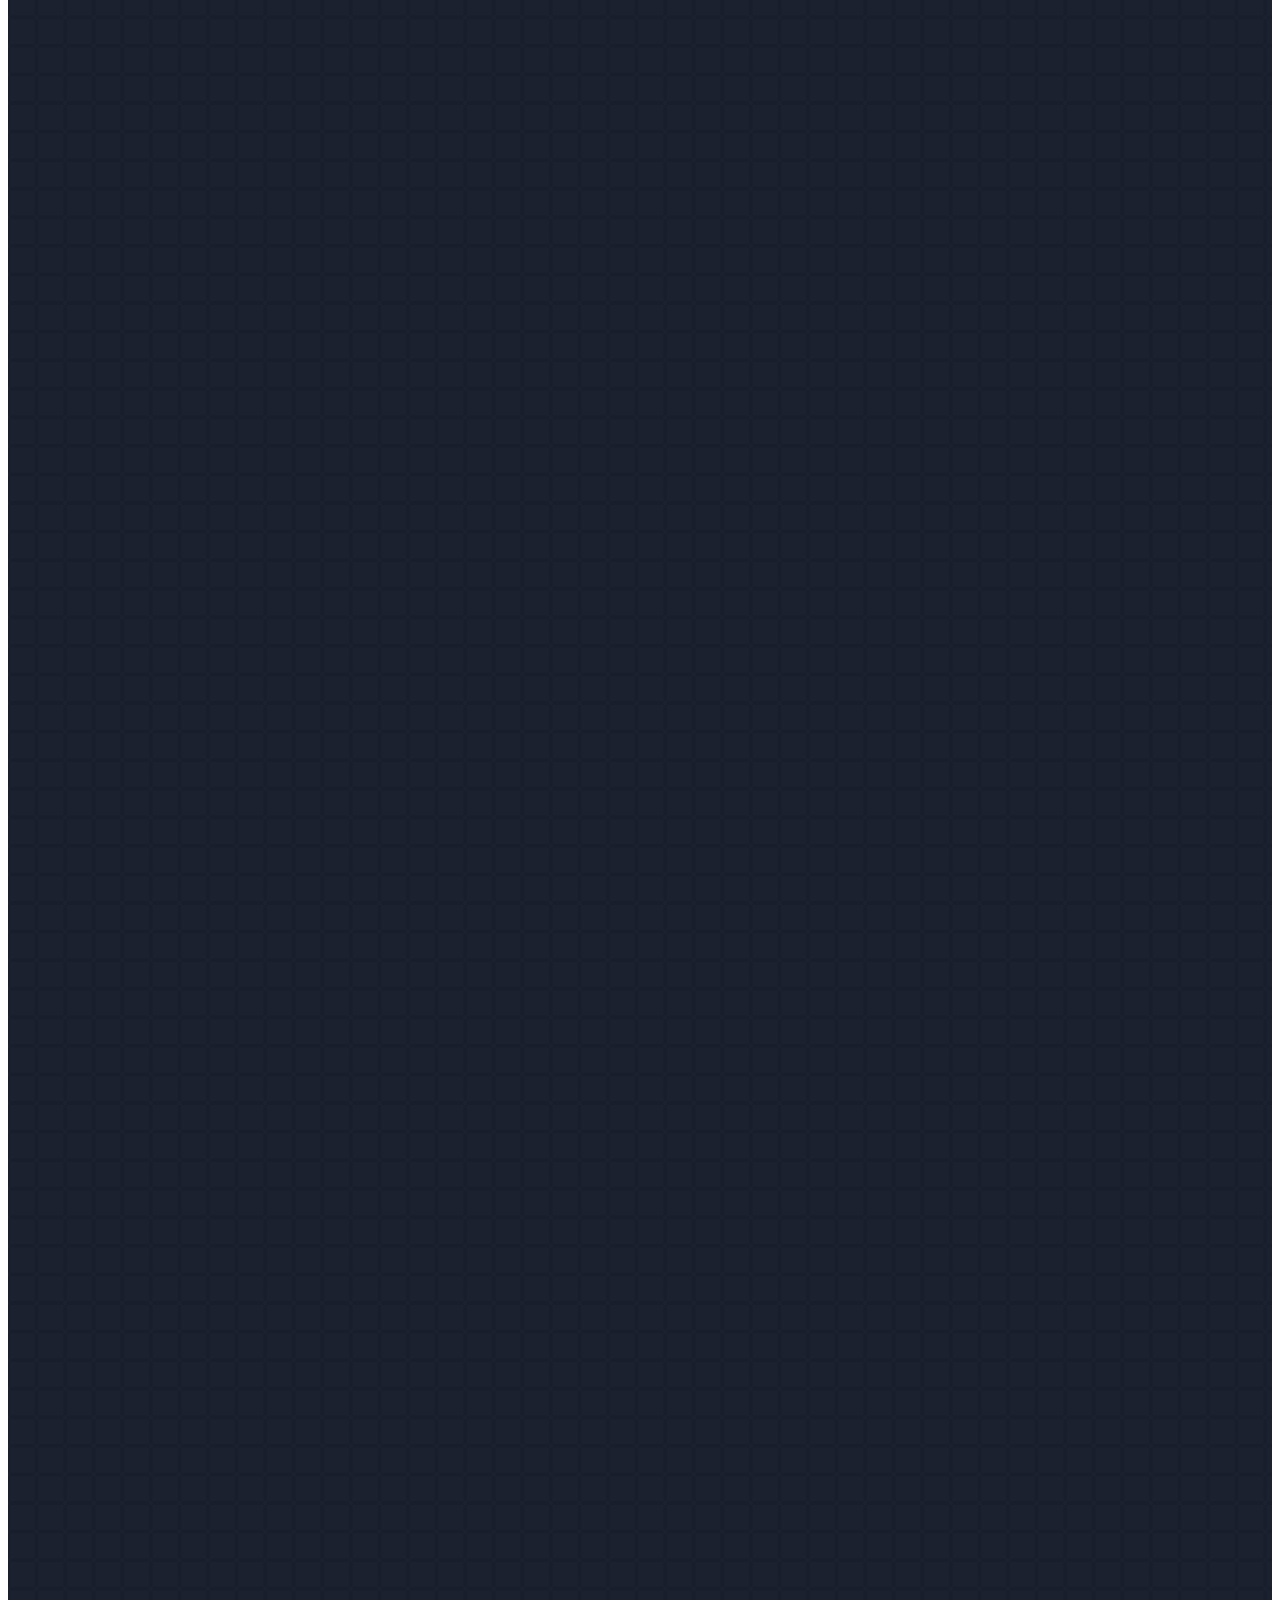
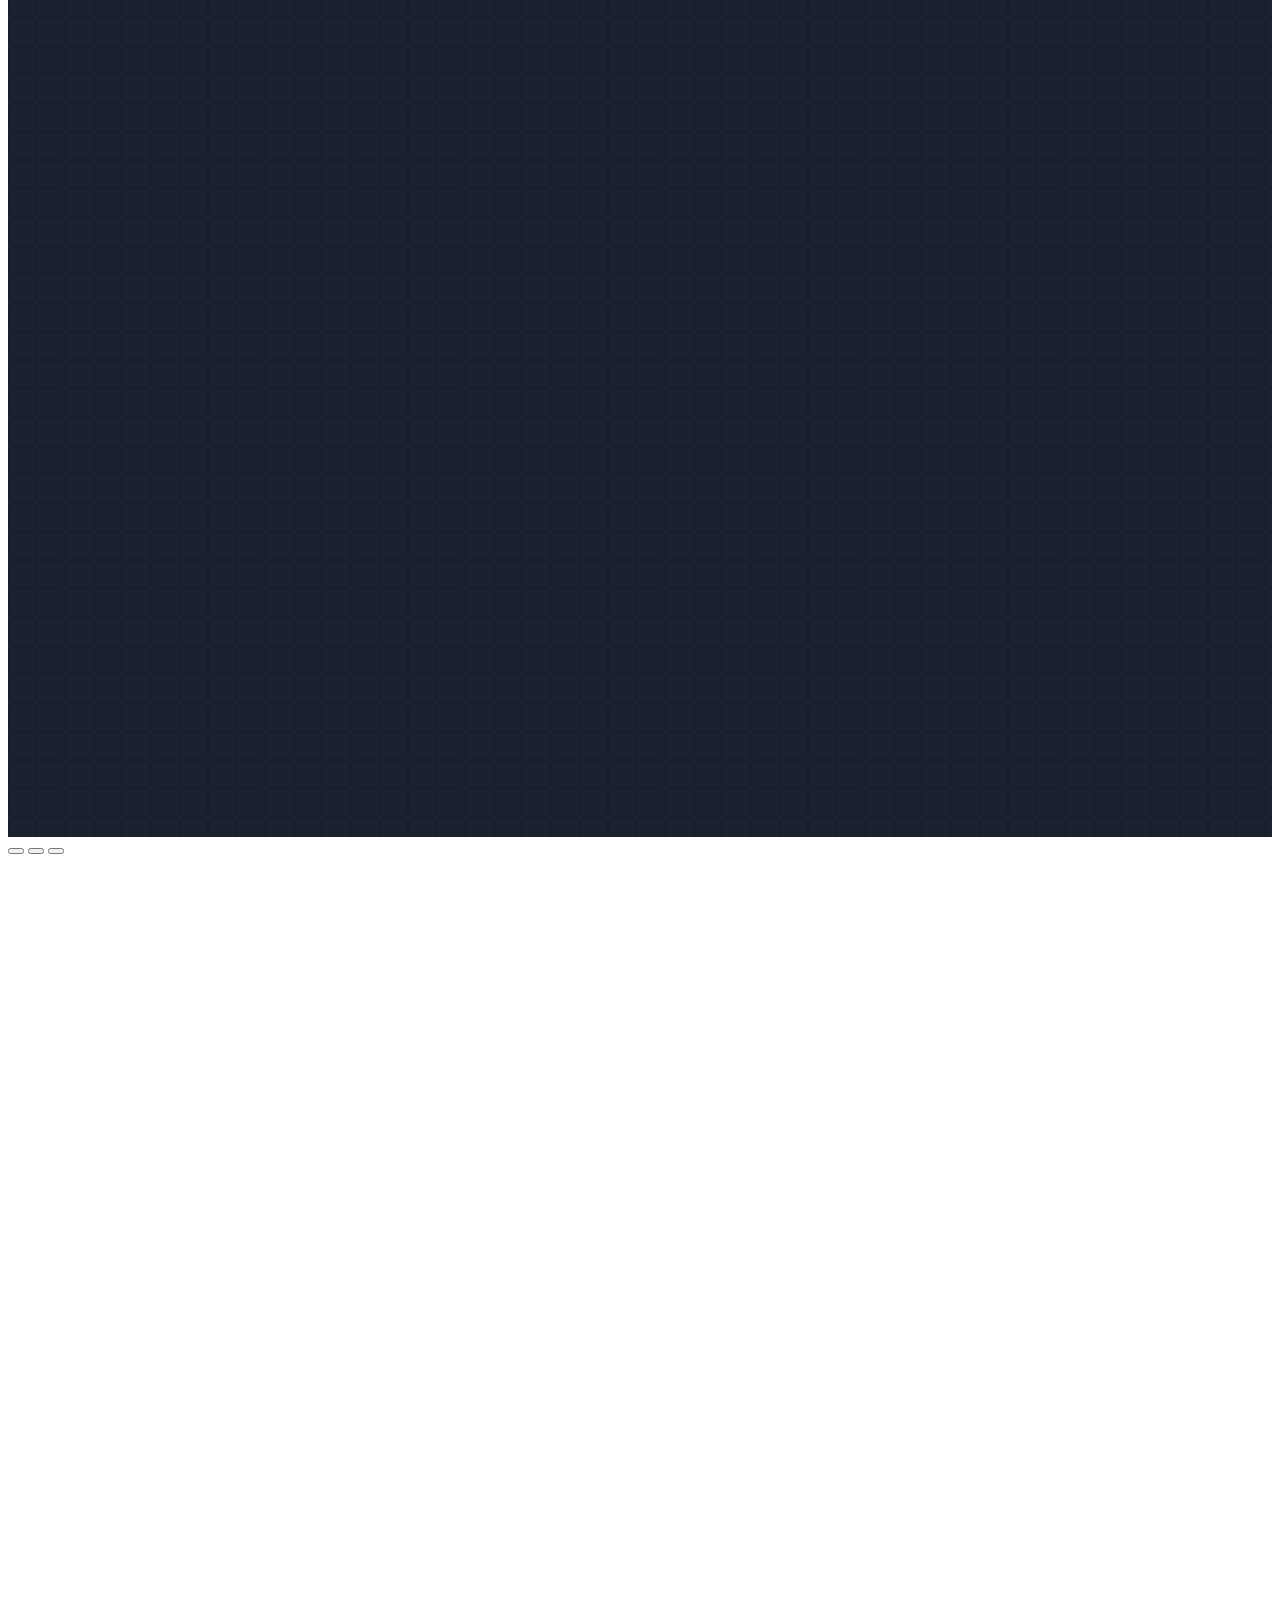
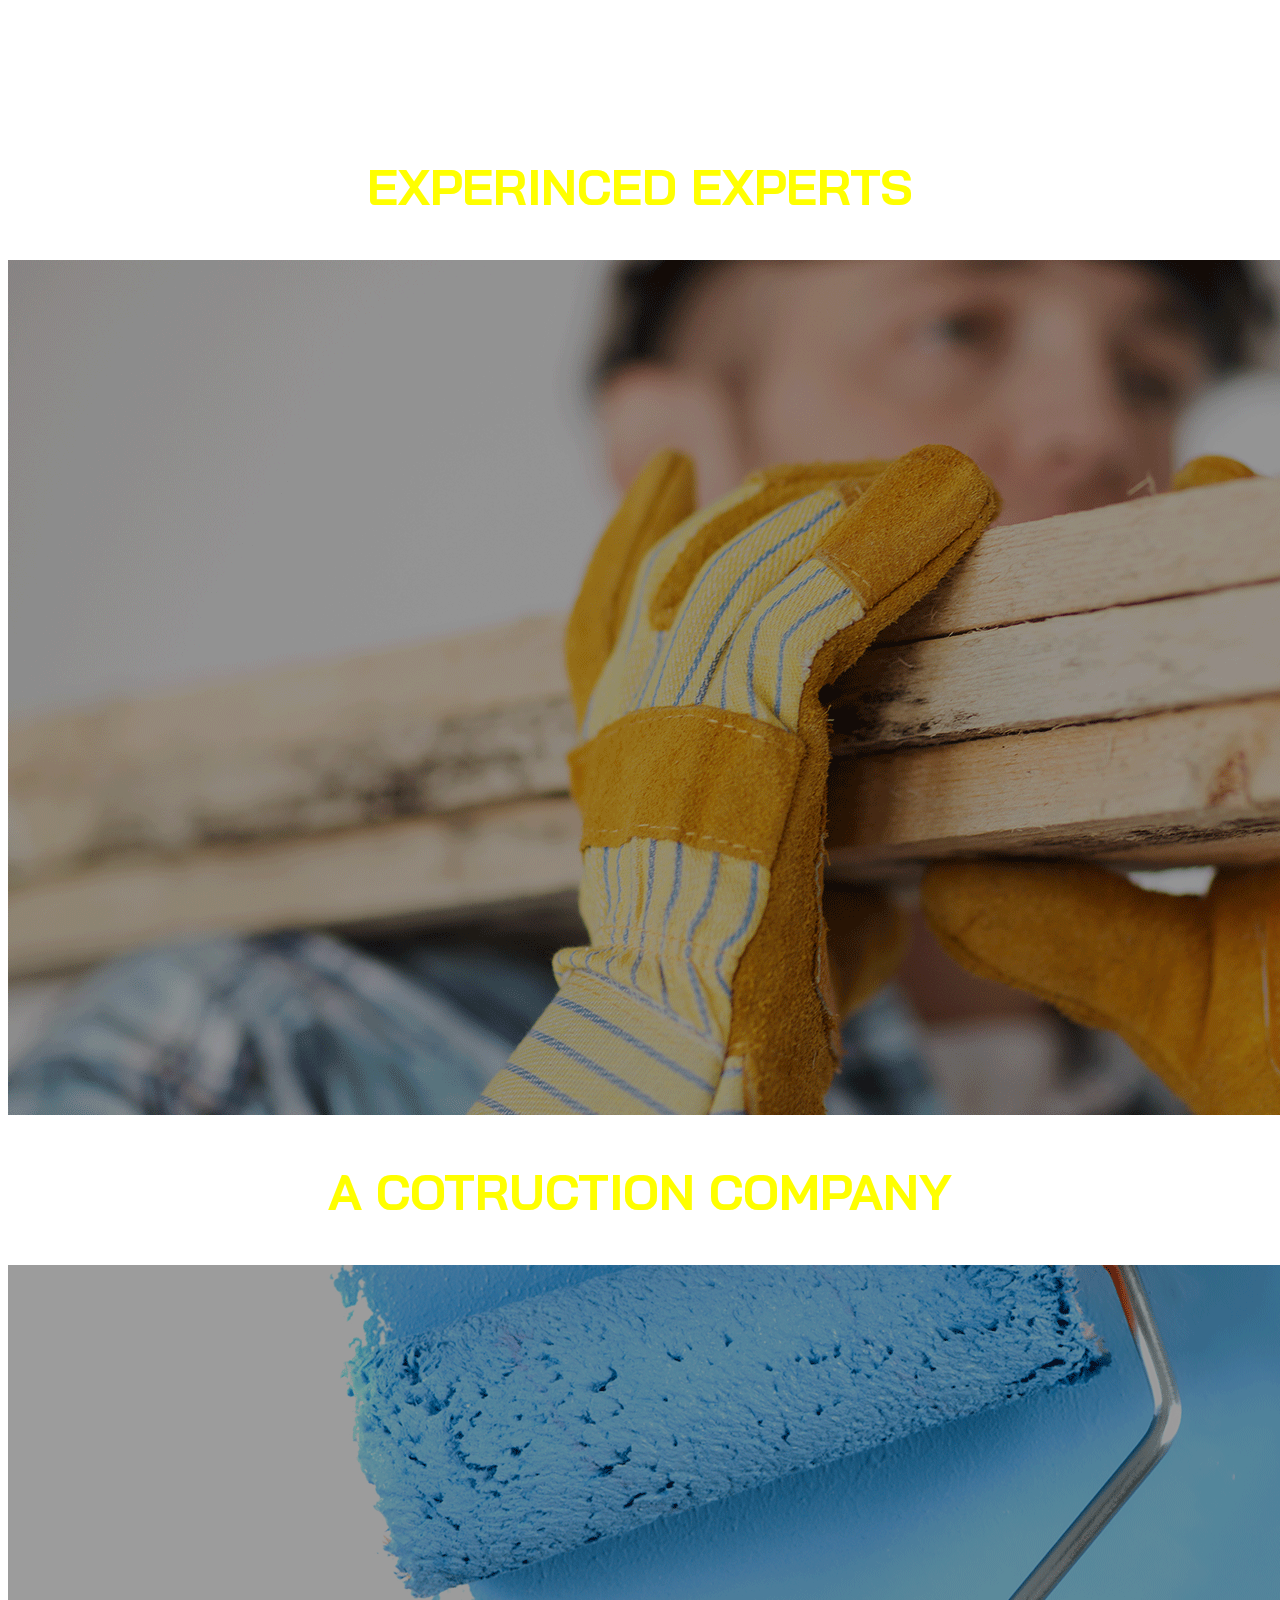
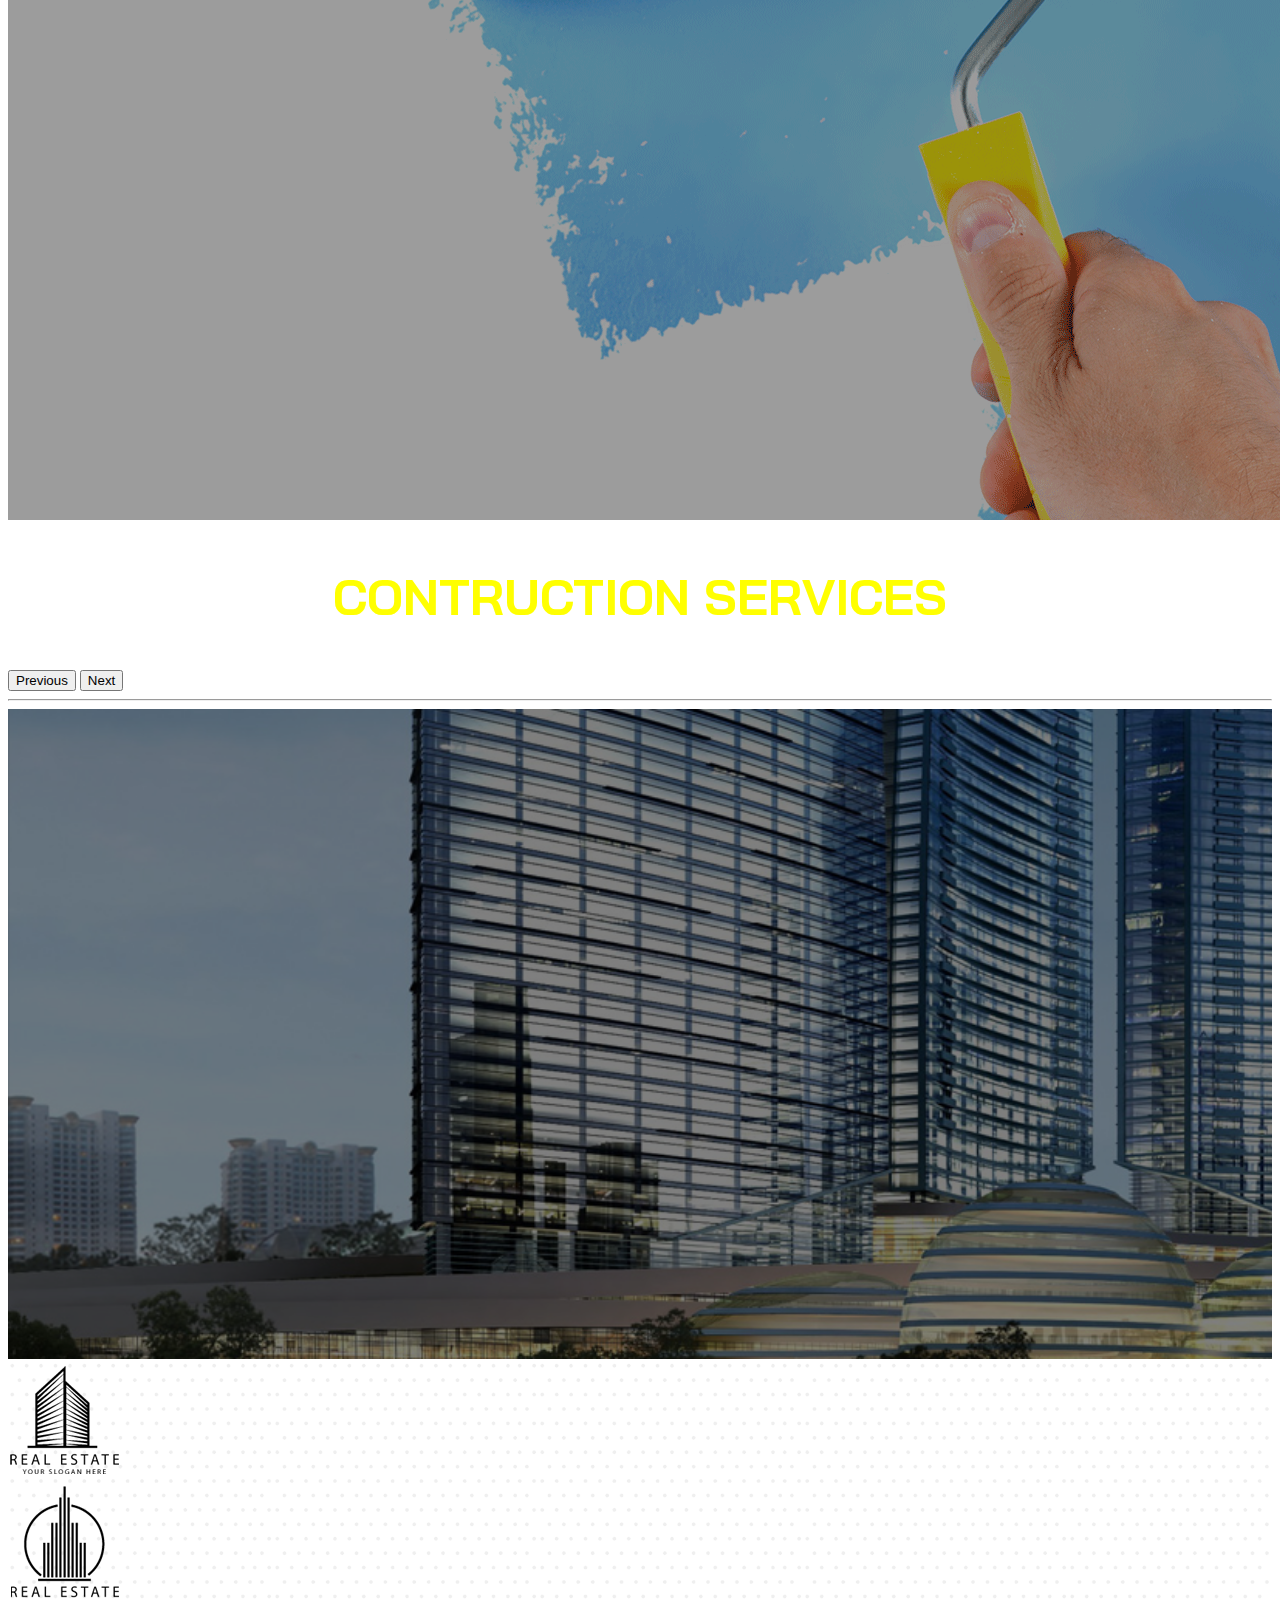
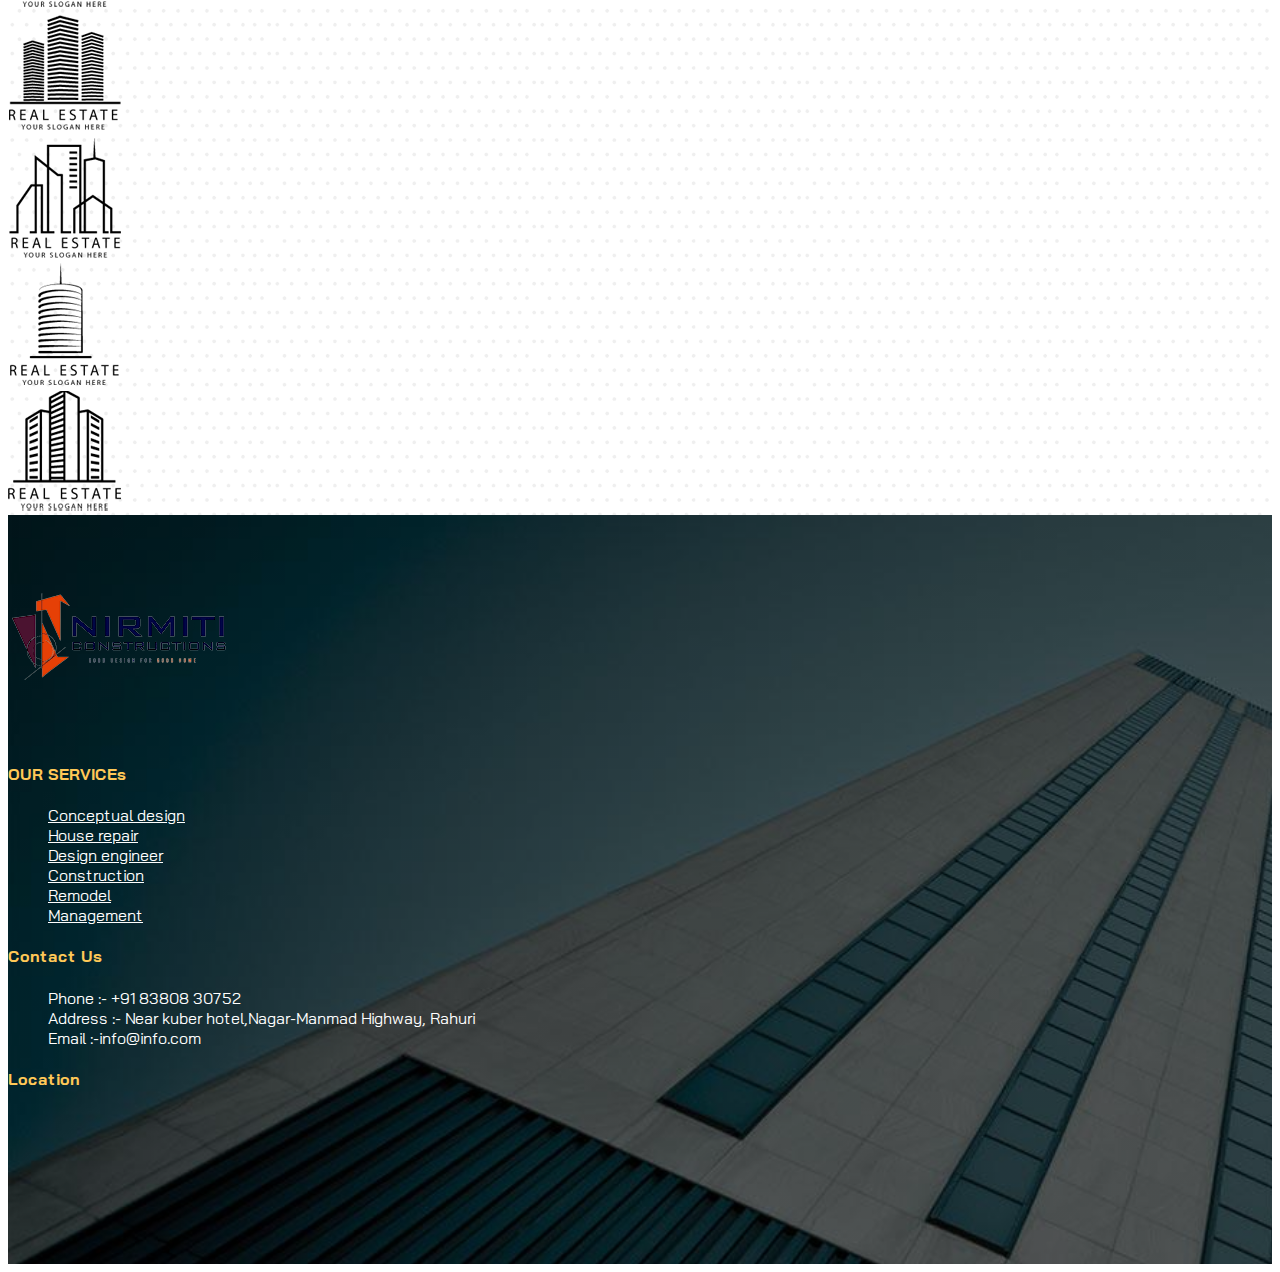
==== commit 11264edb: "minor" ====
--- a/index.html
+++ b/index.html
@@ -443,7 +443,7 @@
                 </div>
 
                 <div class="service col-md-6 col-xl-3 mt-3">
-                    <h4>OUR SERVICE</h4>
+                    <h4>OUR SERVICEs</h4>
                     <ul>
                         <li> <a class="text-decoration-none" href="#">Conceptual design</a></li>
                         <li> <a class="text-decoration-none" href="#">House repair</a></li>
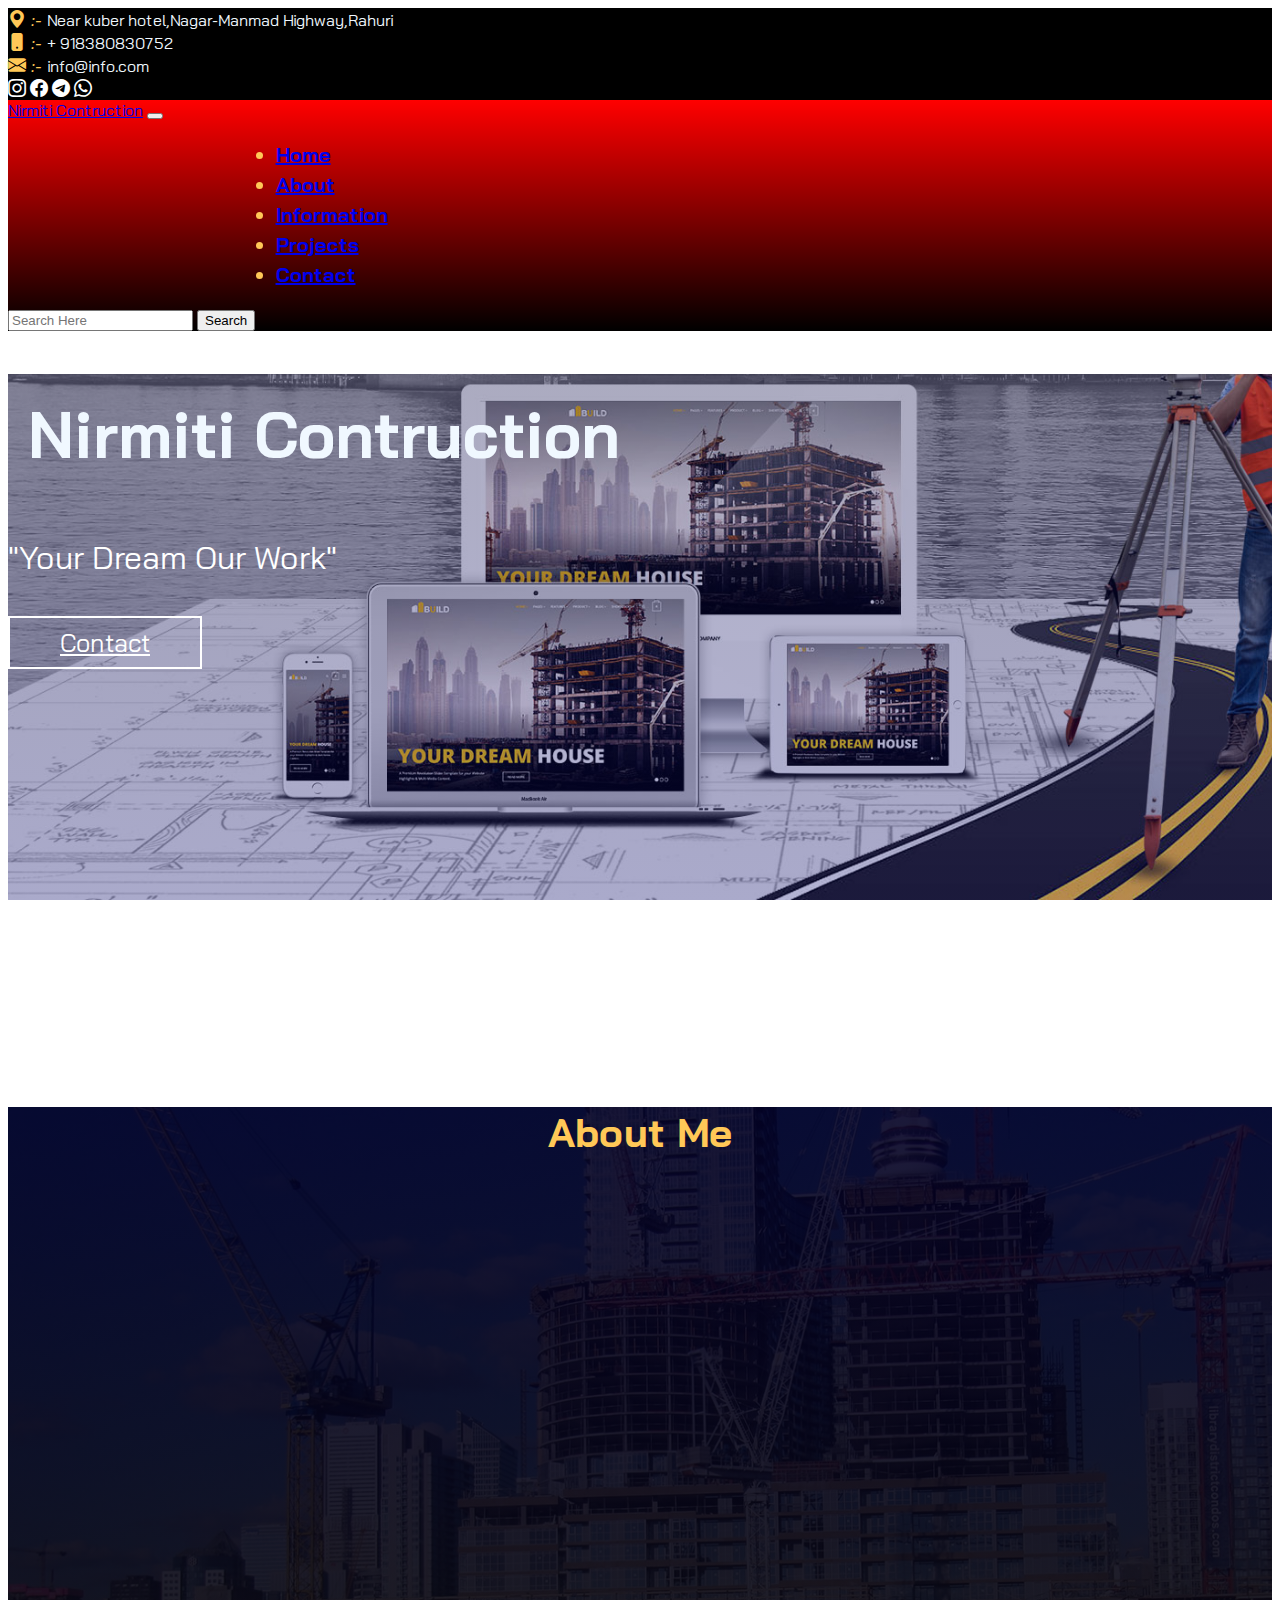
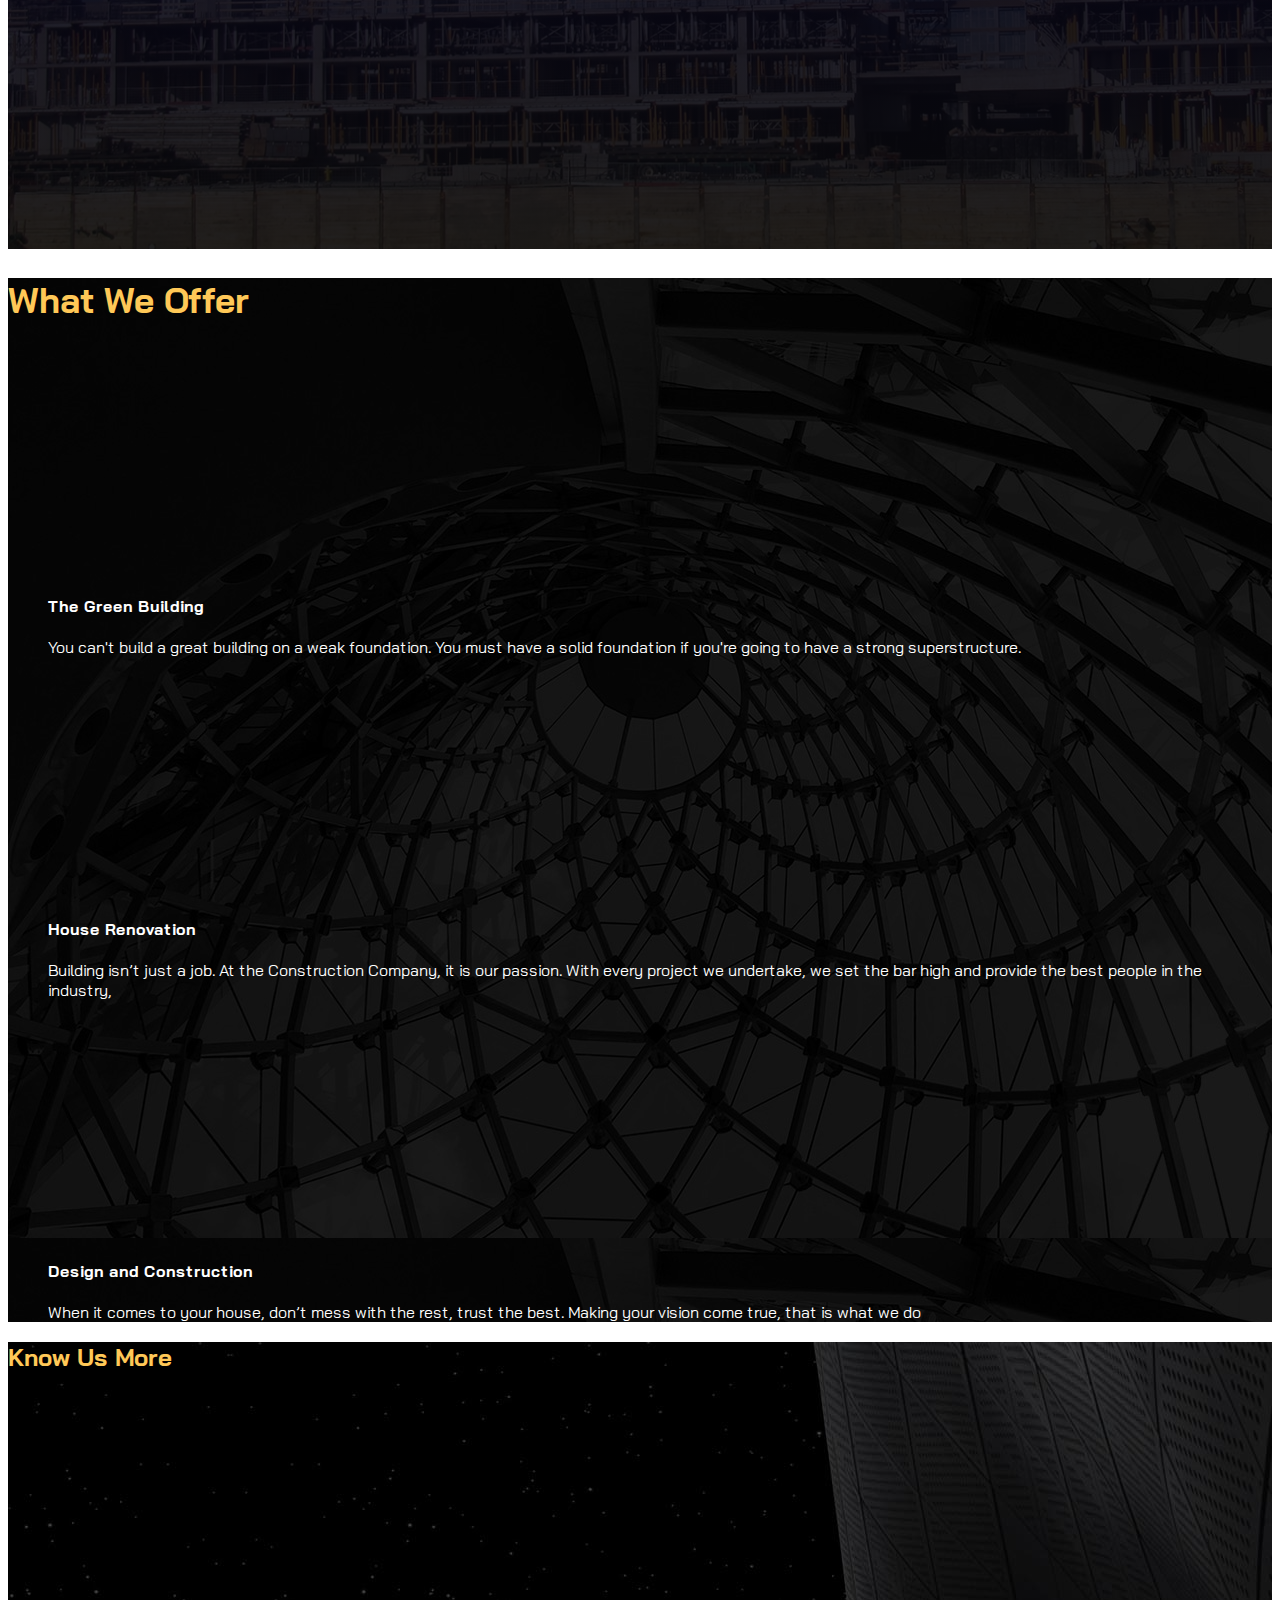
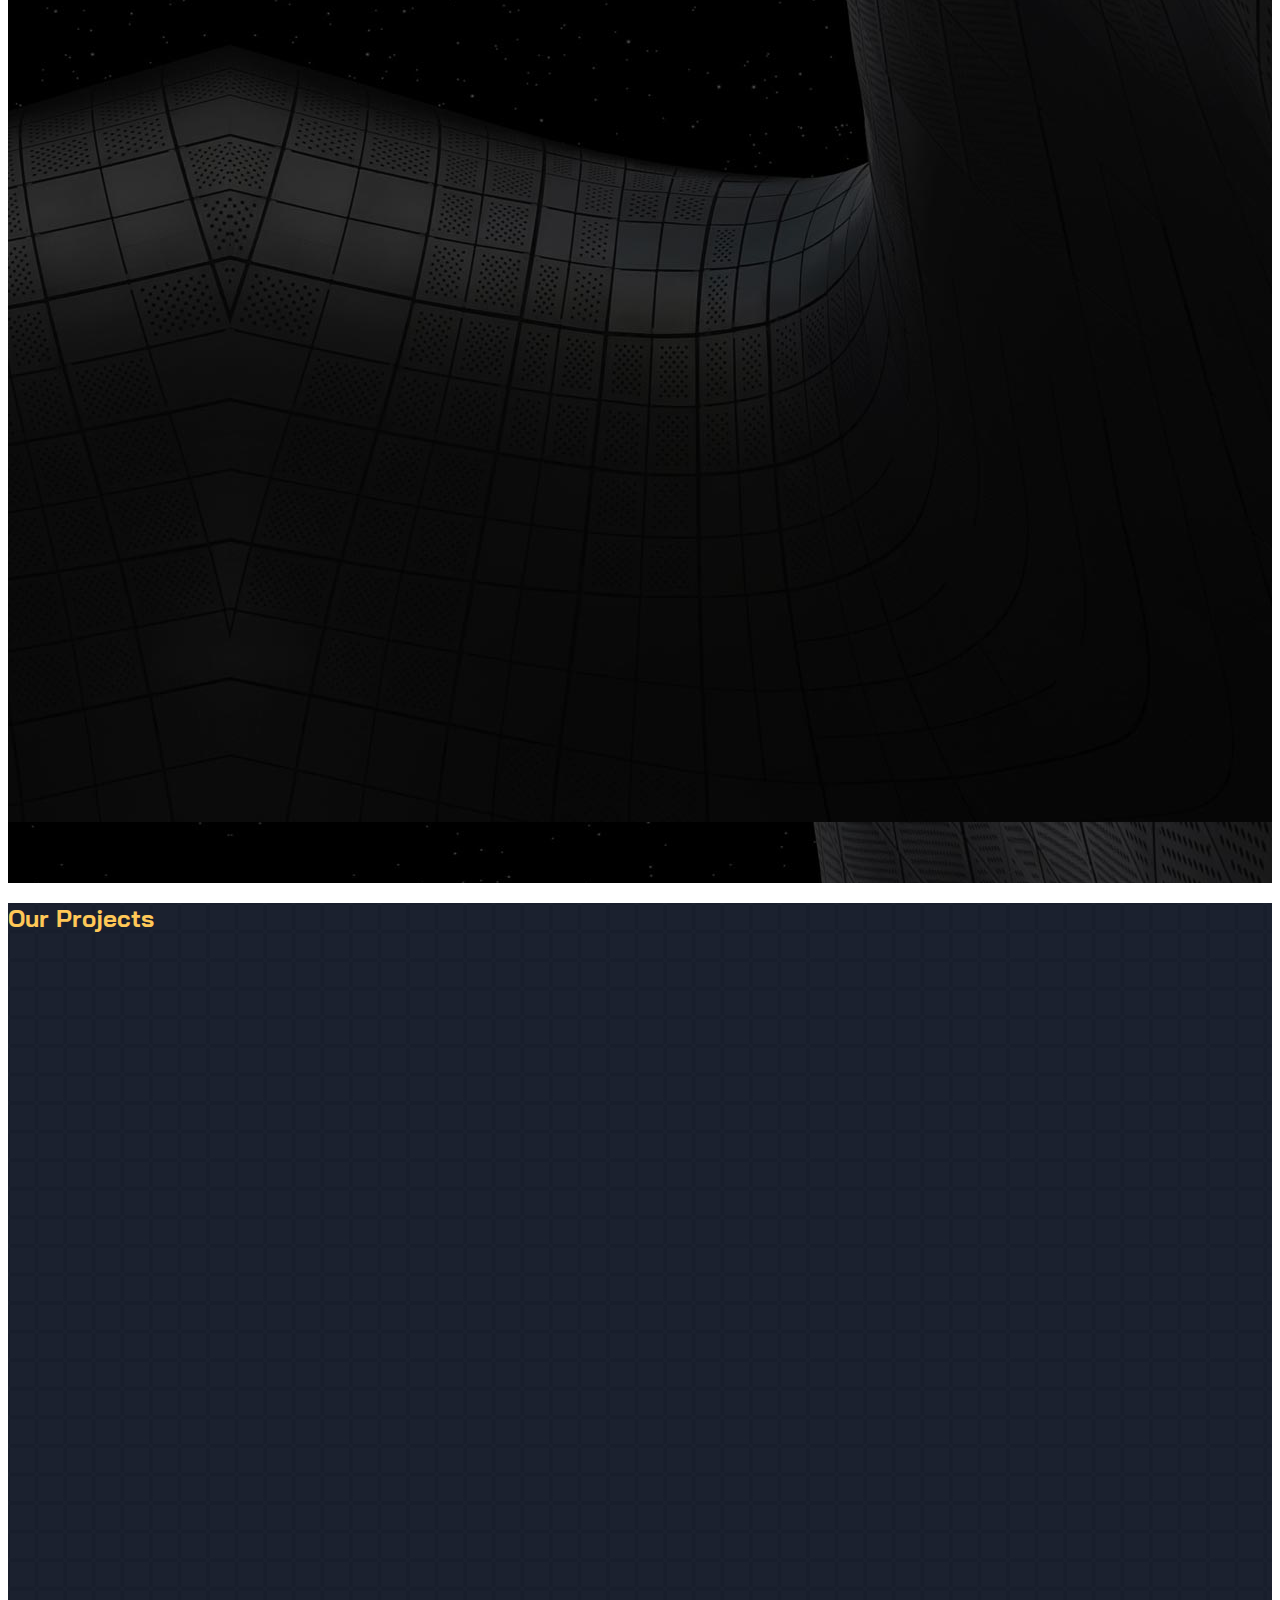
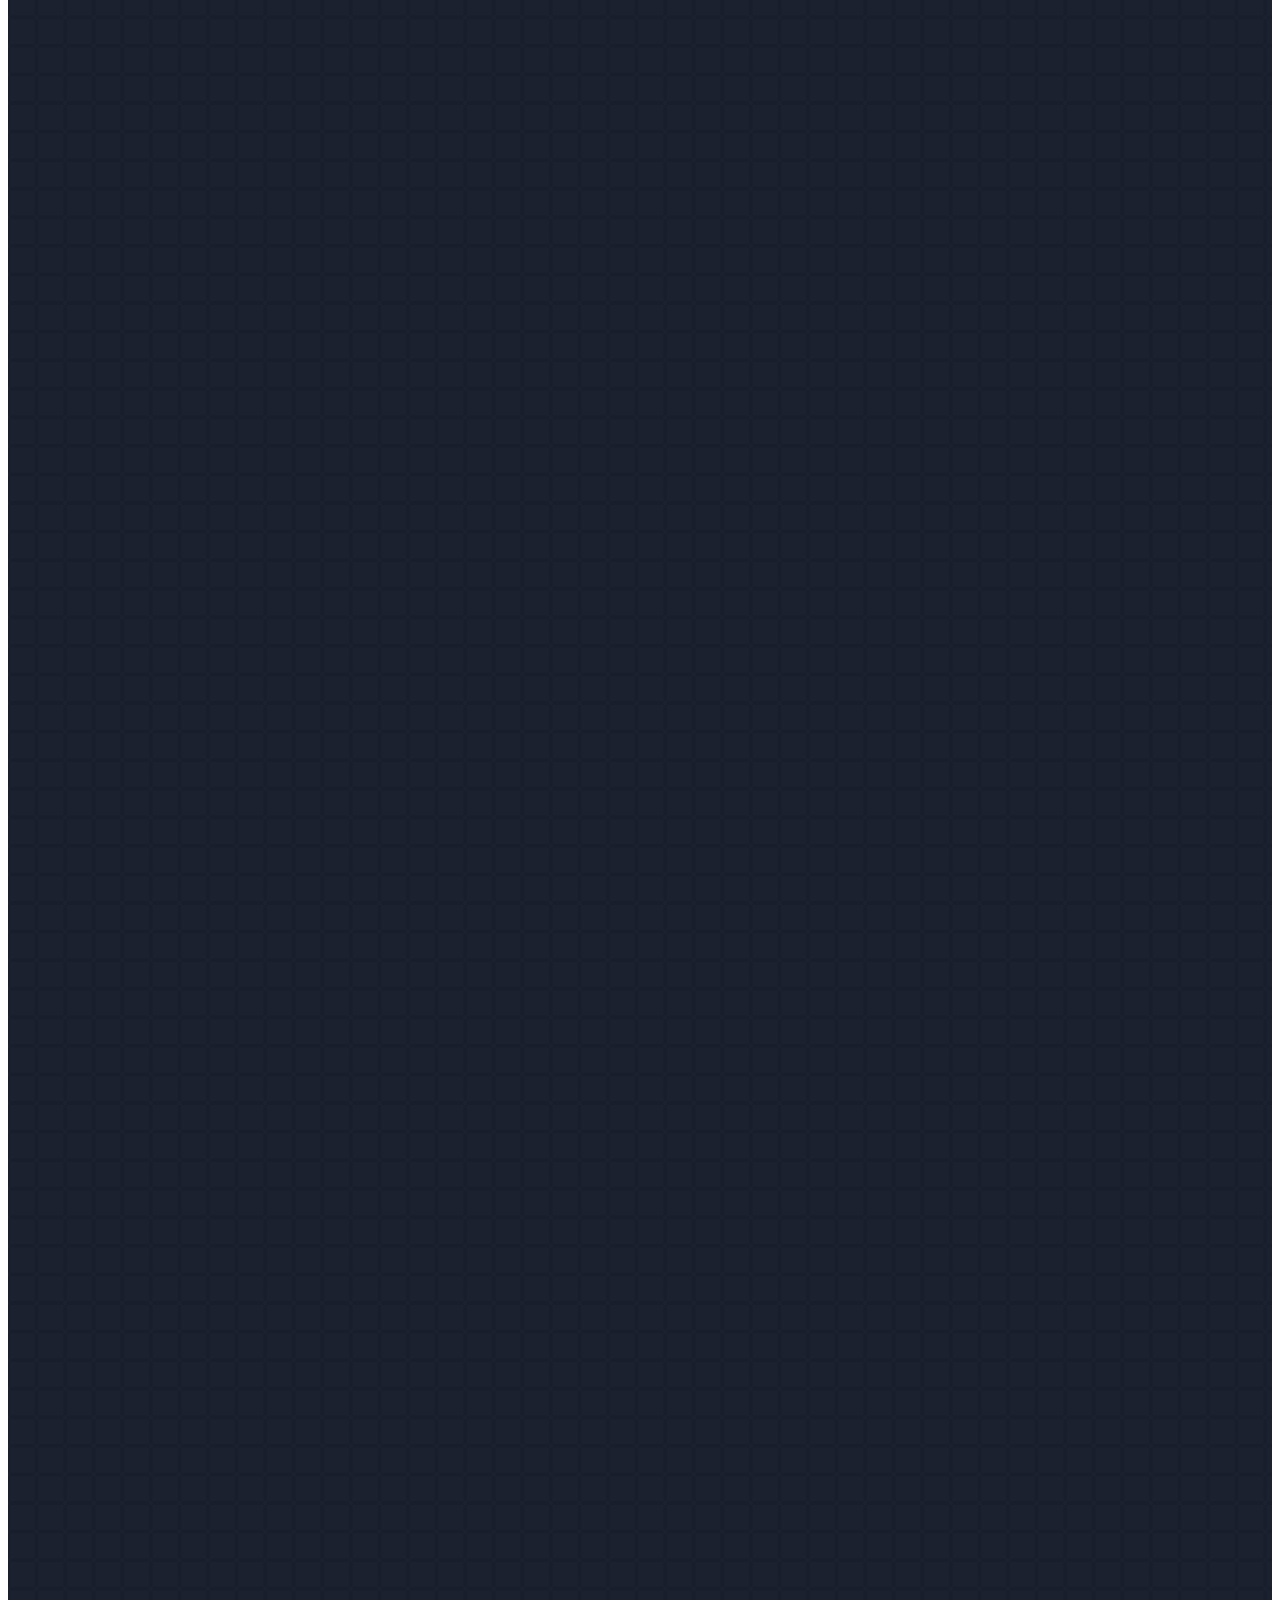
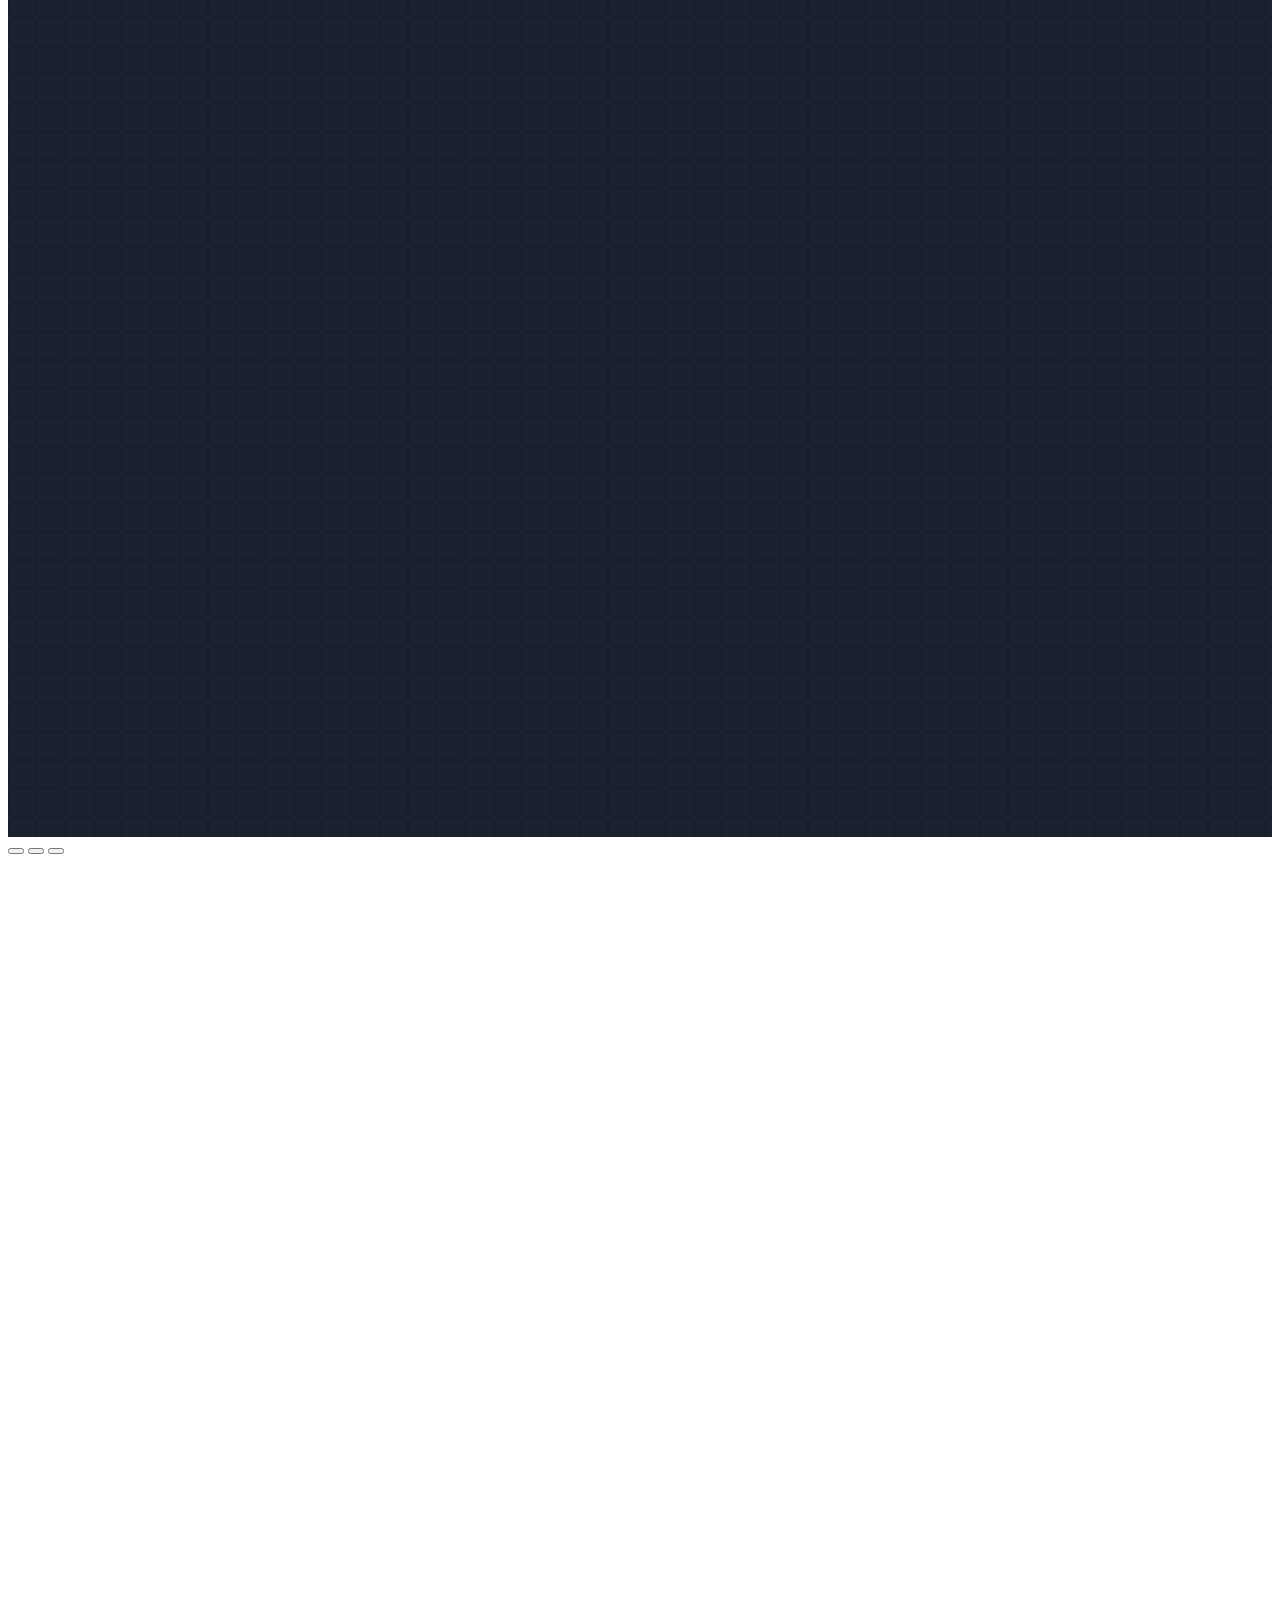
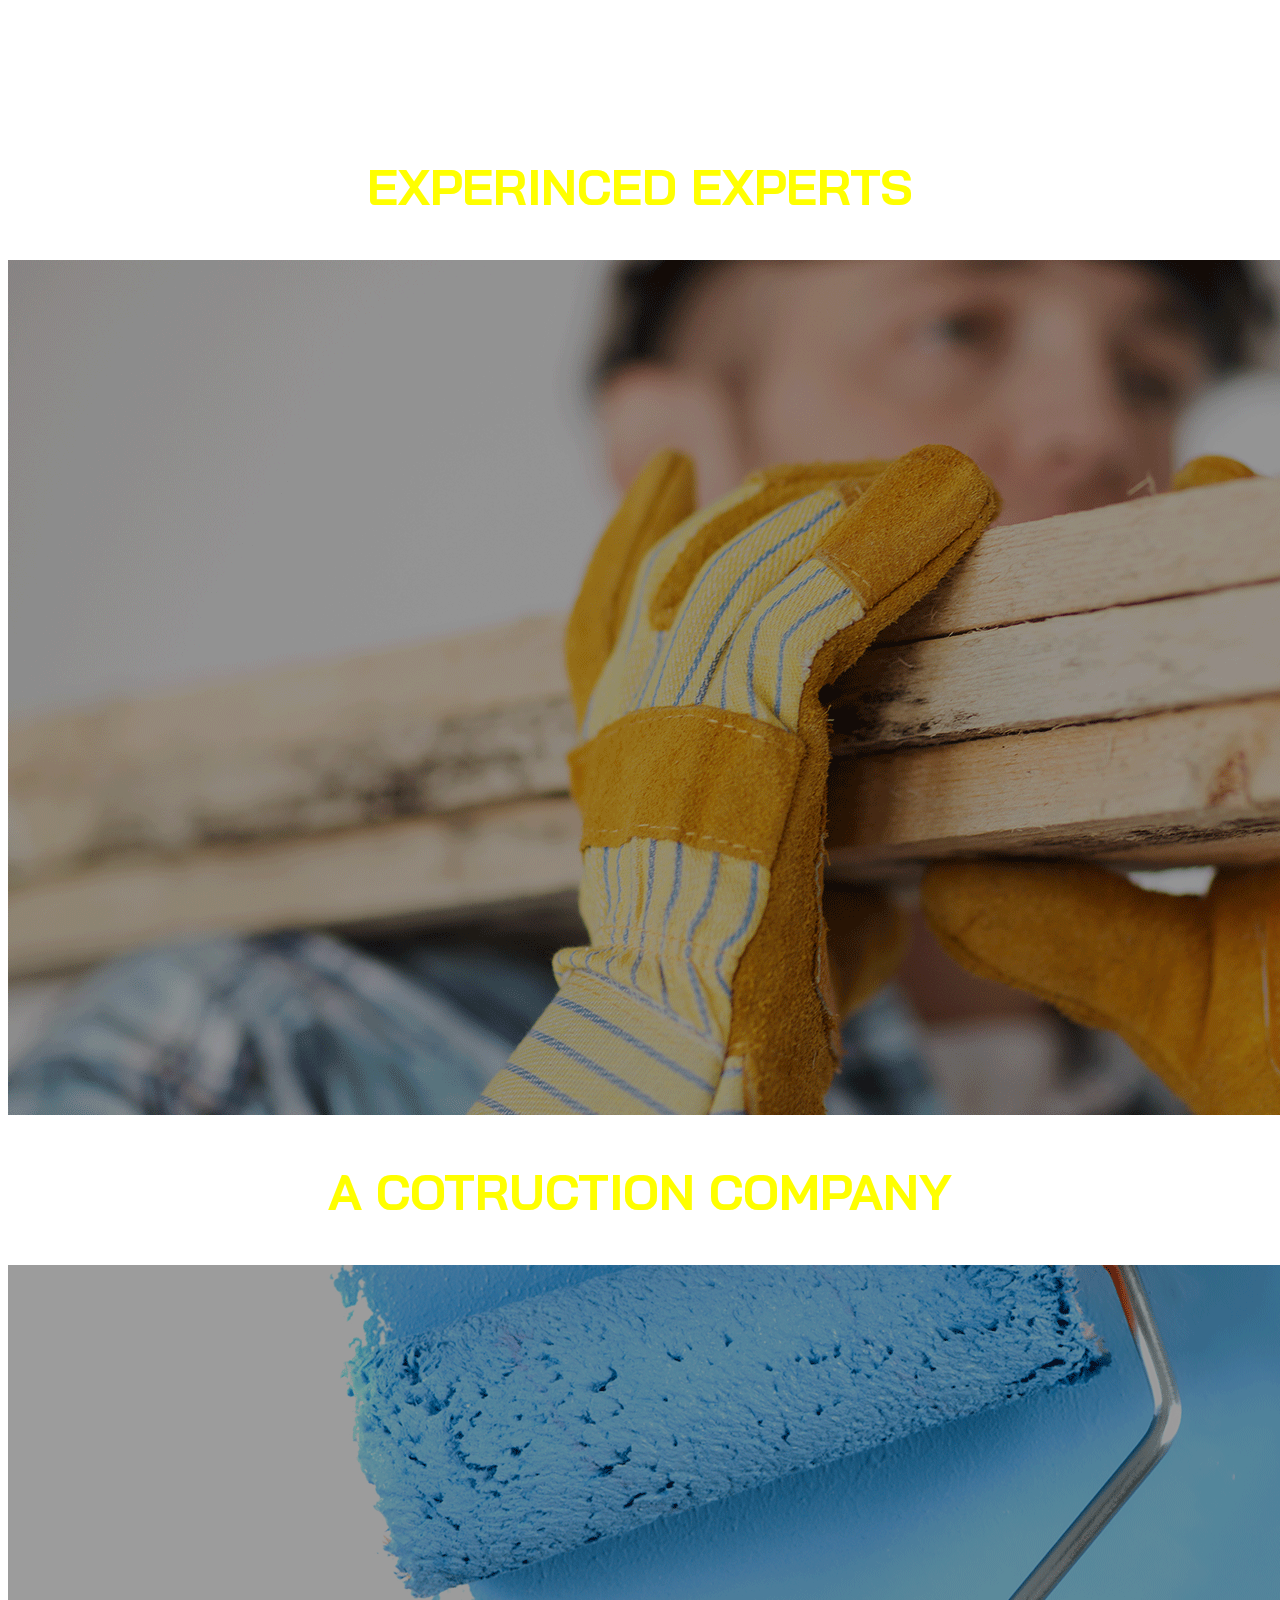
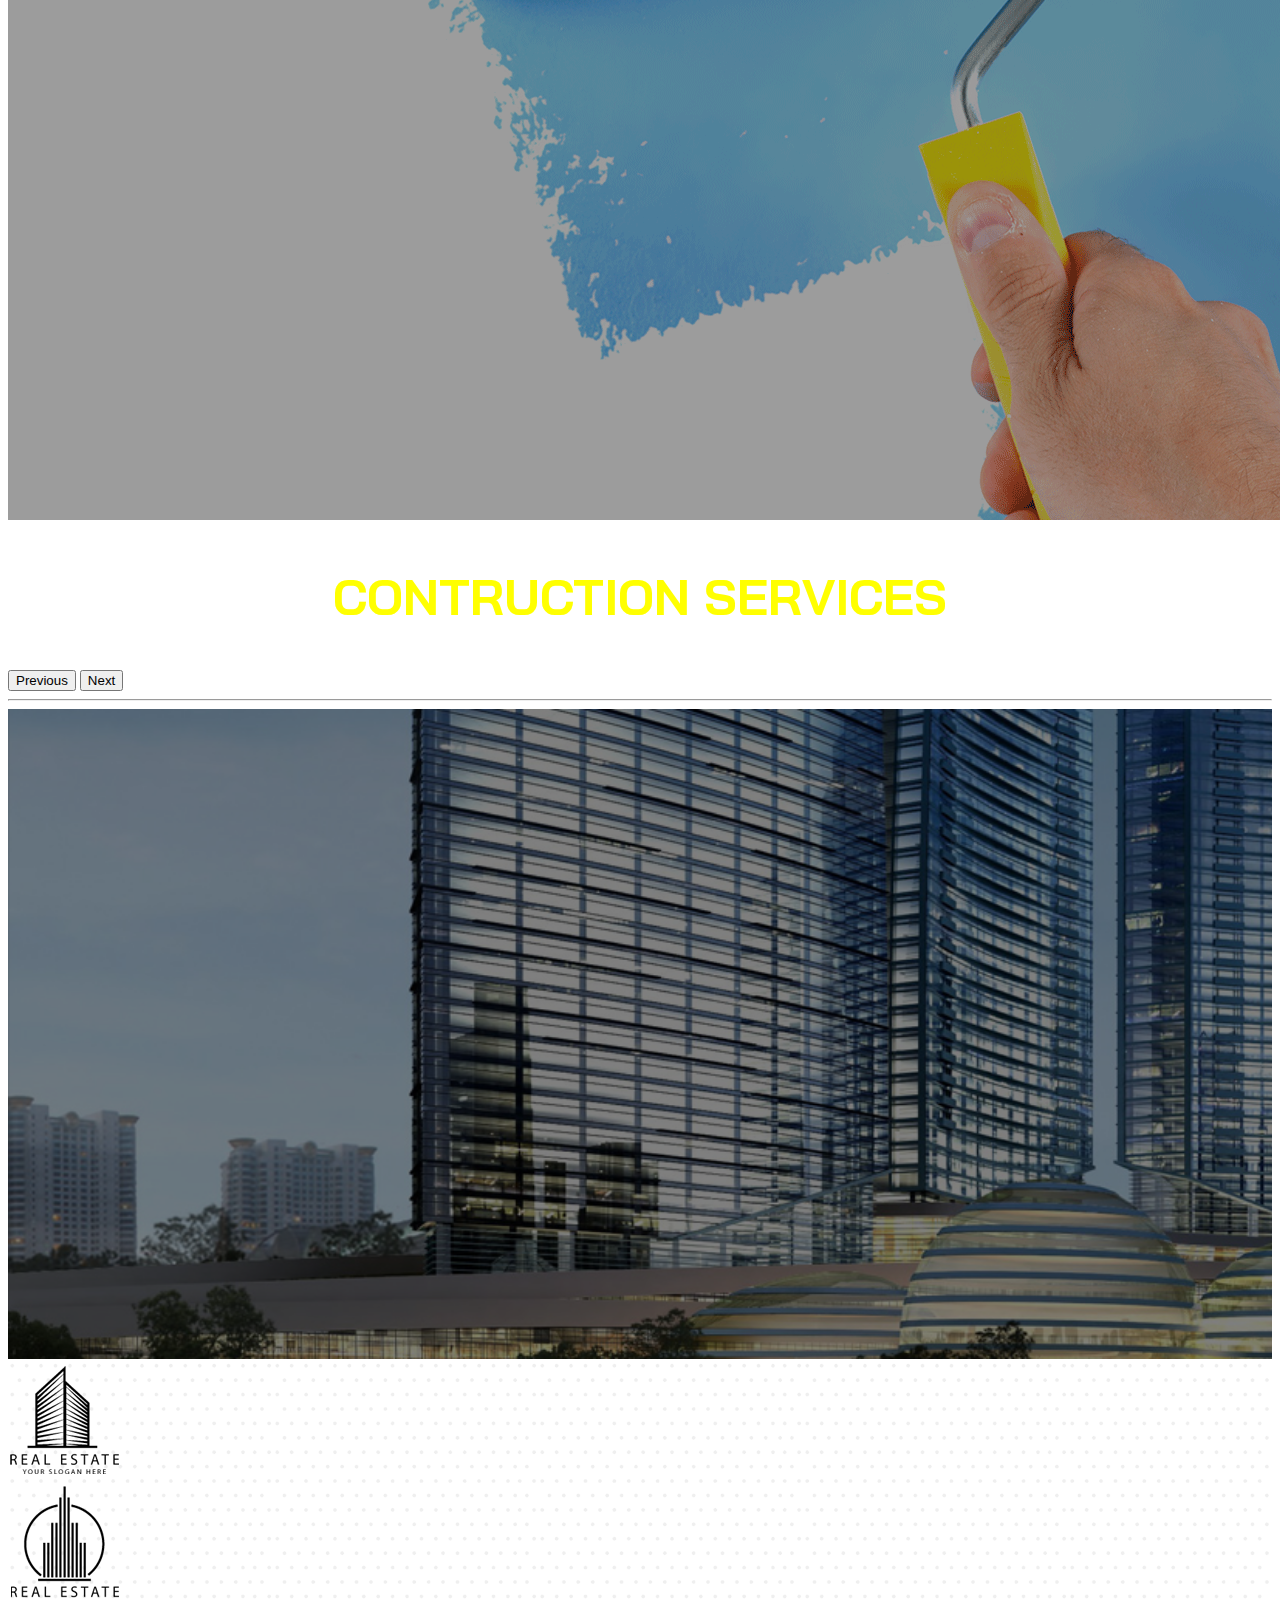
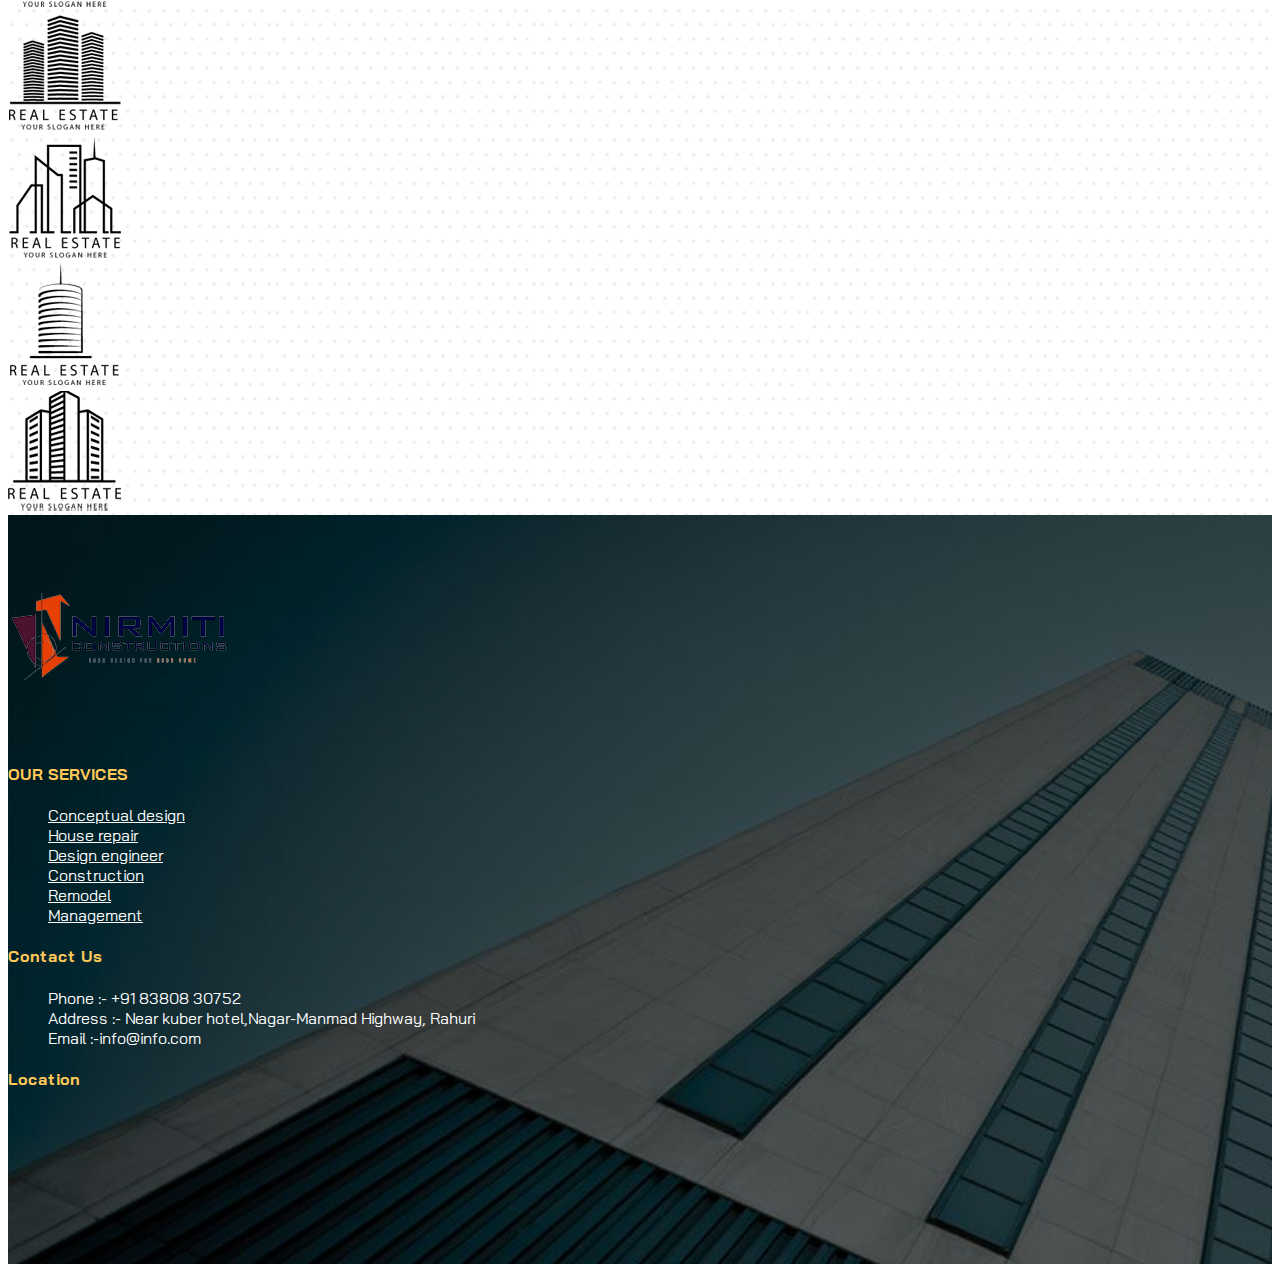
==== commit 6c40c347: "minor" ====
--- a/index.html
+++ b/index.html
@@ -443,7 +443,7 @@
                 </div>
 
                 <div class="service col-md-6 col-xl-3 mt-3">
-                    <h4>OUR SERVICEs</h4>
+                    <h4>OUR SERVICES</h4>
                     <ul>
                         <li> <a class="text-decoration-none" href="#">Conceptual design</a></li>
                         <li> <a class="text-decoration-none" href="#">House repair</a></li>
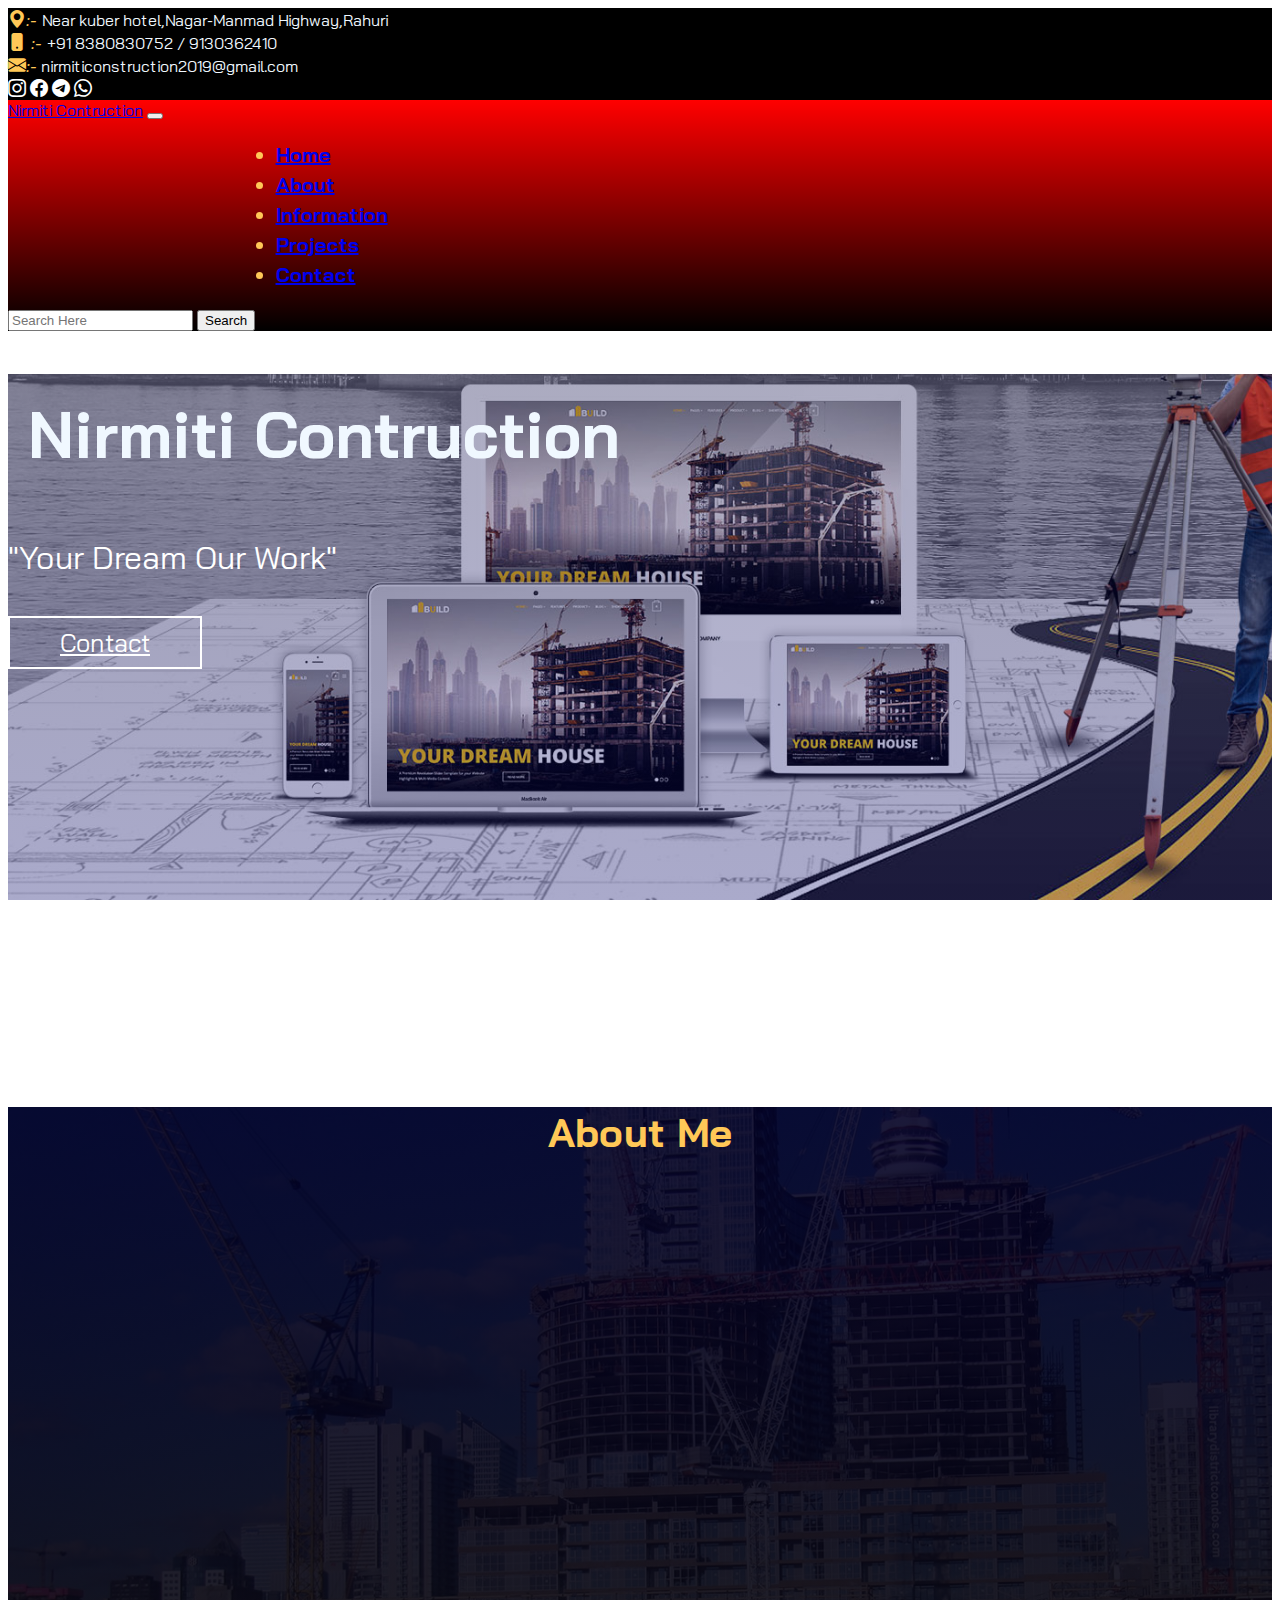
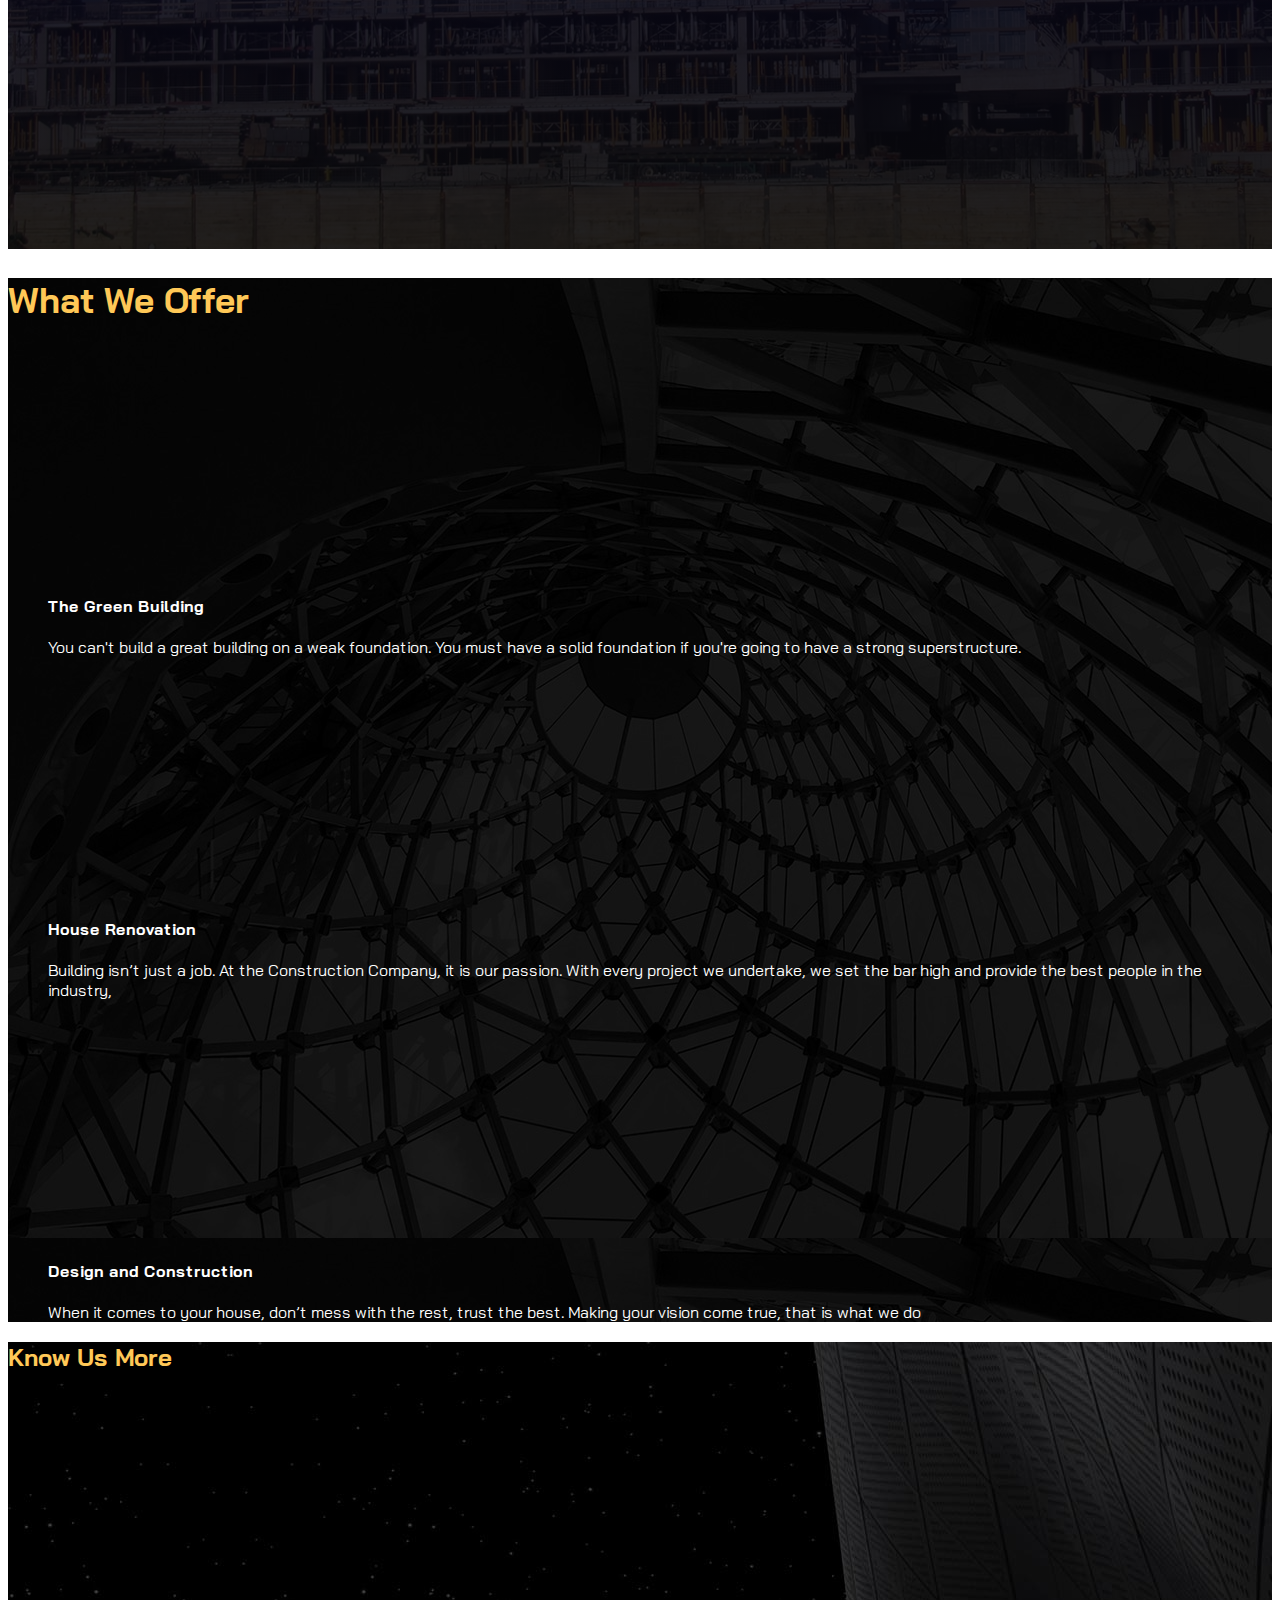
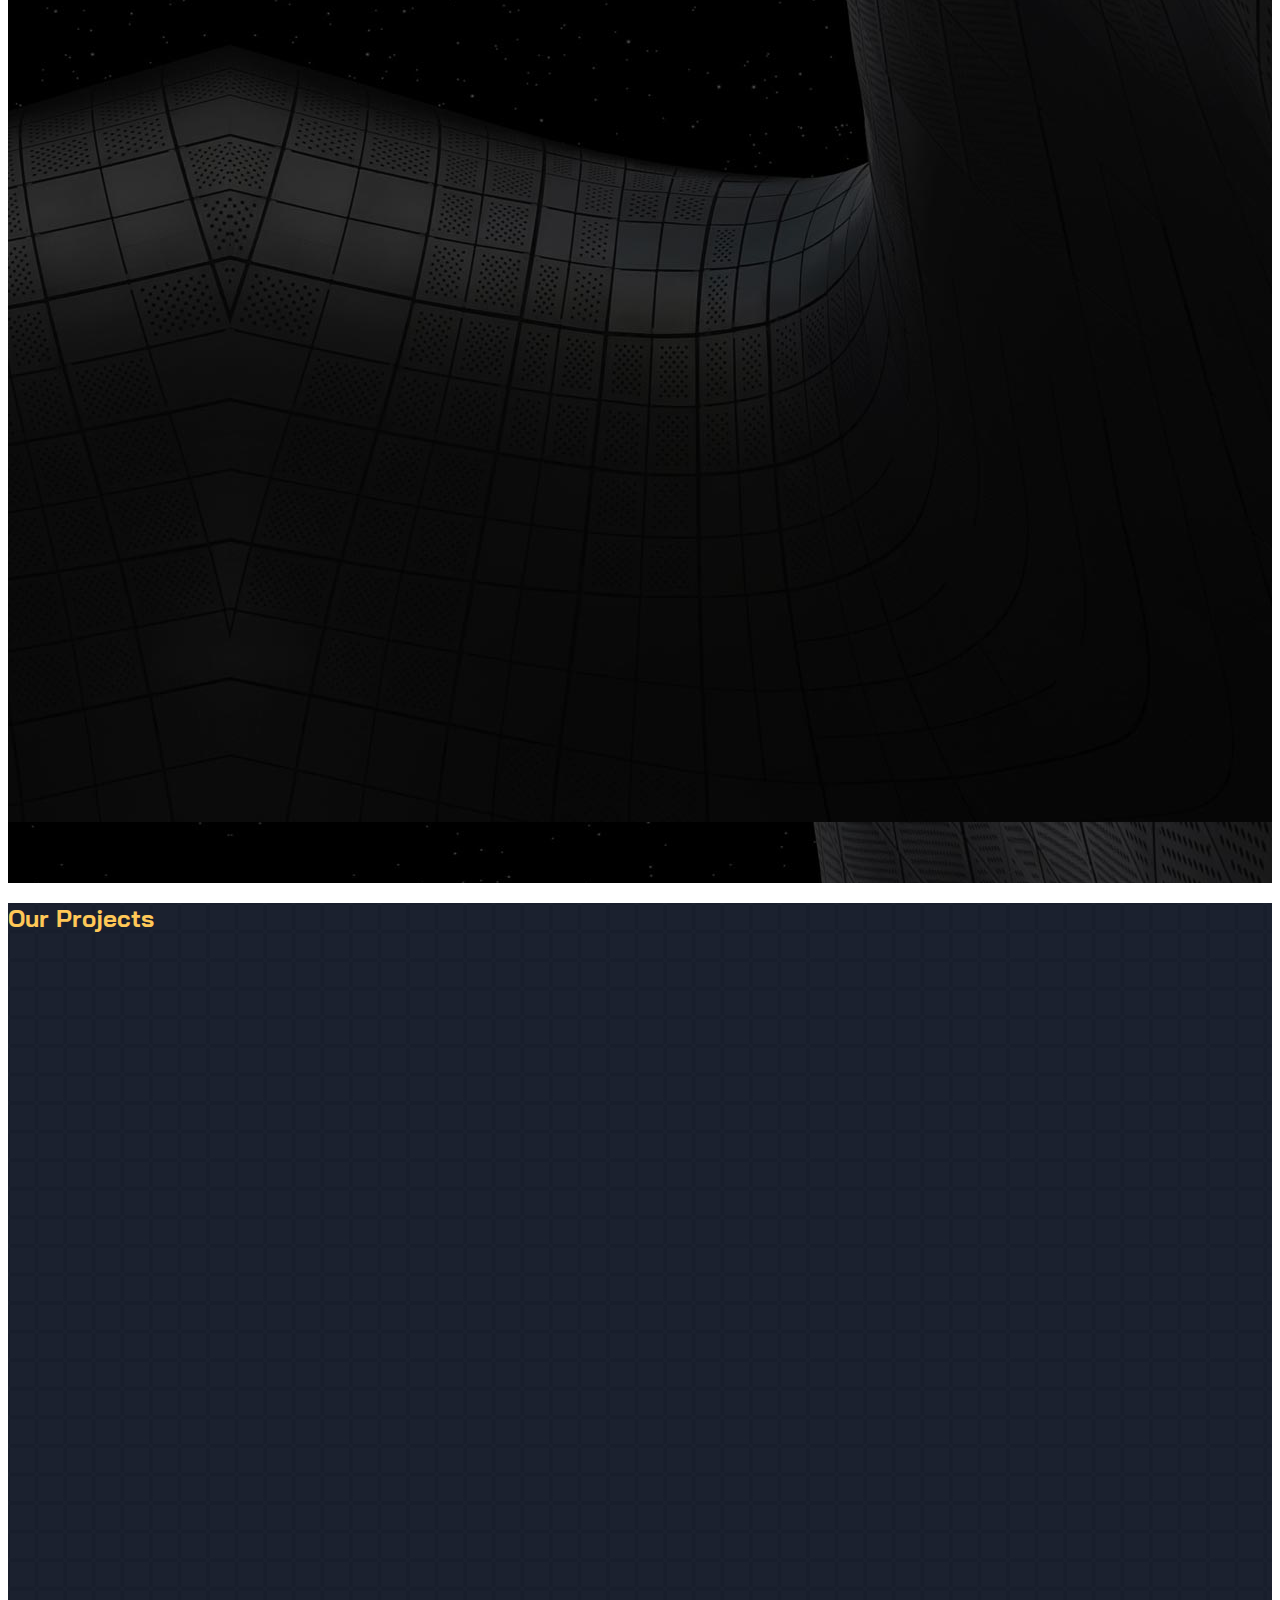
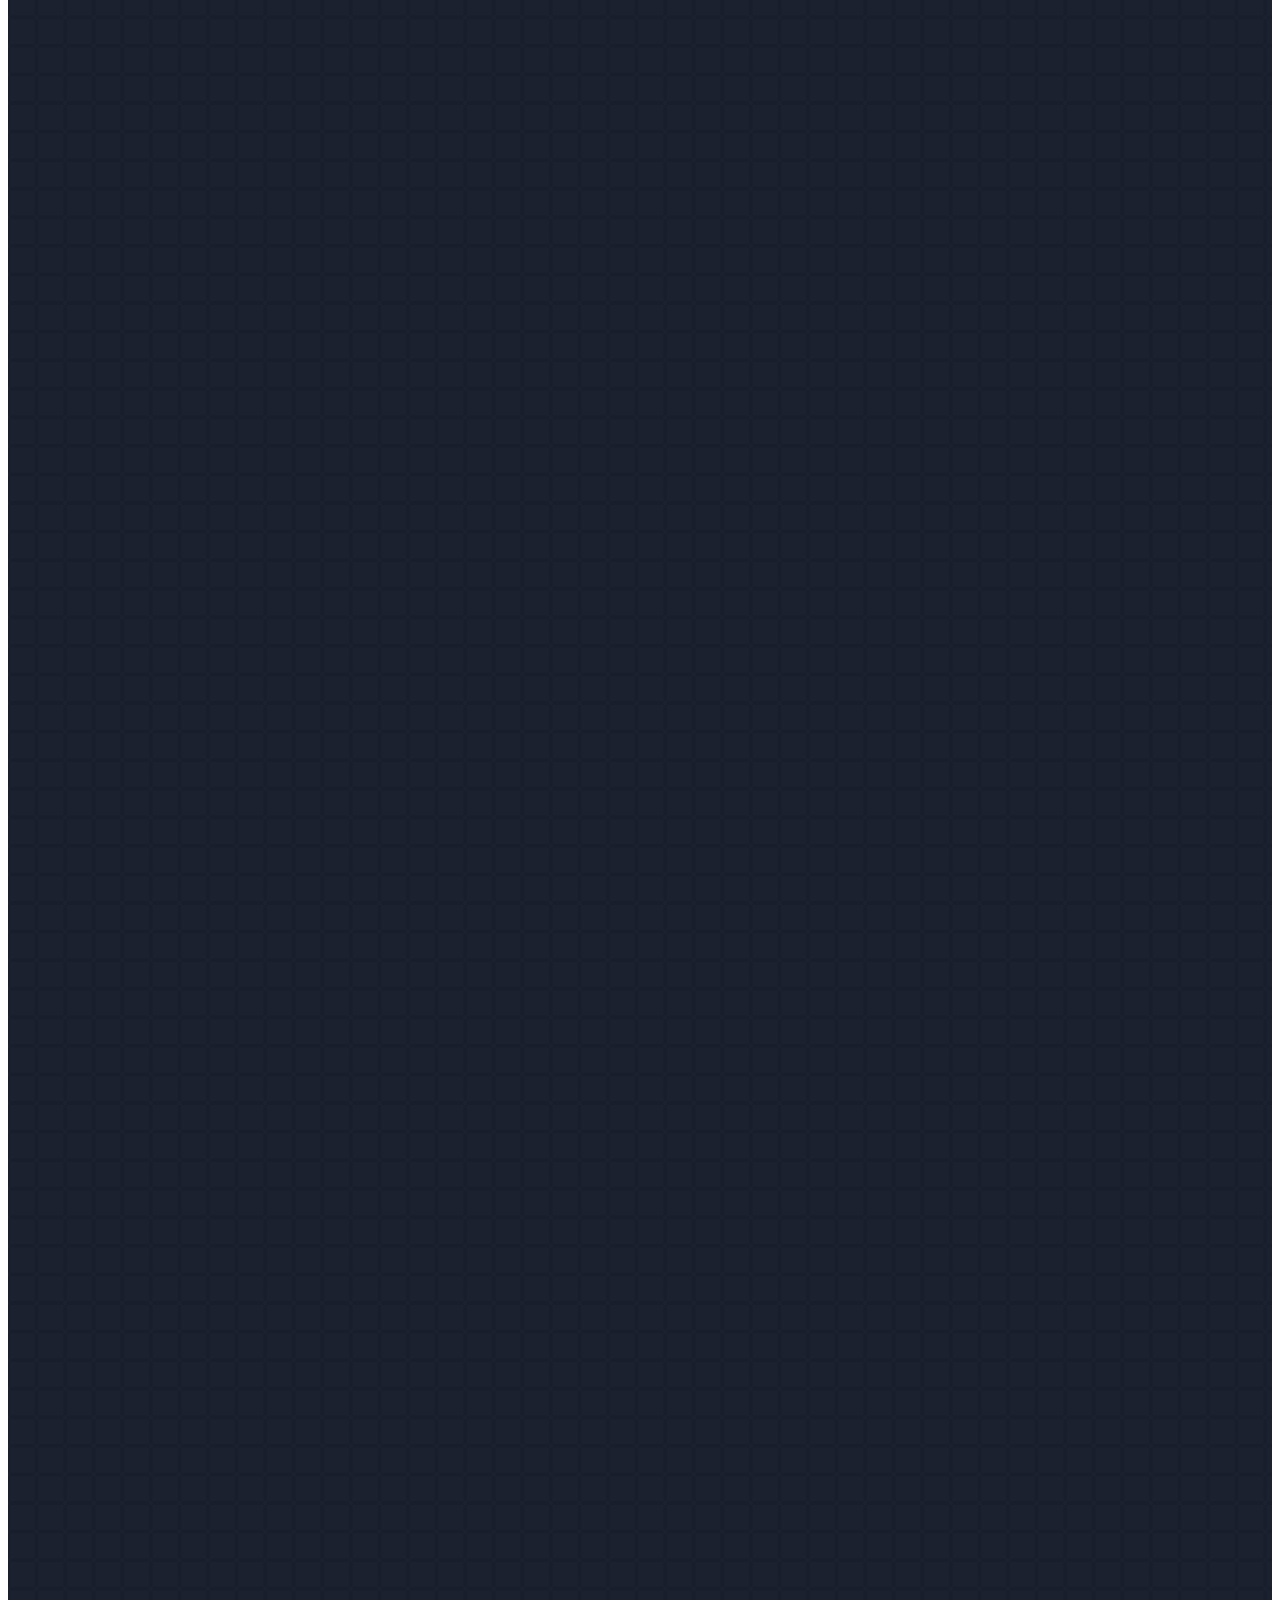
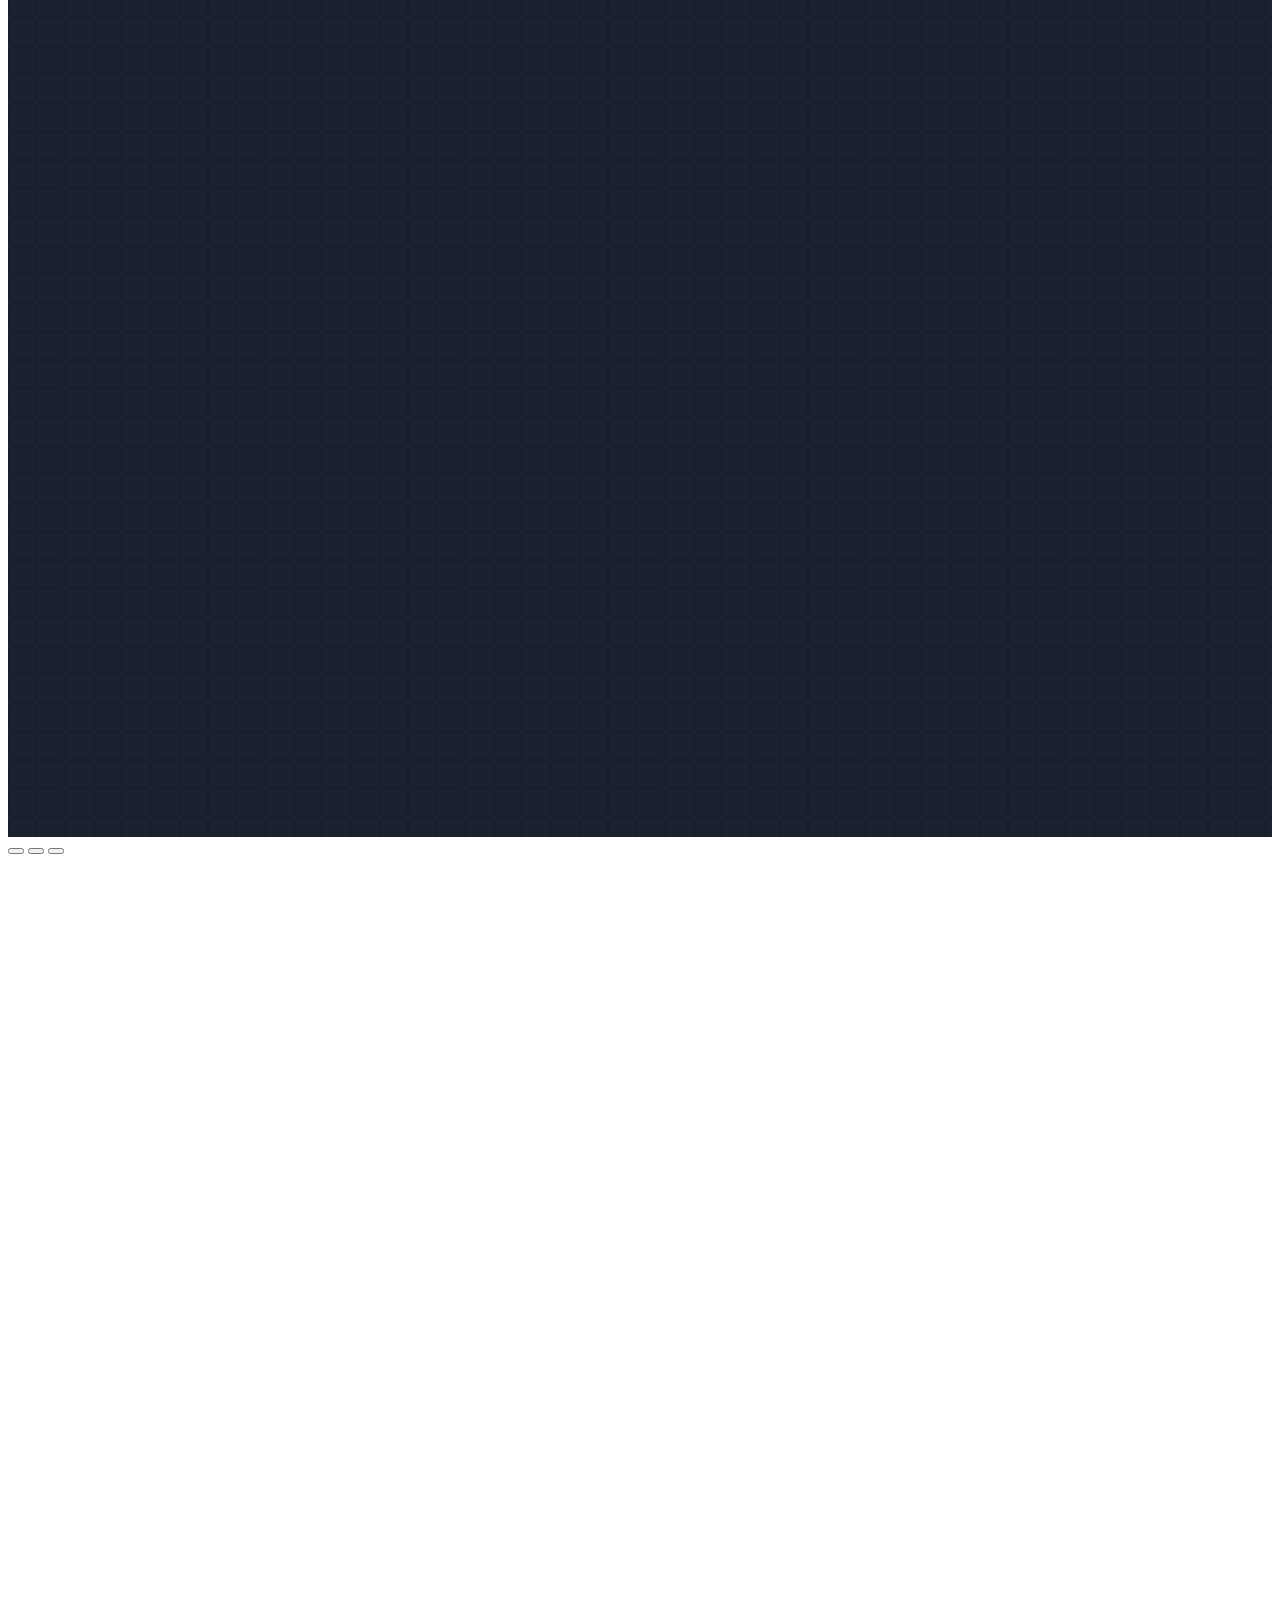
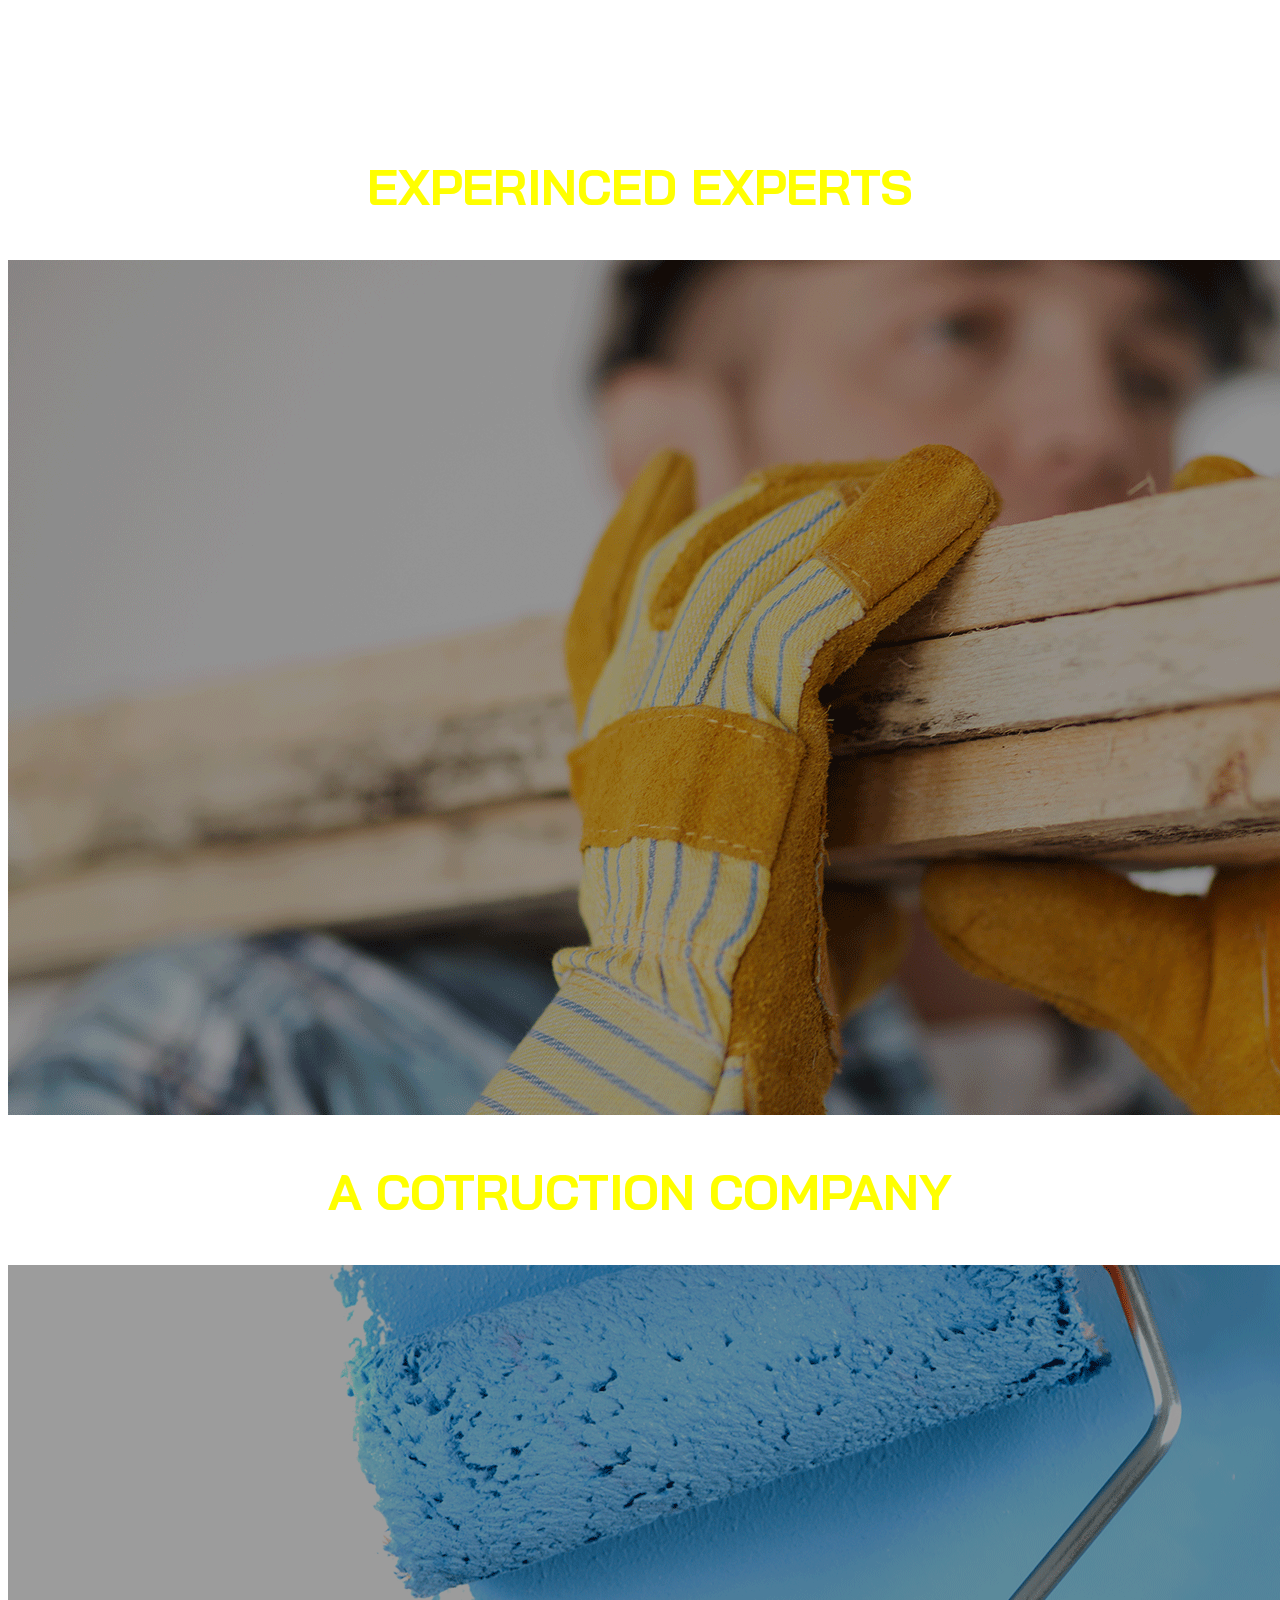
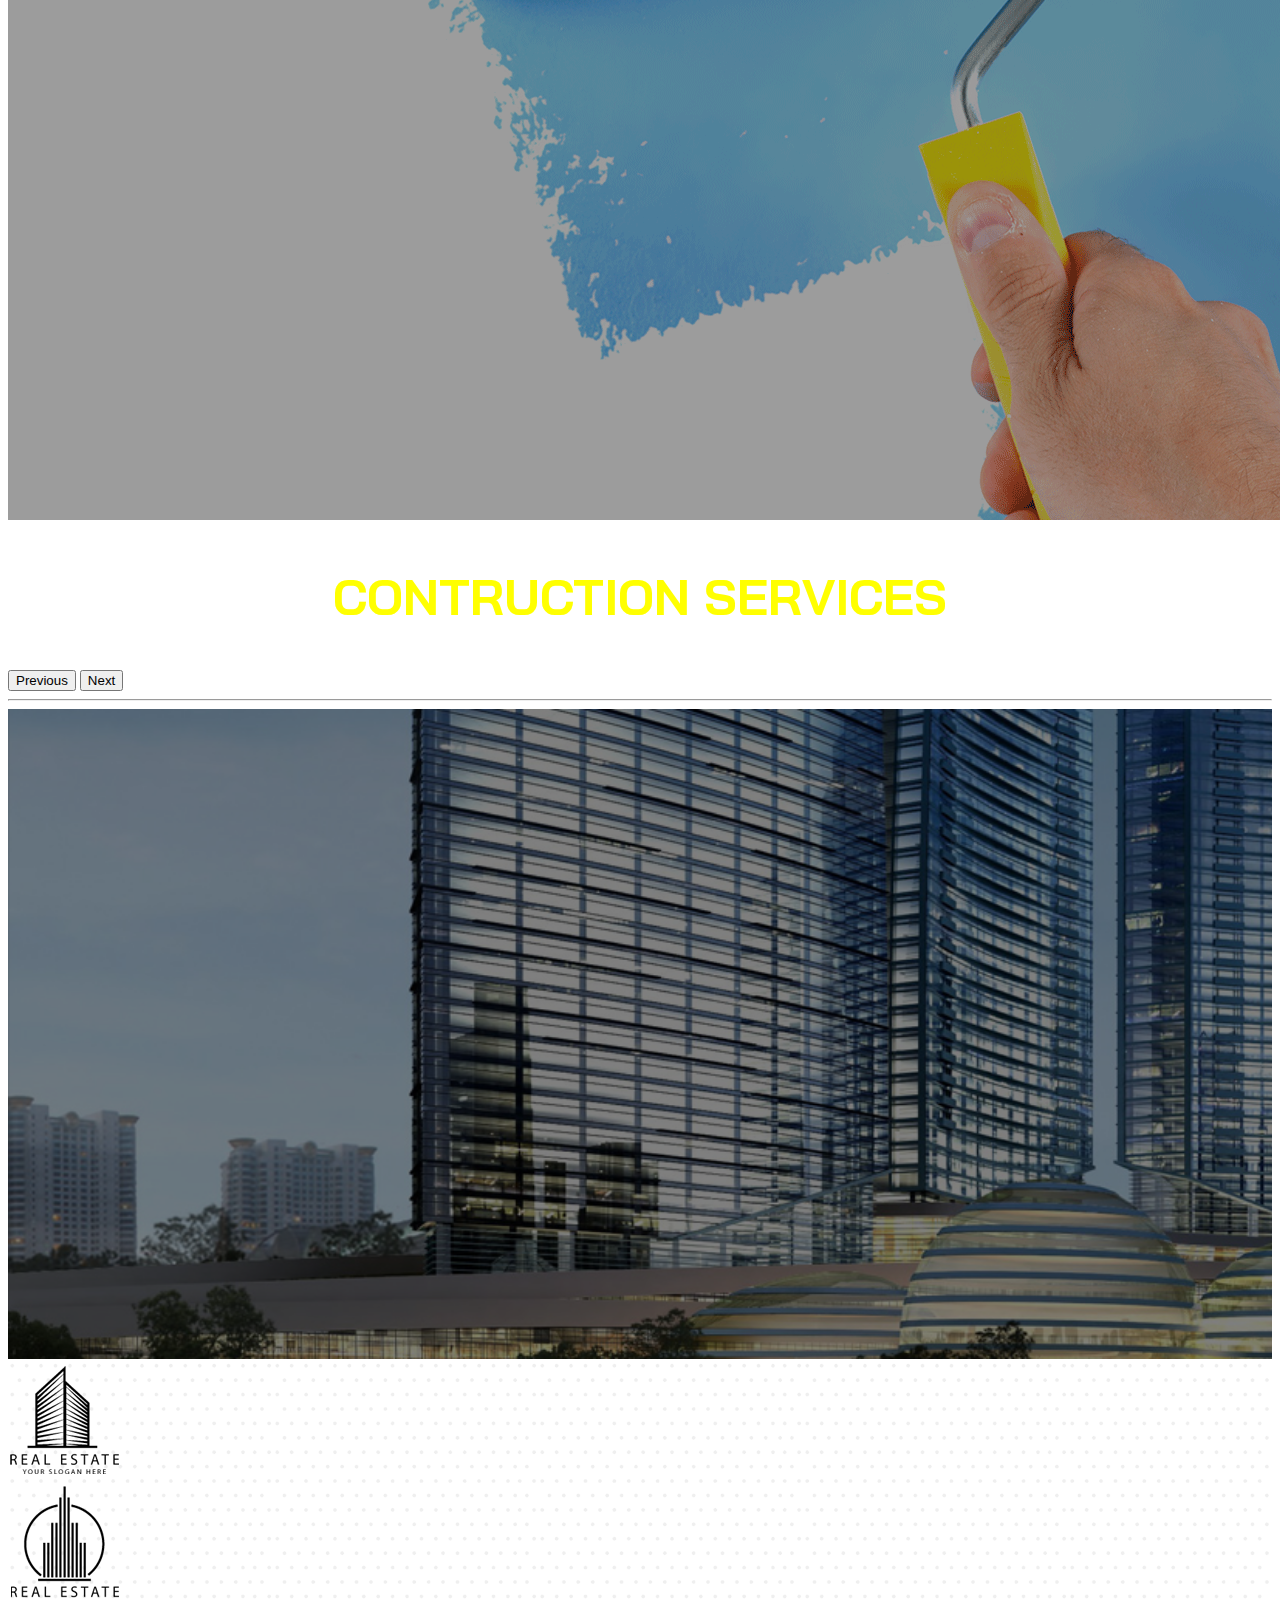
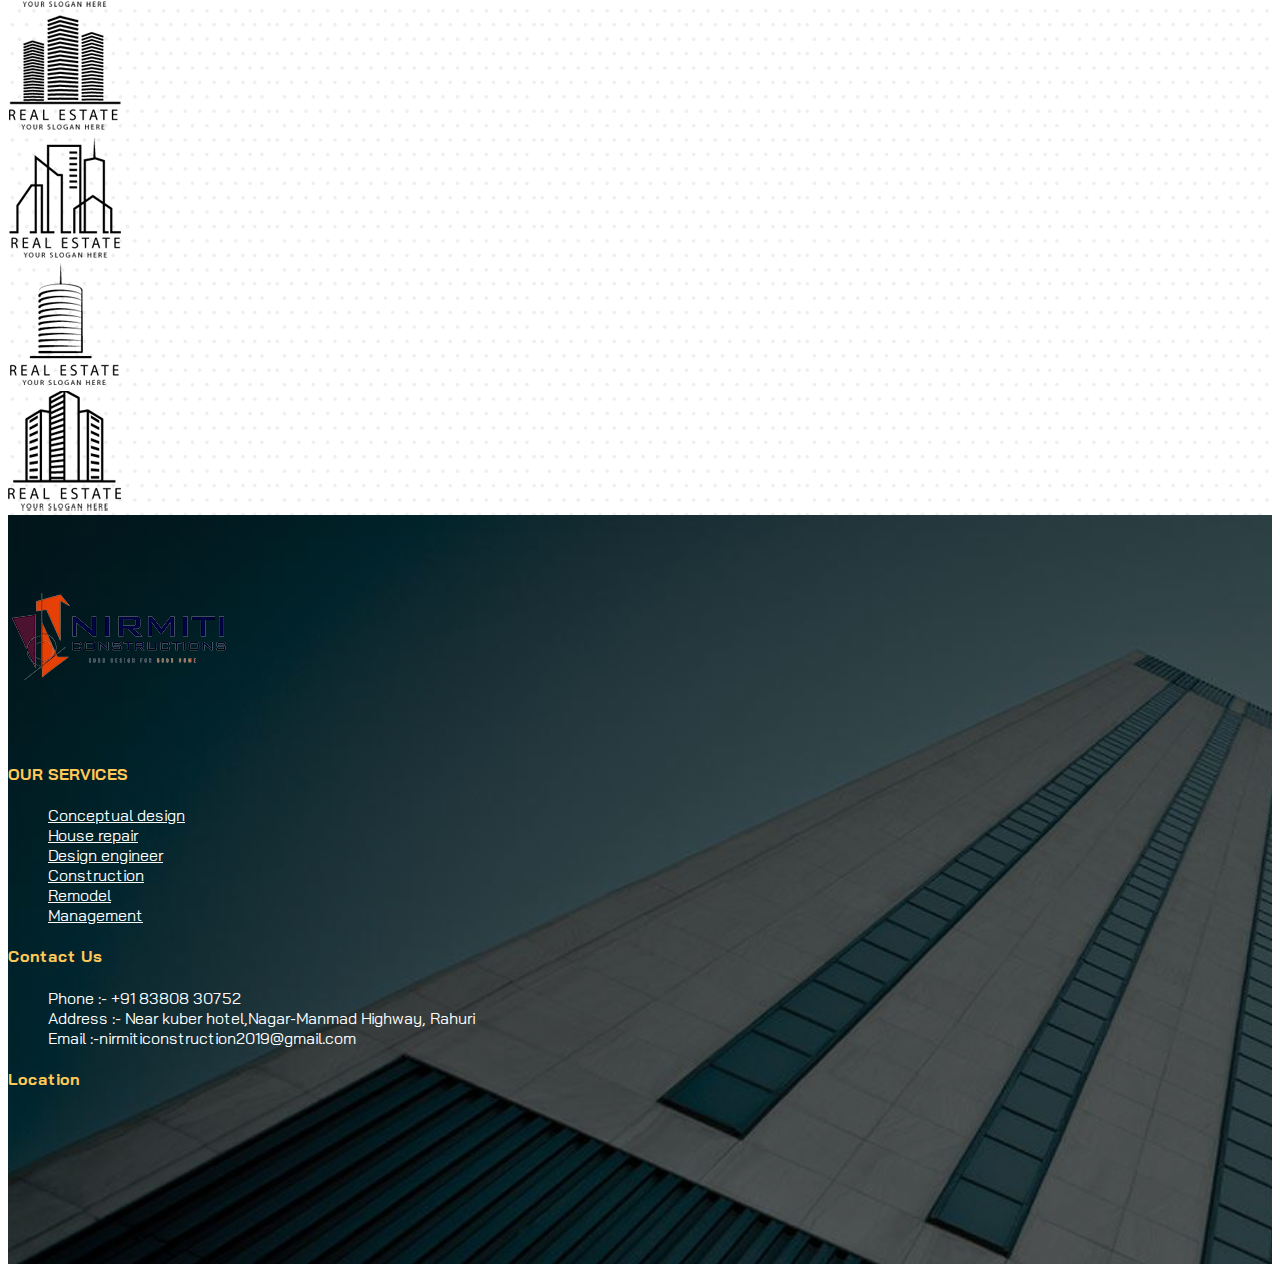
==== commit 782f12e3: "Merge branch 'master' into first_branch" ====
--- a/index.html
+++ b/index.html
@@ -38,15 +38,15 @@
         <div class="container">
             <div class="row">
                 <div class="col-md-6 col-xl-3">
-                    <span><i class="biz bi-geo-alt-fill"> :- </i>Near kuber hotel,Nagar-Manmad Highway,Rahuri</span>
+                    <span><i class="biz bi-geo-alt-fill">:- </i>Near kuber hotel,Nagar-Manmad Highway,Rahuri</span>
                 </div>
 
                 <div class="col-md-6 col-xl-3 mt-2 ">
-                    <span class=""><i class="biz bi-phone-fill"> :- </i> + 918380830752</span>
+                    <span class=""><i class="biz bi-phone-fill"> :- </i> +91 8380830752 / 9130362410</span>
                 </div>
 
                 <div class="col-md-6 col-xl-3 mt-2 ">
-                    <span class=""><i class="biz bi-envelope-fill"> :- </i>info@info.com</span>
+                    <span class=""><i class="biz bi-envelope-fill">:-</i><a> nirmiticonstruction2019@gmail.com </a></span>
                 </div>
 
                 <div class="col-md-6 col-xl-3 mt-2 ">
@@ -459,7 +459,7 @@
                     <ul>
                         <li>Phone :- +91 83808 30752</li>
                         <li>Address :- Near kuber hotel,Nagar-Manmad Highway, Rahuri </li>
-                        <li>Email :-info@info.com</li>
+                        <li>Email :-nirmiticonstruction2019@gmail.com</li>
                     </ul>
                 </div>
 
